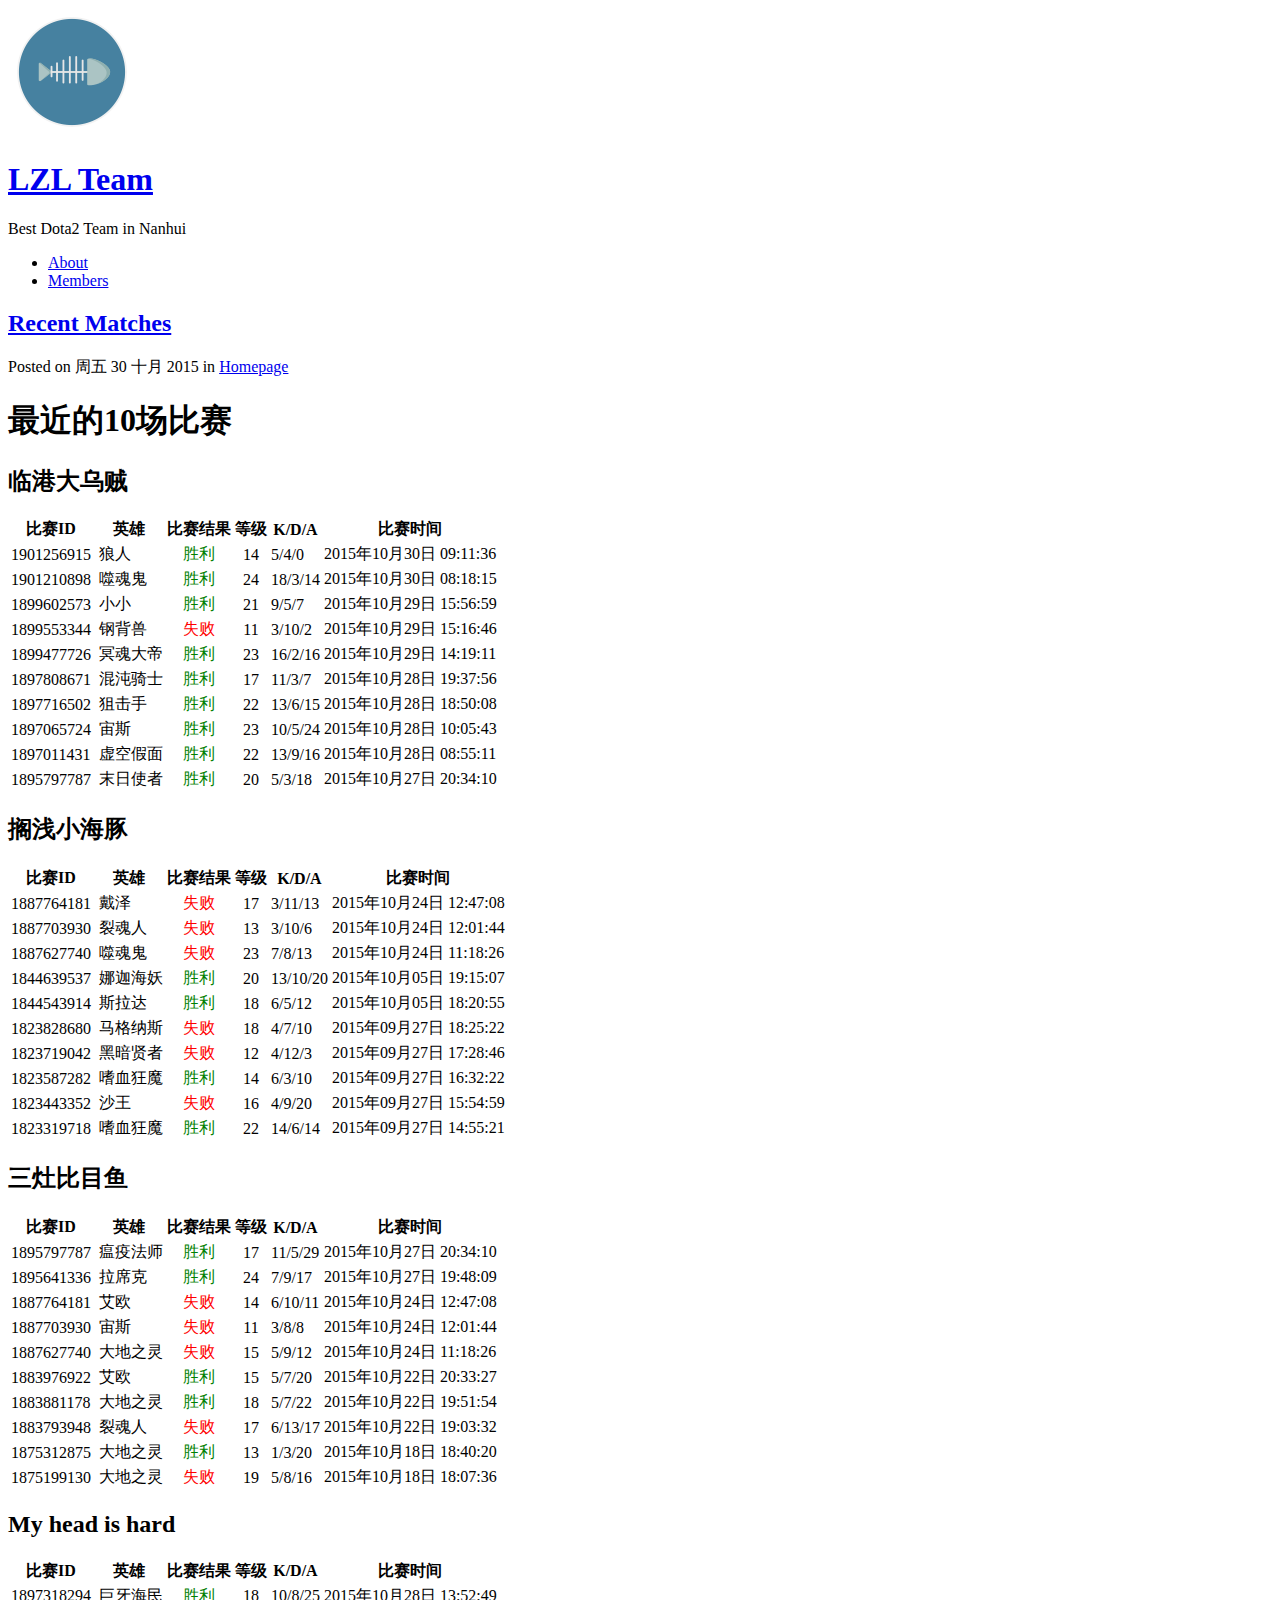
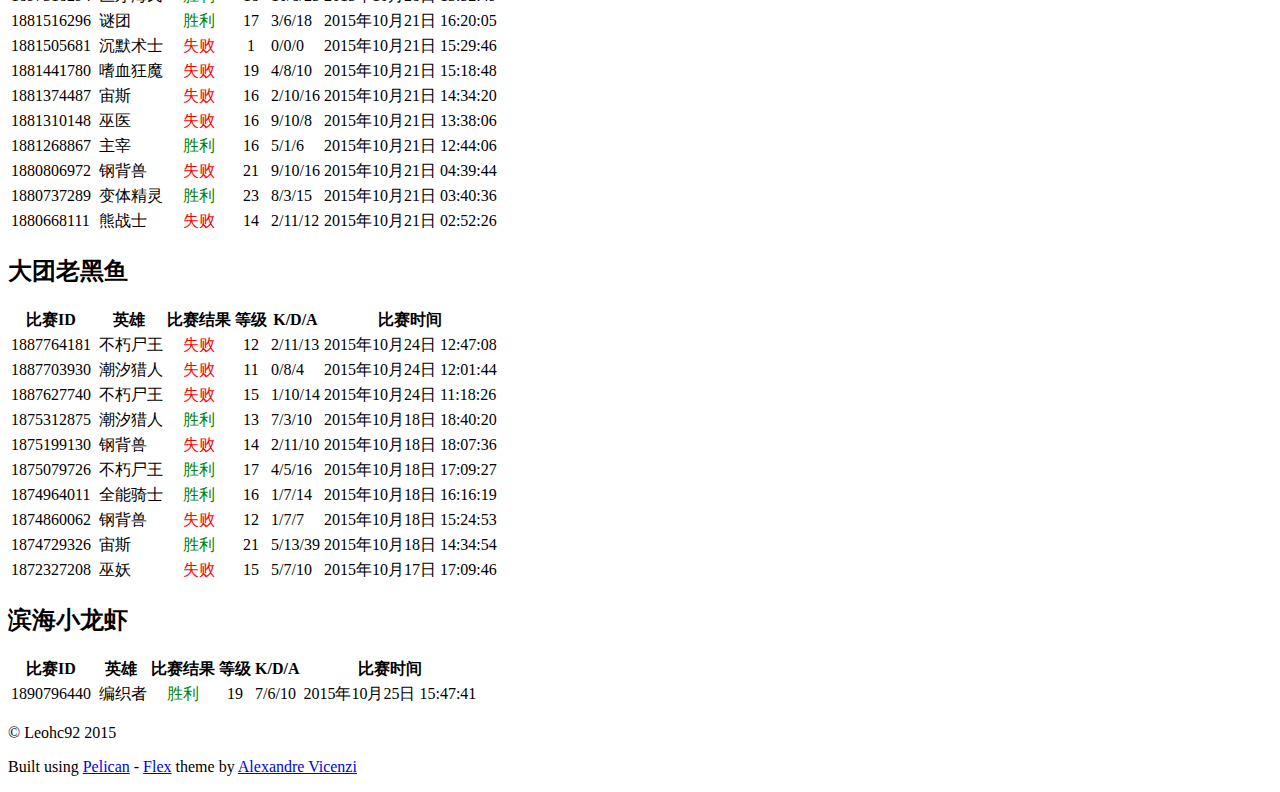
==== index.html @ 408750b0 "updata 20151030" ====
<!DOCTYPE html>
<html lang="en">
<head>
  <link href='//fonts.googleapis.com/css?family=Source+Sans+Pro:300,400,700,400italic' rel='stylesheet' type='text/css'>
  <link rel="stylesheet" type="text/css" href="http://lzl-team.tk/theme/css/style.min.css">
  <link rel="stylesheet" type="text/css" href="http://lzl-team.tk/theme/css/pygments.min.css">
  <link rel="stylesheet" type="text/css" href="http://lzl-team.tk/theme/css/font-awesome.min.css">
  <link rel="shortcut icon" href="http://lzl-team.tk/theme/img/favicon.ico" type="image/x-icon">
  <link rel="icon" href="http://lzl-team.tk/theme/img/favicon.ico" type="image/x-icon">

  <meta charset="utf-8" />
  <meta name="viewport" content="width=device-width, initial-scale=1.0" />
  <meta name="robots" content="" />
  <meta name="author" content="Leohc92" />
  <meta name="description" content="" />
<meta property="og:site_name" content="LZL战队"/>
<meta property="og:type" content="blog"/>
<meta property="og:title" content="LZL战队"/>
<meta property="og:description" content=""/>
<meta property="og:locale" content="en_US"/>
<meta property="og:url" content="http://lzl-team.tk"/>
<meta property="og:image" content="/theme/img/profile-fish.png">
  <title>LZL战队</title>
</head>
<body>
  <aside>
    <div>
      <a href="http://lzl-team.tk">
        <img src="/theme/img/profile-fish.png" alt="LZL Team" title="LZL Team">
      </a>
      <h1><a href="http://lzl-team.tk">LZL Team</a></h1>
      <p>Best Dota2 Team in Nanhui</p>
      <nav>
        <ul class="list">
          <li><a href="http://lzl-team.tk/pages/about.html#about">About</a></li>
          <li><a href="http://lzl-team.tk/pages/members.html#members">Members</a></li>
        </ul>
      </nav>
      <ul class="social">
      </ul>
    </div>
  </aside>
  <main>

<article>
  <header>
    <h2><a href="http://lzl-team.tk/recent-matches.html#recent-matches">Recent Matches</a></h2>
    <p>
      Posted on 周五 30 十月 2015 in <a href="http://lzl-team.tk/category/homepage.html">Homepage</a>
    </p>
  </header>
  <div>
      <h1>最近的10场比赛</h1>
<h2><img alt="" src="https://steamcdn-a.akamaihd.net/steamcommunity/public/images/avatars/f4/f4f479e1f61d10422aabf947f03da202ea87ed21_medium.jpg" />临港大乌贼</h2>
<table>
<thead>
<tr>
<th>比赛ID</th>
<th>英雄</th>
<th align="center">比赛结果</th>
<th align="center">等级</th>
<th>K/D/A</th>
<th>比赛时间</th>
</tr>
</thead>
<tbody>
<tr>
<td>1901256915</td>
<td><img alt="" src="http://media.steampowered.com/apps/dota2/images/heroes/lycan_sb.png" /> 狼人</td>
<td align="center"><font color=green>胜利</font></td>
<td align="center">14</td>
<td>5/4/0</td>
<td>2015年10月30日 09:11:36</td>
</tr>
<tr>
<td>1901210898</td>
<td><img alt="" src="http://media.steampowered.com/apps/dota2/images/heroes/life_stealer_sb.png" /> 噬魂鬼</td>
<td align="center"><font color=green>胜利</font></td>
<td align="center">24</td>
<td>18/3/14</td>
<td>2015年10月30日 08:18:15</td>
</tr>
<tr>
<td>1899602573</td>
<td><img alt="" src="http://media.steampowered.com/apps/dota2/images/heroes/tiny_sb.png" /> 小小</td>
<td align="center"><font color=green>胜利</font></td>
<td align="center">21</td>
<td>9/5/7</td>
<td>2015年10月29日 15:56:59</td>
</tr>
<tr>
<td>1899553344</td>
<td><img alt="" src="http://media.steampowered.com/apps/dota2/images/heroes/bristleback_sb.png" /> 钢背兽</td>
<td align="center"><font color=red>失败</font></td>
<td align="center">11</td>
<td>3/10/2</td>
<td>2015年10月29日 15:16:46</td>
</tr>
<tr>
<td>1899477726</td>
<td><img alt="" src="http://media.steampowered.com/apps/dota2/images/heroes/skeleton_king_sb.png" /> 冥魂大帝</td>
<td align="center"><font color=green>胜利</font></td>
<td align="center">23</td>
<td>16/2/16</td>
<td>2015年10月29日 14:19:11</td>
</tr>
<tr>
<td>1897808671</td>
<td><img alt="" src="http://media.steampowered.com/apps/dota2/images/heroes/chaos_knight_sb.png" /> 混沌骑士</td>
<td align="center"><font color=green>胜利</font></td>
<td align="center">17</td>
<td>11/3/7</td>
<td>2015年10月28日 19:37:56</td>
</tr>
<tr>
<td>1897716502</td>
<td><img alt="" src="http://media.steampowered.com/apps/dota2/images/heroes/sniper_sb.png" /> 狙击手</td>
<td align="center"><font color=green>胜利</font></td>
<td align="center">22</td>
<td>13/6/15</td>
<td>2015年10月28日 18:50:08</td>
</tr>
<tr>
<td>1897065724</td>
<td><img alt="" src="http://media.steampowered.com/apps/dota2/images/heroes/zuus_sb.png" /> 宙斯</td>
<td align="center"><font color=green>胜利</font></td>
<td align="center">23</td>
<td>10/5/24</td>
<td>2015年10月28日 10:05:43</td>
</tr>
<tr>
<td>1897011431</td>
<td><img alt="" src="http://media.steampowered.com/apps/dota2/images/heroes/faceless_void_sb.png" /> 虚空假面</td>
<td align="center"><font color=green>胜利</font></td>
<td align="center">22</td>
<td>13/9/16</td>
<td>2015年10月28日 08:55:11</td>
</tr>
<tr>
<td>1895797787</td>
<td><img alt="" src="http://media.steampowered.com/apps/dota2/images/heroes/doom_bringer_sb.png" /> 末日使者</td>
<td align="center"><font color=green>胜利</font></td>
<td align="center">20</td>
<td>5/3/18</td>
<td>2015年10月27日 20:34:10</td>
</tr>
</tbody>
</table>
<h2><img alt="" src="https://steamcdn-a.akamaihd.net/steamcommunity/public/images/avatars/9e/9e065ffb4d7e4463e067e89700521450af606163_medium.jpg" />搁浅小海豚</h2>
<table>
<thead>
<tr>
<th>比赛ID</th>
<th>英雄</th>
<th align="center">比赛结果</th>
<th align="center">等级</th>
<th>K/D/A</th>
<th>比赛时间</th>
</tr>
</thead>
<tbody>
<tr>
<td>1887764181</td>
<td><img alt="" src="http://media.steampowered.com/apps/dota2/images/heroes/dazzle_sb.png" /> 戴泽</td>
<td align="center"><font color=red>失败</font></td>
<td align="center">17</td>
<td>3/11/13</td>
<td>2015年10月24日 12:47:08</td>
</tr>
<tr>
<td>1887703930</td>
<td><img alt="" src="http://media.steampowered.com/apps/dota2/images/heroes/spirit_breaker_sb.png" /> 裂魂人</td>
<td align="center"><font color=red>失败</font></td>
<td align="center">13</td>
<td>3/10/6</td>
<td>2015年10月24日 12:01:44</td>
</tr>
<tr>
<td>1887627740</td>
<td><img alt="" src="http://media.steampowered.com/apps/dota2/images/heroes/life_stealer_sb.png" /> 噬魂鬼</td>
<td align="center"><font color=red>失败</font></td>
<td align="center">23</td>
<td>7/8/13</td>
<td>2015年10月24日 11:18:26</td>
</tr>
<tr>
<td>1844639537</td>
<td><img alt="" src="http://media.steampowered.com/apps/dota2/images/heroes/naga_siren_sb.png" /> 娜迦海妖</td>
<td align="center"><font color=green>胜利</font></td>
<td align="center">20</td>
<td>13/10/20</td>
<td>2015年10月05日 19:15:07</td>
</tr>
<tr>
<td>1844543914</td>
<td><img alt="" src="http://media.steampowered.com/apps/dota2/images/heroes/slardar_sb.png" /> 斯拉达</td>
<td align="center"><font color=green>胜利</font></td>
<td align="center">18</td>
<td>6/5/12</td>
<td>2015年10月05日 18:20:55</td>
</tr>
<tr>
<td>1823828680</td>
<td><img alt="" src="http://media.steampowered.com/apps/dota2/images/heroes/magnataur_sb.png" /> 马格纳斯</td>
<td align="center"><font color=red>失败</font></td>
<td align="center">18</td>
<td>4/7/10</td>
<td>2015年09月27日 18:25:22</td>
</tr>
<tr>
<td>1823719042</td>
<td><img alt="" src="http://media.steampowered.com/apps/dota2/images/heroes/dark_seer_sb.png" /> 黑暗贤者</td>
<td align="center"><font color=red>失败</font></td>
<td align="center">12</td>
<td>4/12/3</td>
<td>2015年09月27日 17:28:46</td>
</tr>
<tr>
<td>1823587282</td>
<td><img alt="" src="http://media.steampowered.com/apps/dota2/images/heroes/bloodseeker_sb.png" /> 嗜血狂魔</td>
<td align="center"><font color=green>胜利</font></td>
<td align="center">14</td>
<td>6/3/10</td>
<td>2015年09月27日 16:32:22</td>
</tr>
<tr>
<td>1823443352</td>
<td><img alt="" src="http://media.steampowered.com/apps/dota2/images/heroes/sand_king_sb.png" /> 沙王</td>
<td align="center"><font color=red>失败</font></td>
<td align="center">16</td>
<td>4/9/20</td>
<td>2015年09月27日 15:54:59</td>
</tr>
<tr>
<td>1823319718</td>
<td><img alt="" src="http://media.steampowered.com/apps/dota2/images/heroes/bloodseeker_sb.png" /> 嗜血狂魔</td>
<td align="center"><font color=green>胜利</font></td>
<td align="center">22</td>
<td>14/6/14</td>
<td>2015年09月27日 14:55:21</td>
</tr>
</tbody>
</table>
<h2><img alt="" src="https://steamcdn-a.akamaihd.net/steamcommunity/public/images/avatars/f2/f2c3bfb3389771fdc01af571c45289c816b44e4a_medium.jpg" />三灶比目鱼</h2>
<table>
<thead>
<tr>
<th>比赛ID</th>
<th>英雄</th>
<th align="center">比赛结果</th>
<th align="center">等级</th>
<th>K/D/A</th>
<th>比赛时间</th>
</tr>
</thead>
<tbody>
<tr>
<td>1895797787</td>
<td><img alt="" src="http://media.steampowered.com/apps/dota2/images/heroes/necrolyte_sb.png" /> 瘟疫法师</td>
<td align="center"><font color=green>胜利</font></td>
<td align="center">17</td>
<td>11/5/29</td>
<td>2015年10月27日 20:34:10</td>
</tr>
<tr>
<td>1895641336</td>
<td><img alt="" src="http://media.steampowered.com/apps/dota2/images/heroes/leshrac_sb.png" /> 拉席克</td>
<td align="center"><font color=green>胜利</font></td>
<td align="center">24</td>
<td>7/9/17</td>
<td>2015年10月27日 19:48:09</td>
</tr>
<tr>
<td>1887764181</td>
<td><img alt="" src="http://media.steampowered.com/apps/dota2/images/heroes/wisp_sb.png" /> 艾欧</td>
<td align="center"><font color=red>失败</font></td>
<td align="center">14</td>
<td>6/10/11</td>
<td>2015年10月24日 12:47:08</td>
</tr>
<tr>
<td>1887703930</td>
<td><img alt="" src="http://media.steampowered.com/apps/dota2/images/heroes/zuus_sb.png" /> 宙斯</td>
<td align="center"><font color=red>失败</font></td>
<td align="center">11</td>
<td>3/8/8</td>
<td>2015年10月24日 12:01:44</td>
</tr>
<tr>
<td>1887627740</td>
<td><img alt="" src="http://media.steampowered.com/apps/dota2/images/heroes/earth_spirit_sb.png" /> 大地之灵</td>
<td align="center"><font color=red>失败</font></td>
<td align="center">15</td>
<td>5/9/12</td>
<td>2015年10月24日 11:18:26</td>
</tr>
<tr>
<td>1883976922</td>
<td><img alt="" src="http://media.steampowered.com/apps/dota2/images/heroes/wisp_sb.png" /> 艾欧</td>
<td align="center"><font color=green>胜利</font></td>
<td align="center">15</td>
<td>5/7/20</td>
<td>2015年10月22日 20:33:27</td>
</tr>
<tr>
<td>1883881178</td>
<td><img alt="" src="http://media.steampowered.com/apps/dota2/images/heroes/earth_spirit_sb.png" /> 大地之灵</td>
<td align="center"><font color=green>胜利</font></td>
<td align="center">18</td>
<td>5/7/22</td>
<td>2015年10月22日 19:51:54</td>
</tr>
<tr>
<td>1883793948</td>
<td><img alt="" src="http://media.steampowered.com/apps/dota2/images/heroes/spirit_breaker_sb.png" /> 裂魂人</td>
<td align="center"><font color=red>失败</font></td>
<td align="center">17</td>
<td>6/13/17</td>
<td>2015年10月22日 19:03:32</td>
</tr>
<tr>
<td>1875312875</td>
<td><img alt="" src="http://media.steampowered.com/apps/dota2/images/heroes/earth_spirit_sb.png" /> 大地之灵</td>
<td align="center"><font color=green>胜利</font></td>
<td align="center">13</td>
<td>1/3/20</td>
<td>2015年10月18日 18:40:20</td>
</tr>
<tr>
<td>1875199130</td>
<td><img alt="" src="http://media.steampowered.com/apps/dota2/images/heroes/earth_spirit_sb.png" /> 大地之灵</td>
<td align="center"><font color=red>失败</font></td>
<td align="center">19</td>
<td>5/8/16</td>
<td>2015年10月18日 18:07:36</td>
</tr>
</tbody>
</table>
<h2><img alt="" src="https://steamcdn-a.akamaihd.net/steamcommunity/public/images/avatars/0c/0c9d94eb7d35fc17218cd321b3a222d59e666bd5_medium.jpg" />My head is hard</h2>
<table>
<thead>
<tr>
<th>比赛ID</th>
<th>英雄</th>
<th align="center">比赛结果</th>
<th align="center">等级</th>
<th>K/D/A</th>
<th>比赛时间</th>
</tr>
</thead>
<tbody>
<tr>
<td>1897318294</td>
<td><img alt="" src="http://media.steampowered.com/apps/dota2/images/heroes/tusk_sb.png" /> 巨牙海民</td>
<td align="center"><font color=green>胜利</font></td>
<td align="center">18</td>
<td>10/8/25</td>
<td>2015年10月28日 13:52:49</td>
</tr>
<tr>
<td>1881516296</td>
<td><img alt="" src="http://media.steampowered.com/apps/dota2/images/heroes/enigma_sb.png" /> 谜团</td>
<td align="center"><font color=green>胜利</font></td>
<td align="center">17</td>
<td>3/6/18</td>
<td>2015年10月21日 16:20:05</td>
</tr>
<tr>
<td>1881505681</td>
<td><img alt="" src="http://media.steampowered.com/apps/dota2/images/heroes/silencer_sb.png" /> 沉默术士</td>
<td align="center"><font color=red>失败</font></td>
<td align="center">1</td>
<td>0/0/0</td>
<td>2015年10月21日 15:29:46</td>
</tr>
<tr>
<td>1881441780</td>
<td><img alt="" src="http://media.steampowered.com/apps/dota2/images/heroes/bloodseeker_sb.png" /> 嗜血狂魔</td>
<td align="center"><font color=red>失败</font></td>
<td align="center">19</td>
<td>4/8/10</td>
<td>2015年10月21日 15:18:48</td>
</tr>
<tr>
<td>1881374487</td>
<td><img alt="" src="http://media.steampowered.com/apps/dota2/images/heroes/zuus_sb.png" /> 宙斯</td>
<td align="center"><font color=red>失败</font></td>
<td align="center">16</td>
<td>2/10/16</td>
<td>2015年10月21日 14:34:20</td>
</tr>
<tr>
<td>1881310148</td>
<td><img alt="" src="http://media.steampowered.com/apps/dota2/images/heroes/witch_doctor_sb.png" /> 巫医</td>
<td align="center"><font color=red>失败</font></td>
<td align="center">16</td>
<td>9/10/8</td>
<td>2015年10月21日 13:38:06</td>
</tr>
<tr>
<td>1881268867</td>
<td><img alt="" src="http://media.steampowered.com/apps/dota2/images/heroes/juggernaut_sb.png" /> 主宰</td>
<td align="center"><font color=green>胜利</font></td>
<td align="center">16</td>
<td>5/1/6</td>
<td>2015年10月21日 12:44:06</td>
</tr>
<tr>
<td>1880806972</td>
<td><img alt="" src="http://media.steampowered.com/apps/dota2/images/heroes/bristleback_sb.png" /> 钢背兽</td>
<td align="center"><font color=red>失败</font></td>
<td align="center">21</td>
<td>9/10/16</td>
<td>2015年10月21日 04:39:44</td>
</tr>
<tr>
<td>1880737289</td>
<td><img alt="" src="http://media.steampowered.com/apps/dota2/images/heroes/morphling_sb.png" /> 变体精灵</td>
<td align="center"><font color=green>胜利</font></td>
<td align="center">23</td>
<td>8/3/15</td>
<td>2015年10月21日 03:40:36</td>
</tr>
<tr>
<td>1880668111</td>
<td><img alt="" src="http://media.steampowered.com/apps/dota2/images/heroes/ursa_sb.png" /> 熊战士</td>
<td align="center"><font color=red>失败</font></td>
<td align="center">14</td>
<td>2/11/12</td>
<td>2015年10月21日 02:52:26</td>
</tr>
</tbody>
</table>
<h2><img alt="" src="https://steamcdn-a.akamaihd.net/steamcommunity/public/images/avatars/8b/8b543d88e1d179d26a86331e2387b0ca8b7a1c18_medium.jpg" />大团老黑鱼</h2>
<table>
<thead>
<tr>
<th>比赛ID</th>
<th>英雄</th>
<th align="center">比赛结果</th>
<th align="center">等级</th>
<th>K/D/A</th>
<th>比赛时间</th>
</tr>
</thead>
<tbody>
<tr>
<td>1887764181</td>
<td><img alt="" src="http://media.steampowered.com/apps/dota2/images/heroes/undying_sb.png" /> 不朽尸王</td>
<td align="center"><font color=red>失败</font></td>
<td align="center">12</td>
<td>2/11/13</td>
<td>2015年10月24日 12:47:08</td>
</tr>
<tr>
<td>1887703930</td>
<td><img alt="" src="http://media.steampowered.com/apps/dota2/images/heroes/tidehunter_sb.png" /> 潮汐猎人</td>
<td align="center"><font color=red>失败</font></td>
<td align="center">11</td>
<td>0/8/4</td>
<td>2015年10月24日 12:01:44</td>
</tr>
<tr>
<td>1887627740</td>
<td><img alt="" src="http://media.steampowered.com/apps/dota2/images/heroes/undying_sb.png" /> 不朽尸王</td>
<td align="center"><font color=red>失败</font></td>
<td align="center">15</td>
<td>1/10/14</td>
<td>2015年10月24日 11:18:26</td>
</tr>
<tr>
<td>1875312875</td>
<td><img alt="" src="http://media.steampowered.com/apps/dota2/images/heroes/tidehunter_sb.png" /> 潮汐猎人</td>
<td align="center"><font color=green>胜利</font></td>
<td align="center">13</td>
<td>7/3/10</td>
<td>2015年10月18日 18:40:20</td>
</tr>
<tr>
<td>1875199130</td>
<td><img alt="" src="http://media.steampowered.com/apps/dota2/images/heroes/bristleback_sb.png" /> 钢背兽</td>
<td align="center"><font color=red>失败</font></td>
<td align="center">14</td>
<td>2/11/10</td>
<td>2015年10月18日 18:07:36</td>
</tr>
<tr>
<td>1875079726</td>
<td><img alt="" src="http://media.steampowered.com/apps/dota2/images/heroes/undying_sb.png" /> 不朽尸王</td>
<td align="center"><font color=green>胜利</font></td>
<td align="center">17</td>
<td>4/5/16</td>
<td>2015年10月18日 17:09:27</td>
</tr>
<tr>
<td>1874964011</td>
<td><img alt="" src="http://media.steampowered.com/apps/dota2/images/heroes/omniknight_sb.png" /> 全能骑士</td>
<td align="center"><font color=green>胜利</font></td>
<td align="center">16</td>
<td>1/7/14</td>
<td>2015年10月18日 16:16:19</td>
</tr>
<tr>
<td>1874860062</td>
<td><img alt="" src="http://media.steampowered.com/apps/dota2/images/heroes/bristleback_sb.png" /> 钢背兽</td>
<td align="center"><font color=red>失败</font></td>
<td align="center">12</td>
<td>1/7/7</td>
<td>2015年10月18日 15:24:53</td>
</tr>
<tr>
<td>1874729326</td>
<td><img alt="" src="http://media.steampowered.com/apps/dota2/images/heroes/zuus_sb.png" /> 宙斯</td>
<td align="center"><font color=green>胜利</font></td>
<td align="center">21</td>
<td>5/13/39</td>
<td>2015年10月18日 14:34:54</td>
</tr>
<tr>
<td>1872327208</td>
<td><img alt="" src="http://media.steampowered.com/apps/dota2/images/heroes/lich_sb.png" /> 巫妖</td>
<td align="center"><font color=red>失败</font></td>
<td align="center">15</td>
<td>5/7/10</td>
<td>2015年10月17日 17:09:46</td>
</tr>
</tbody>
</table>
<h2><img alt="" src="https://steamcdn-a.akamaihd.net/steamcommunity/public/images/avatars/fc/fca1c0a787cef0ff8792249afb1cca1985b80c7d_medium.jpg" />滨海小龙虾</h2>
<table>
<thead>
<tr>
<th>比赛ID</th>
<th>英雄</th>
<th align="center">比赛结果</th>
<th align="center">等级</th>
<th>K/D/A</th>
<th>比赛时间</th>
</tr>
</thead>
<tbody>
<tr>
<td>1890796440</td>
<td><img alt="" src="http://media.steampowered.com/apps/dota2/images/heroes/weaver_sb.png" /> 编织者</td>
<td align="center"><font color=green>胜利</font></td>
<td align="center">19</td>
<td>7/6/10</td>
<td>2015年10月25日 15:47:41</td>
</tr>
</tbody>
</table>
  </div>
</article>

  <div class="pagination">
  </div>

    <footer>
      <p>&copy; Leohc92 2015</p>
<p>Built using <a href="http://getpelican.com" target="_blank">Pelican</a> - <a href="https://github.com/alexandrevicenzi/flex" target="_blank">Flex</a> theme by <a href="http://alexandrevicenzi.com" target="_blank">Alexandre Vicenzi</a></p>    </footer>
  </main>
<script type="application/ld+json">
{
  "@context" : "http://schema.org",
  "@type" : "Blog",
  "name": " LZL战队 ",
  "url" : "http://lzl-team.tk",
  "image": "/theme/img/profile-fish.png",
  "description": ""
}
</script></body>
</html>
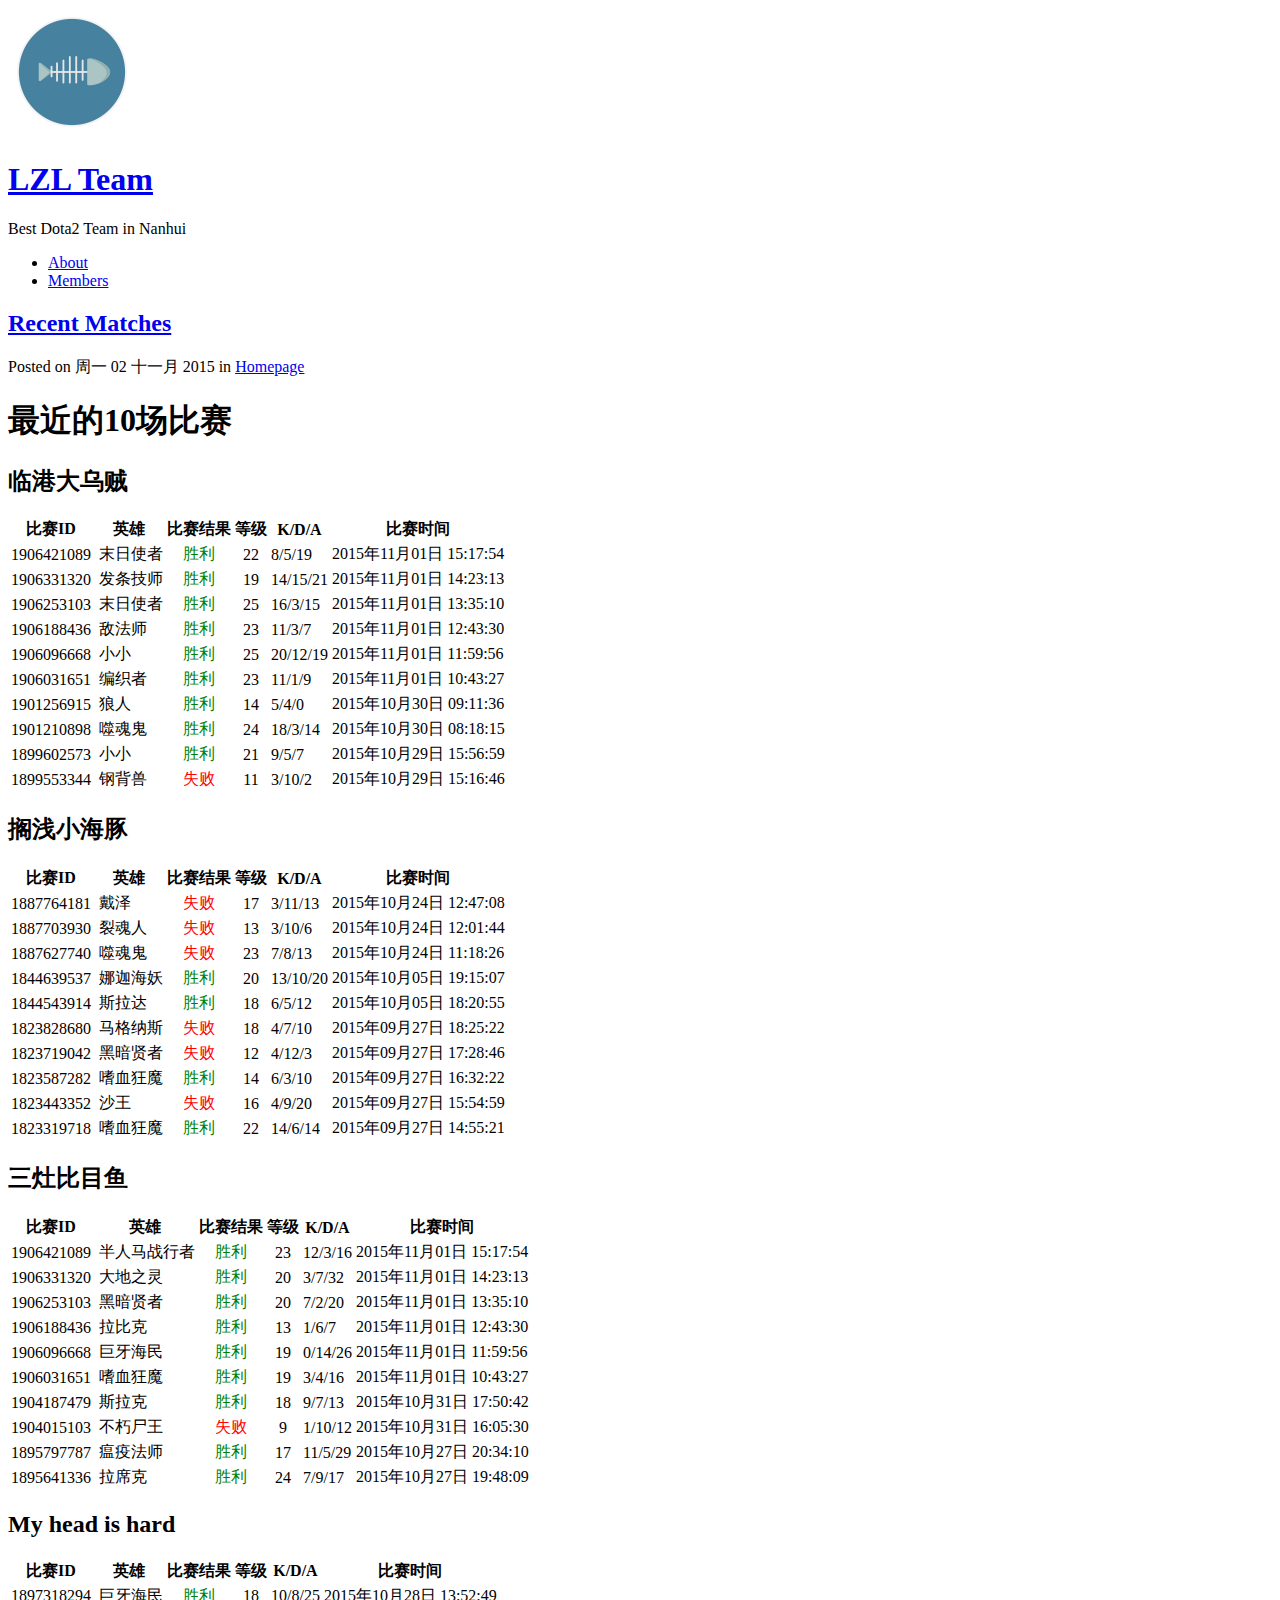
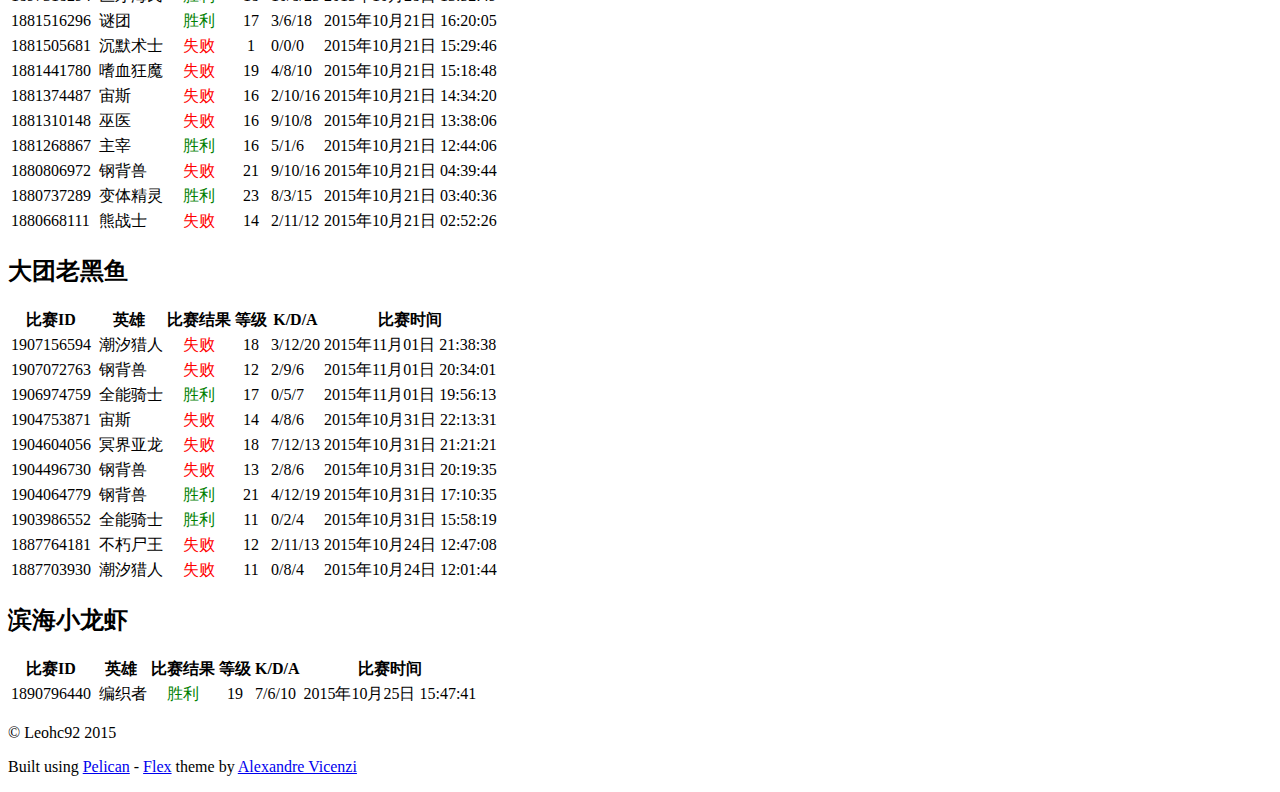
==== commit 905820ec: "update 20151102" ====
--- a/index.html
+++ b/index.html
@@ -46,7 +46,7 @@
   <header>
     <h2><a href="http://lzl-team.tk/recent-matches.html#recent-matches">Recent Matches</a></h2>
     <p>
-      Posted on 周五 30 十月 2015 in <a href="http://lzl-team.tk/category/homepage.html">Homepage</a>
+      Posted on 周一 02 十一月 2015 in <a href="http://lzl-team.tk/category/homepage.html">Homepage</a>
     </p>
   </header>
   <div>
@@ -65,6 +65,54 @@
 </thead>
 <tbody>
 <tr>
+<td>1906421089</td>
+<td><img alt="" src="http://media.steampowered.com/apps/dota2/images/heroes/doom_bringer_sb.png" /> 末日使者</td>
+<td align="center"><font color=green>胜利</font></td>
+<td align="center">22</td>
+<td>8/5/19</td>
+<td>2015年11月01日 15:17:54</td>
+</tr>
+<tr>
+<td>1906331320</td>
+<td><img alt="" src="http://media.steampowered.com/apps/dota2/images/heroes/rattletrap_sb.png" /> 发条技师</td>
+<td align="center"><font color=green>胜利</font></td>
+<td align="center">19</td>
+<td>14/15/21</td>
+<td>2015年11月01日 14:23:13</td>
+</tr>
+<tr>
+<td>1906253103</td>
+<td><img alt="" src="http://media.steampowered.com/apps/dota2/images/heroes/doom_bringer_sb.png" /> 末日使者</td>
+<td align="center"><font color=green>胜利</font></td>
+<td align="center">25</td>
+<td>16/3/15</td>
+<td>2015年11月01日 13:35:10</td>
+</tr>
+<tr>
+<td>1906188436</td>
+<td><img alt="" src="http://media.steampowered.com/apps/dota2/images/heroes/antimage_sb.png" /> 敌法师</td>
+<td align="center"><font color=green>胜利</font></td>
+<td align="center">23</td>
+<td>11/3/7</td>
+<td>2015年11月01日 12:43:30</td>
+</tr>
+<tr>
+<td>1906096668</td>
+<td><img alt="" src="http://media.steampowered.com/apps/dota2/images/heroes/tiny_sb.png" /> 小小</td>
+<td align="center"><font color=green>胜利</font></td>
+<td align="center">25</td>
+<td>20/12/19</td>
+<td>2015年11月01日 11:59:56</td>
+</tr>
+<tr>
+<td>1906031651</td>
+<td><img alt="" src="http://media.steampowered.com/apps/dota2/images/heroes/weaver_sb.png" /> 编织者</td>
+<td align="center"><font color=green>胜利</font></td>
+<td align="center">23</td>
+<td>11/1/9</td>
+<td>2015年11月01日 10:43:27</td>
+</tr>
+<tr>
 <td>1901256915</td>
 <td><img alt="" src="http://media.steampowered.com/apps/dota2/images/heroes/lycan_sb.png" /> 狼人</td>
 <td align="center"><font color=green>胜利</font></td>
@@ -95,54 +143,6 @@
 <td align="center">11</td>
 <td>3/10/2</td>
 <td>2015年10月29日 15:16:46</td>
-</tr>
-<tr>
-<td>1899477726</td>
-<td><img alt="" src="http://media.steampowered.com/apps/dota2/images/heroes/skeleton_king_sb.png" /> 冥魂大帝</td>
-<td align="center"><font color=green>胜利</font></td>
-<td align="center">23</td>
-<td>16/2/16</td>
-<td>2015年10月29日 14:19:11</td>
-</tr>
-<tr>
-<td>1897808671</td>
-<td><img alt="" src="http://media.steampowered.com/apps/dota2/images/heroes/chaos_knight_sb.png" /> 混沌骑士</td>
-<td align="center"><font color=green>胜利</font></td>
-<td align="center">17</td>
-<td>11/3/7</td>
-<td>2015年10月28日 19:37:56</td>
-</tr>
-<tr>
-<td>1897716502</td>
-<td><img alt="" src="http://media.steampowered.com/apps/dota2/images/heroes/sniper_sb.png" /> 狙击手</td>
-<td align="center"><font color=green>胜利</font></td>
-<td align="center">22</td>
-<td>13/6/15</td>
-<td>2015年10月28日 18:50:08</td>
-</tr>
-<tr>
-<td>1897065724</td>
-<td><img alt="" src="http://media.steampowered.com/apps/dota2/images/heroes/zuus_sb.png" /> 宙斯</td>
-<td align="center"><font color=green>胜利</font></td>
-<td align="center">23</td>
-<td>10/5/24</td>
-<td>2015年10月28日 10:05:43</td>
-</tr>
-<tr>
-<td>1897011431</td>
-<td><img alt="" src="http://media.steampowered.com/apps/dota2/images/heroes/faceless_void_sb.png" /> 虚空假面</td>
-<td align="center"><font color=green>胜利</font></td>
-<td align="center">22</td>
-<td>13/9/16</td>
-<td>2015年10月28日 08:55:11</td>
-</tr>
-<tr>
-<td>1895797787</td>
-<td><img alt="" src="http://media.steampowered.com/apps/dota2/images/heroes/doom_bringer_sb.png" /> 末日使者</td>
-<td align="center"><font color=green>胜利</font></td>
-<td align="center">20</td>
-<td>5/3/18</td>
-<td>2015年10月27日 20:34:10</td>
 </tr>
 </tbody>
 </table>
@@ -255,6 +255,70 @@
 </thead>
 <tbody>
 <tr>
+<td>1906421089</td>
+<td><img alt="" src="http://media.steampowered.com/apps/dota2/images/heroes/centaur_sb.png" /> 半人马战行者</td>
+<td align="center"><font color=green>胜利</font></td>
+<td align="center">23</td>
+<td>12/3/16</td>
+<td>2015年11月01日 15:17:54</td>
+</tr>
+<tr>
+<td>1906331320</td>
+<td><img alt="" src="http://media.steampowered.com/apps/dota2/images/heroes/earth_spirit_sb.png" /> 大地之灵</td>
+<td align="center"><font color=green>胜利</font></td>
+<td align="center">20</td>
+<td>3/7/32</td>
+<td>2015年11月01日 14:23:13</td>
+</tr>
+<tr>
+<td>1906253103</td>
+<td><img alt="" src="http://media.steampowered.com/apps/dota2/images/heroes/dark_seer_sb.png" /> 黑暗贤者</td>
+<td align="center"><font color=green>胜利</font></td>
+<td align="center">20</td>
+<td>7/2/20</td>
+<td>2015年11月01日 13:35:10</td>
+</tr>
+<tr>
+<td>1906188436</td>
+<td><img alt="" src="http://media.steampowered.com/apps/dota2/images/heroes/rubick_sb.png" /> 拉比克</td>
+<td align="center"><font color=green>胜利</font></td>
+<td align="center">13</td>
+<td>1/6/7</td>
+<td>2015年11月01日 12:43:30</td>
+</tr>
+<tr>
+<td>1906096668</td>
+<td><img alt="" src="http://media.steampowered.com/apps/dota2/images/heroes/tusk_sb.png" /> 巨牙海民</td>
+<td align="center"><font color=green>胜利</font></td>
+<td align="center">19</td>
+<td>0/14/26</td>
+<td>2015年11月01日 11:59:56</td>
+</tr>
+<tr>
+<td>1906031651</td>
+<td><img alt="" src="http://media.steampowered.com/apps/dota2/images/heroes/bloodseeker_sb.png" /> 嗜血狂魔</td>
+<td align="center"><font color=green>胜利</font></td>
+<td align="center">19</td>
+<td>3/4/16</td>
+<td>2015年11月01日 10:43:27</td>
+</tr>
+<tr>
+<td>1904187479</td>
+<td><img alt="" src="http://media.steampowered.com/apps/dota2/images/heroes/slark_sb.png" /> 斯拉克</td>
+<td align="center"><font color=green>胜利</font></td>
+<td align="center">18</td>
+<td>9/7/13</td>
+<td>2015年10月31日 17:50:42</td>
+</tr>
+<tr>
+<td>1904015103</td>
+<td><img alt="" src="http://media.steampowered.com/apps/dota2/images/heroes/undying_sb.png" /> 不朽尸王</td>
+<td align="center"><font color=red>失败</font></td>
+<td align="center">9</td>
+<td>1/10/12</td>
+<td>2015年10月31日 16:05:30</td>
+</tr>
+<tr>
 <td>1895797787</td>
 <td><img alt="" src="http://media.steampowered.com/apps/dota2/images/heroes/necrolyte_sb.png" /> 瘟疫法师</td>
 <td align="center"><font color=green>胜利</font></td>
@@ -269,70 +333,6 @@
 <td align="center">24</td>
 <td>7/9/17</td>
 <td>2015年10月27日 19:48:09</td>
-</tr>
-<tr>
-<td>1887764181</td>
-<td><img alt="" src="http://media.steampowered.com/apps/dota2/images/heroes/wisp_sb.png" /> 艾欧</td>
-<td align="center"><font color=red>失败</font></td>
-<td align="center">14</td>
-<td>6/10/11</td>
-<td>2015年10月24日 12:47:08</td>
-</tr>
-<tr>
-<td>1887703930</td>
-<td><img alt="" src="http://media.steampowered.com/apps/dota2/images/heroes/zuus_sb.png" /> 宙斯</td>
-<td align="center"><font color=red>失败</font></td>
-<td align="center">11</td>
-<td>3/8/8</td>
-<td>2015年10月24日 12:01:44</td>
-</tr>
-<tr>
-<td>1887627740</td>
-<td><img alt="" src="http://media.steampowered.com/apps/dota2/images/heroes/earth_spirit_sb.png" /> 大地之灵</td>
-<td align="center"><font color=red>失败</font></td>
-<td align="center">15</td>
-<td>5/9/12</td>
-<td>2015年10月24日 11:18:26</td>
-</tr>
-<tr>
-<td>1883976922</td>
-<td><img alt="" src="http://media.steampowered.com/apps/dota2/images/heroes/wisp_sb.png" /> 艾欧</td>
-<td align="center"><font color=green>胜利</font></td>
-<td align="center">15</td>
-<td>5/7/20</td>
-<td>2015年10月22日 20:33:27</td>
-</tr>
-<tr>
-<td>1883881178</td>
-<td><img alt="" src="http://media.steampowered.com/apps/dota2/images/heroes/earth_spirit_sb.png" /> 大地之灵</td>
-<td align="center"><font color=green>胜利</font></td>
-<td align="center">18</td>
-<td>5/7/22</td>
-<td>2015年10月22日 19:51:54</td>
-</tr>
-<tr>
-<td>1883793948</td>
-<td><img alt="" src="http://media.steampowered.com/apps/dota2/images/heroes/spirit_breaker_sb.png" /> 裂魂人</td>
-<td align="center"><font color=red>失败</font></td>
-<td align="center">17</td>
-<td>6/13/17</td>
-<td>2015年10月22日 19:03:32</td>
-</tr>
-<tr>
-<td>1875312875</td>
-<td><img alt="" src="http://media.steampowered.com/apps/dota2/images/heroes/earth_spirit_sb.png" /> 大地之灵</td>
-<td align="center"><font color=green>胜利</font></td>
-<td align="center">13</td>
-<td>1/3/20</td>
-<td>2015年10月18日 18:40:20</td>
-</tr>
-<tr>
-<td>1875199130</td>
-<td><img alt="" src="http://media.steampowered.com/apps/dota2/images/heroes/earth_spirit_sb.png" /> 大地之灵</td>
-<td align="center"><font color=red>失败</font></td>
-<td align="center">19</td>
-<td>5/8/16</td>
-<td>2015年10月18日 18:07:36</td>
 </tr>
 </tbody>
 </table>
@@ -445,6 +445,70 @@
 </thead>
 <tbody>
 <tr>
+<td>1907156594</td>
+<td><img alt="" src="http://media.steampowered.com/apps/dota2/images/heroes/tidehunter_sb.png" /> 潮汐猎人</td>
+<td align="center"><font color=red>失败</font></td>
+<td align="center">18</td>
+<td>3/12/20</td>
+<td>2015年11月01日 21:38:38</td>
+</tr>
+<tr>
+<td>1907072763</td>
+<td><img alt="" src="http://media.steampowered.com/apps/dota2/images/heroes/bristleback_sb.png" /> 钢背兽</td>
+<td align="center"><font color=red>失败</font></td>
+<td align="center">12</td>
+<td>2/9/6</td>
+<td>2015年11月01日 20:34:01</td>
+</tr>
+<tr>
+<td>1906974759</td>
+<td><img alt="" src="http://media.steampowered.com/apps/dota2/images/heroes/omniknight_sb.png" /> 全能骑士</td>
+<td align="center"><font color=green>胜利</font></td>
+<td align="center">17</td>
+<td>0/5/7</td>
+<td>2015年11月01日 19:56:13</td>
+</tr>
+<tr>
+<td>1904753871</td>
+<td><img alt="" src="http://media.steampowered.com/apps/dota2/images/heroes/zuus_sb.png" /> 宙斯</td>
+<td align="center"><font color=red>失败</font></td>
+<td align="center">14</td>
+<td>4/8/6</td>
+<td>2015年10月31日 22:13:31</td>
+</tr>
+<tr>
+<td>1904604056</td>
+<td><img alt="" src="http://media.steampowered.com/apps/dota2/images/heroes/viper_sb.png" /> 冥界亚龙</td>
+<td align="center"><font color=red>失败</font></td>
+<td align="center">18</td>
+<td>7/12/13</td>
+<td>2015年10月31日 21:21:21</td>
+</tr>
+<tr>
+<td>1904496730</td>
+<td><img alt="" src="http://media.steampowered.com/apps/dota2/images/heroes/bristleback_sb.png" /> 钢背兽</td>
+<td align="center"><font color=red>失败</font></td>
+<td align="center">13</td>
+<td>2/8/6</td>
+<td>2015年10月31日 20:19:35</td>
+</tr>
+<tr>
+<td>1904064779</td>
+<td><img alt="" src="http://media.steampowered.com/apps/dota2/images/heroes/bristleback_sb.png" /> 钢背兽</td>
+<td align="center"><font color=green>胜利</font></td>
+<td align="center">21</td>
+<td>4/12/19</td>
+<td>2015年10月31日 17:10:35</td>
+</tr>
+<tr>
+<td>1903986552</td>
+<td><img alt="" src="http://media.steampowered.com/apps/dota2/images/heroes/omniknight_sb.png" /> 全能骑士</td>
+<td align="center"><font color=green>胜利</font></td>
+<td align="center">11</td>
+<td>0/2/4</td>
+<td>2015年10月31日 15:58:19</td>
+</tr>
+<tr>
 <td>1887764181</td>
 <td><img alt="" src="http://media.steampowered.com/apps/dota2/images/heroes/undying_sb.png" /> 不朽尸王</td>
 <td align="center"><font color=red>失败</font></td>
@@ -459,70 +523,6 @@
 <td align="center">11</td>
 <td>0/8/4</td>
 <td>2015年10月24日 12:01:44</td>
-</tr>
-<tr>
-<td>1887627740</td>
-<td><img alt="" src="http://media.steampowered.com/apps/dota2/images/heroes/undying_sb.png" /> 不朽尸王</td>
-<td align="center"><font color=red>失败</font></td>
-<td align="center">15</td>
-<td>1/10/14</td>
-<td>2015年10月24日 11:18:26</td>
-</tr>
-<tr>
-<td>1875312875</td>
-<td><img alt="" src="http://media.steampowered.com/apps/dota2/images/heroes/tidehunter_sb.png" /> 潮汐猎人</td>
-<td align="center"><font color=green>胜利</font></td>
-<td align="center">13</td>
-<td>7/3/10</td>
-<td>2015年10月18日 18:40:20</td>
-</tr>
-<tr>
-<td>1875199130</td>
-<td><img alt="" src="http://media.steampowered.com/apps/dota2/images/heroes/bristleback_sb.png" /> 钢背兽</td>
-<td align="center"><font color=red>失败</font></td>
-<td align="center">14</td>
-<td>2/11/10</td>
-<td>2015年10月18日 18:07:36</td>
-</tr>
-<tr>
-<td>1875079726</td>
-<td><img alt="" src="http://media.steampowered.com/apps/dota2/images/heroes/undying_sb.png" /> 不朽尸王</td>
-<td align="center"><font color=green>胜利</font></td>
-<td align="center">17</td>
-<td>4/5/16</td>
-<td>2015年10月18日 17:09:27</td>
-</tr>
-<tr>
-<td>1874964011</td>
-<td><img alt="" src="http://media.steampowered.com/apps/dota2/images/heroes/omniknight_sb.png" /> 全能骑士</td>
-<td align="center"><font color=green>胜利</font></td>
-<td align="center">16</td>
-<td>1/7/14</td>
-<td>2015年10月18日 16:16:19</td>
-</tr>
-<tr>
-<td>1874860062</td>
-<td><img alt="" src="http://media.steampowered.com/apps/dota2/images/heroes/bristleback_sb.png" /> 钢背兽</td>
-<td align="center"><font color=red>失败</font></td>
-<td align="center">12</td>
-<td>1/7/7</td>
-<td>2015年10月18日 15:24:53</td>
-</tr>
-<tr>
-<td>1874729326</td>
-<td><img alt="" src="http://media.steampowered.com/apps/dota2/images/heroes/zuus_sb.png" /> 宙斯</td>
-<td align="center"><font color=green>胜利</font></td>
-<td align="center">21</td>
-<td>5/13/39</td>
-<td>2015年10月18日 14:34:54</td>
-</tr>
-<tr>
-<td>1872327208</td>
-<td><img alt="" src="http://media.steampowered.com/apps/dota2/images/heroes/lich_sb.png" /> 巫妖</td>
-<td align="center"><font color=red>失败</font></td>
-<td align="center">15</td>
-<td>5/7/10</td>
-<td>2015年10月17日 17:09:46</td>
 </tr>
 </tbody>
 </table>
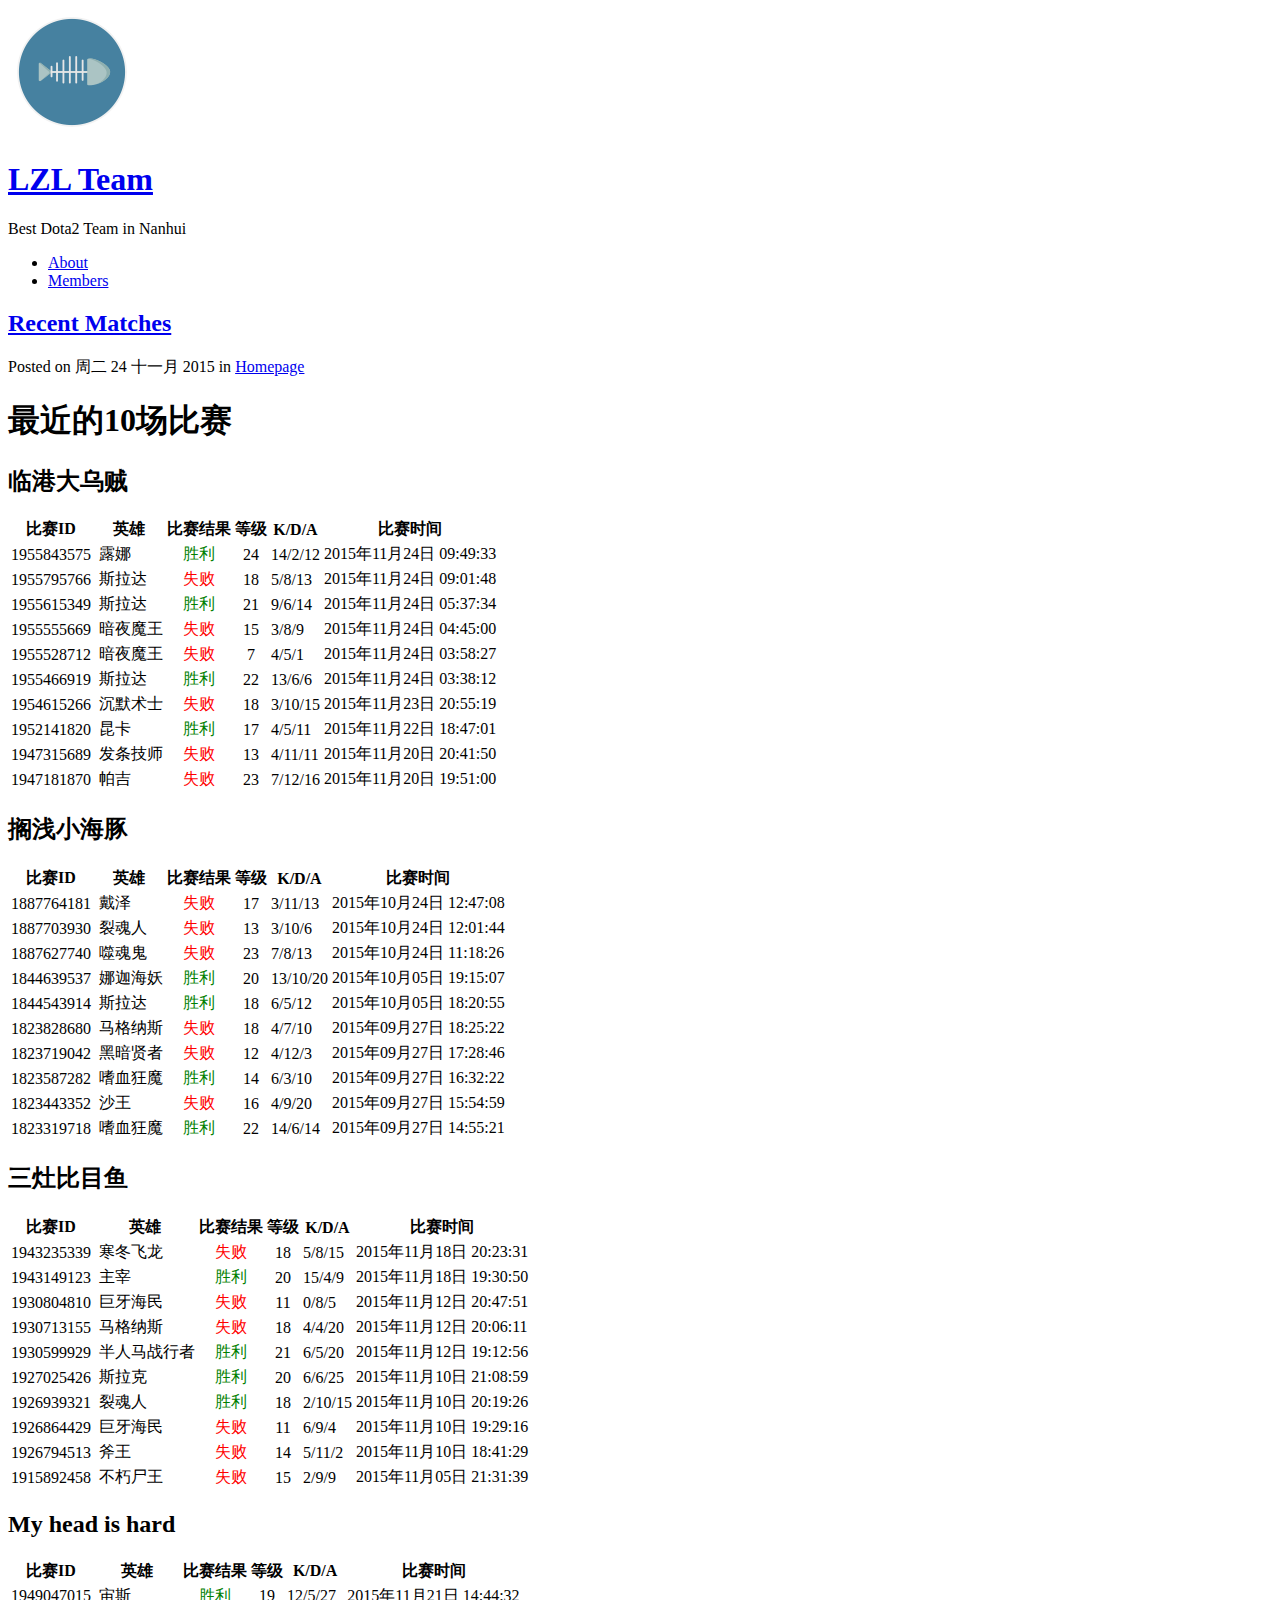
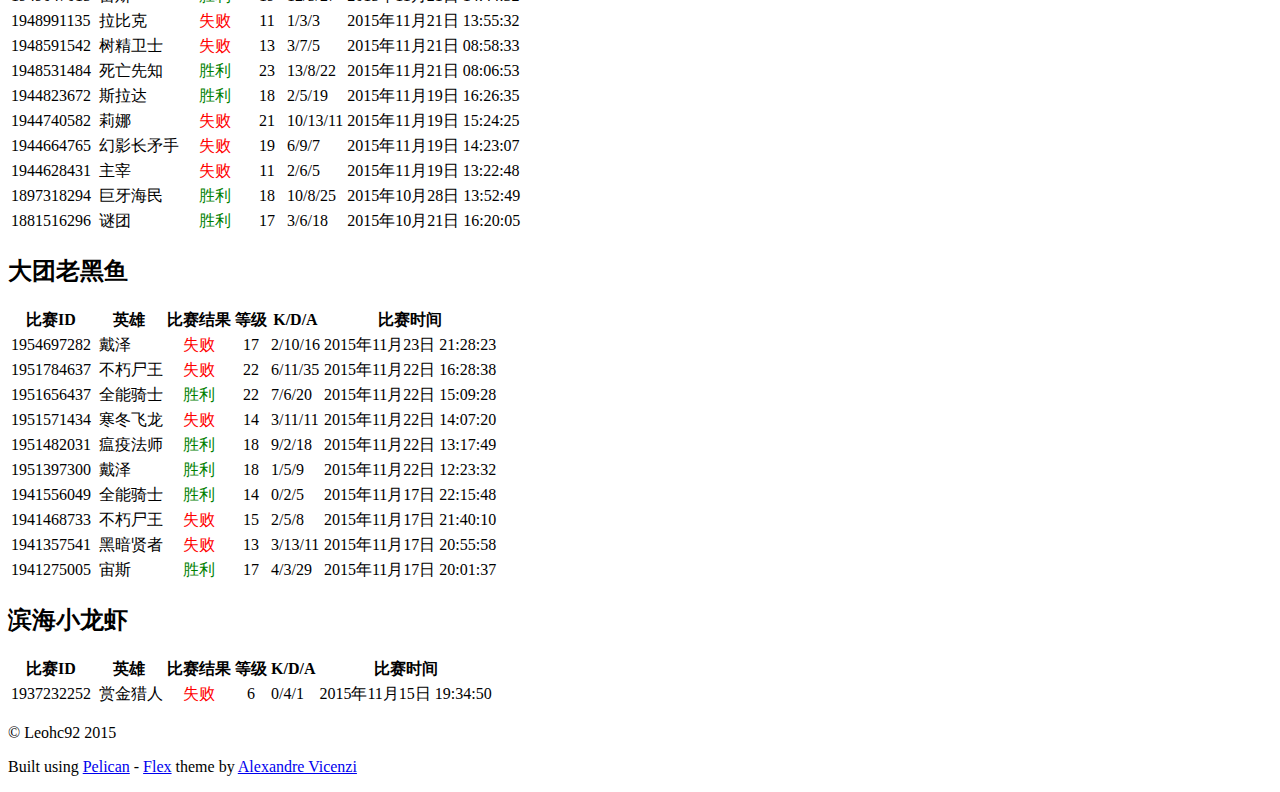
==== commit bd798683: "update 20151124" ====
--- a/index.html
+++ b/index.html
@@ -46,7 +46,7 @@
   <header>
     <h2><a href="http://lzl-team.tk/recent-matches.html#recent-matches">Recent Matches</a></h2>
     <p>
-      Posted on 周一 02 十一月 2015 in <a href="http://lzl-team.tk/category/homepage.html">Homepage</a>
+      Posted on 周二 24 十一月 2015 in <a href="http://lzl-team.tk/category/homepage.html">Homepage</a>
     </p>
   </header>
   <div>
@@ -65,84 +65,84 @@
 </thead>
 <tbody>
 <tr>
-<td>1906421089</td>
-<td><img alt="" src="http://media.steampowered.com/apps/dota2/images/heroes/doom_bringer_sb.png" /> 末日使者</td>
+<td>1955843575</td>
+<td><img alt="" src="http://media.steampowered.com/apps/dota2/images/heroes/luna_sb.png" /> 露娜</td>
+<td align="center"><font color=green>胜利</font></td>
+<td align="center">24</td>
+<td>14/2/12</td>
+<td>2015年11月24日 09:49:33</td>
+</tr>
+<tr>
+<td>1955795766</td>
+<td><img alt="" src="http://media.steampowered.com/apps/dota2/images/heroes/slardar_sb.png" /> 斯拉达</td>
+<td align="center"><font color=red>失败</font></td>
+<td align="center">18</td>
+<td>5/8/13</td>
+<td>2015年11月24日 09:01:48</td>
+</tr>
+<tr>
+<td>1955615349</td>
+<td><img alt="" src="http://media.steampowered.com/apps/dota2/images/heroes/slardar_sb.png" /> 斯拉达</td>
+<td align="center"><font color=green>胜利</font></td>
+<td align="center">21</td>
+<td>9/6/14</td>
+<td>2015年11月24日 05:37:34</td>
+</tr>
+<tr>
+<td>1955555669</td>
+<td><img alt="" src="http://media.steampowered.com/apps/dota2/images/heroes/night_stalker_sb.png" /> 暗夜魔王</td>
+<td align="center"><font color=red>失败</font></td>
+<td align="center">15</td>
+<td>3/8/9</td>
+<td>2015年11月24日 04:45:00</td>
+</tr>
+<tr>
+<td>1955528712</td>
+<td><img alt="" src="http://media.steampowered.com/apps/dota2/images/heroes/night_stalker_sb.png" /> 暗夜魔王</td>
+<td align="center"><font color=red>失败</font></td>
+<td align="center">7</td>
+<td>4/5/1</td>
+<td>2015年11月24日 03:58:27</td>
+</tr>
+<tr>
+<td>1955466919</td>
+<td><img alt="" src="http://media.steampowered.com/apps/dota2/images/heroes/slardar_sb.png" /> 斯拉达</td>
 <td align="center"><font color=green>胜利</font></td>
 <td align="center">22</td>
-<td>8/5/19</td>
-<td>2015年11月01日 15:17:54</td>
-</tr>
-<tr>
-<td>1906331320</td>
+<td>13/6/6</td>
+<td>2015年11月24日 03:38:12</td>
+</tr>
+<tr>
+<td>1954615266</td>
+<td><img alt="" src="http://media.steampowered.com/apps/dota2/images/heroes/silencer_sb.png" /> 沉默术士</td>
+<td align="center"><font color=red>失败</font></td>
+<td align="center">18</td>
+<td>3/10/15</td>
+<td>2015年11月23日 20:55:19</td>
+</tr>
+<tr>
+<td>1952141820</td>
+<td><img alt="" src="http://media.steampowered.com/apps/dota2/images/heroes/kunkka_sb.png" /> 昆卡</td>
+<td align="center"><font color=green>胜利</font></td>
+<td align="center">17</td>
+<td>4/5/11</td>
+<td>2015年11月22日 18:47:01</td>
+</tr>
+<tr>
+<td>1947315689</td>
 <td><img alt="" src="http://media.steampowered.com/apps/dota2/images/heroes/rattletrap_sb.png" /> 发条技师</td>
-<td align="center"><font color=green>胜利</font></td>
-<td align="center">19</td>
-<td>14/15/21</td>
-<td>2015年11月01日 14:23:13</td>
-</tr>
-<tr>
-<td>1906253103</td>
-<td><img alt="" src="http://media.steampowered.com/apps/dota2/images/heroes/doom_bringer_sb.png" /> 末日使者</td>
-<td align="center"><font color=green>胜利</font></td>
-<td align="center">25</td>
-<td>16/3/15</td>
-<td>2015年11月01日 13:35:10</td>
-</tr>
-<tr>
-<td>1906188436</td>
-<td><img alt="" src="http://media.steampowered.com/apps/dota2/images/heroes/antimage_sb.png" /> 敌法师</td>
-<td align="center"><font color=green>胜利</font></td>
+<td align="center"><font color=red>失败</font></td>
+<td align="center">13</td>
+<td>4/11/11</td>
+<td>2015年11月20日 20:41:50</td>
+</tr>
+<tr>
+<td>1947181870</td>
+<td><img alt="" src="http://media.steampowered.com/apps/dota2/images/heroes/pudge_sb.png" /> 帕吉</td>
+<td align="center"><font color=red>失败</font></td>
 <td align="center">23</td>
-<td>11/3/7</td>
-<td>2015年11月01日 12:43:30</td>
-</tr>
-<tr>
-<td>1906096668</td>
-<td><img alt="" src="http://media.steampowered.com/apps/dota2/images/heroes/tiny_sb.png" /> 小小</td>
-<td align="center"><font color=green>胜利</font></td>
-<td align="center">25</td>
-<td>20/12/19</td>
-<td>2015年11月01日 11:59:56</td>
-</tr>
-<tr>
-<td>1906031651</td>
-<td><img alt="" src="http://media.steampowered.com/apps/dota2/images/heroes/weaver_sb.png" /> 编织者</td>
-<td align="center"><font color=green>胜利</font></td>
-<td align="center">23</td>
-<td>11/1/9</td>
-<td>2015年11月01日 10:43:27</td>
-</tr>
-<tr>
-<td>1901256915</td>
-<td><img alt="" src="http://media.steampowered.com/apps/dota2/images/heroes/lycan_sb.png" /> 狼人</td>
-<td align="center"><font color=green>胜利</font></td>
-<td align="center">14</td>
-<td>5/4/0</td>
-<td>2015年10月30日 09:11:36</td>
-</tr>
-<tr>
-<td>1901210898</td>
-<td><img alt="" src="http://media.steampowered.com/apps/dota2/images/heroes/life_stealer_sb.png" /> 噬魂鬼</td>
-<td align="center"><font color=green>胜利</font></td>
-<td align="center">24</td>
-<td>18/3/14</td>
-<td>2015年10月30日 08:18:15</td>
-</tr>
-<tr>
-<td>1899602573</td>
-<td><img alt="" src="http://media.steampowered.com/apps/dota2/images/heroes/tiny_sb.png" /> 小小</td>
-<td align="center"><font color=green>胜利</font></td>
-<td align="center">21</td>
-<td>9/5/7</td>
-<td>2015年10月29日 15:56:59</td>
-</tr>
-<tr>
-<td>1899553344</td>
-<td><img alt="" src="http://media.steampowered.com/apps/dota2/images/heroes/bristleback_sb.png" /> 钢背兽</td>
-<td align="center"><font color=red>失败</font></td>
-<td align="center">11</td>
-<td>3/10/2</td>
-<td>2015年10月29日 15:16:46</td>
+<td>7/12/16</td>
+<td>2015年11月20日 19:51:00</td>
 </tr>
 </tbody>
 </table>
@@ -255,84 +255,84 @@
 </thead>
 <tbody>
 <tr>
-<td>1906421089</td>
+<td>1943235339</td>
+<td><img alt="" src="http://media.steampowered.com/apps/dota2/images/heroes/winter_wyvern_sb.png" /> 寒冬飞龙</td>
+<td align="center"><font color=red>失败</font></td>
+<td align="center">18</td>
+<td>5/8/15</td>
+<td>2015年11月18日 20:23:31</td>
+</tr>
+<tr>
+<td>1943149123</td>
+<td><img alt="" src="http://media.steampowered.com/apps/dota2/images/heroes/juggernaut_sb.png" /> 主宰</td>
+<td align="center"><font color=green>胜利</font></td>
+<td align="center">20</td>
+<td>15/4/9</td>
+<td>2015年11月18日 19:30:50</td>
+</tr>
+<tr>
+<td>1930804810</td>
+<td><img alt="" src="http://media.steampowered.com/apps/dota2/images/heroes/tusk_sb.png" /> 巨牙海民</td>
+<td align="center"><font color=red>失败</font></td>
+<td align="center">11</td>
+<td>0/8/5</td>
+<td>2015年11月12日 20:47:51</td>
+</tr>
+<tr>
+<td>1930713155</td>
+<td><img alt="" src="http://media.steampowered.com/apps/dota2/images/heroes/magnataur_sb.png" /> 马格纳斯</td>
+<td align="center"><font color=red>失败</font></td>
+<td align="center">18</td>
+<td>4/4/20</td>
+<td>2015年11月12日 20:06:11</td>
+</tr>
+<tr>
+<td>1930599929</td>
 <td><img alt="" src="http://media.steampowered.com/apps/dota2/images/heroes/centaur_sb.png" /> 半人马战行者</td>
 <td align="center"><font color=green>胜利</font></td>
-<td align="center">23</td>
-<td>12/3/16</td>
-<td>2015年11月01日 15:17:54</td>
-</tr>
-<tr>
-<td>1906331320</td>
-<td><img alt="" src="http://media.steampowered.com/apps/dota2/images/heroes/earth_spirit_sb.png" /> 大地之灵</td>
+<td align="center">21</td>
+<td>6/5/20</td>
+<td>2015年11月12日 19:12:56</td>
+</tr>
+<tr>
+<td>1927025426</td>
+<td><img alt="" src="http://media.steampowered.com/apps/dota2/images/heroes/slark_sb.png" /> 斯拉克</td>
 <td align="center"><font color=green>胜利</font></td>
 <td align="center">20</td>
-<td>3/7/32</td>
-<td>2015年11月01日 14:23:13</td>
-</tr>
-<tr>
-<td>1906253103</td>
-<td><img alt="" src="http://media.steampowered.com/apps/dota2/images/heroes/dark_seer_sb.png" /> 黑暗贤者</td>
-<td align="center"><font color=green>胜利</font></td>
-<td align="center">20</td>
-<td>7/2/20</td>
-<td>2015年11月01日 13:35:10</td>
-</tr>
-<tr>
-<td>1906188436</td>
-<td><img alt="" src="http://media.steampowered.com/apps/dota2/images/heroes/rubick_sb.png" /> 拉比克</td>
-<td align="center"><font color=green>胜利</font></td>
-<td align="center">13</td>
-<td>1/6/7</td>
-<td>2015年11月01日 12:43:30</td>
-</tr>
-<tr>
-<td>1906096668</td>
+<td>6/6/25</td>
+<td>2015年11月10日 21:08:59</td>
+</tr>
+<tr>
+<td>1926939321</td>
+<td><img alt="" src="http://media.steampowered.com/apps/dota2/images/heroes/spirit_breaker_sb.png" /> 裂魂人</td>
+<td align="center"><font color=green>胜利</font></td>
+<td align="center">18</td>
+<td>2/10/15</td>
+<td>2015年11月10日 20:19:26</td>
+</tr>
+<tr>
+<td>1926864429</td>
 <td><img alt="" src="http://media.steampowered.com/apps/dota2/images/heroes/tusk_sb.png" /> 巨牙海民</td>
-<td align="center"><font color=green>胜利</font></td>
-<td align="center">19</td>
-<td>0/14/26</td>
-<td>2015年11月01日 11:59:56</td>
-</tr>
-<tr>
-<td>1906031651</td>
-<td><img alt="" src="http://media.steampowered.com/apps/dota2/images/heroes/bloodseeker_sb.png" /> 嗜血狂魔</td>
-<td align="center"><font color=green>胜利</font></td>
-<td align="center">19</td>
-<td>3/4/16</td>
-<td>2015年11月01日 10:43:27</td>
-</tr>
-<tr>
-<td>1904187479</td>
-<td><img alt="" src="http://media.steampowered.com/apps/dota2/images/heroes/slark_sb.png" /> 斯拉克</td>
-<td align="center"><font color=green>胜利</font></td>
-<td align="center">18</td>
-<td>9/7/13</td>
-<td>2015年10月31日 17:50:42</td>
-</tr>
-<tr>
-<td>1904015103</td>
+<td align="center"><font color=red>失败</font></td>
+<td align="center">11</td>
+<td>6/9/4</td>
+<td>2015年11月10日 19:29:16</td>
+</tr>
+<tr>
+<td>1926794513</td>
+<td><img alt="" src="http://media.steampowered.com/apps/dota2/images/heroes/axe_sb.png" /> 斧王</td>
+<td align="center"><font color=red>失败</font></td>
+<td align="center">14</td>
+<td>5/11/2</td>
+<td>2015年11月10日 18:41:29</td>
+</tr>
+<tr>
+<td>1915892458</td>
 <td><img alt="" src="http://media.steampowered.com/apps/dota2/images/heroes/undying_sb.png" /> 不朽尸王</td>
 <td align="center"><font color=red>失败</font></td>
-<td align="center">9</td>
-<td>1/10/12</td>
-<td>2015年10月31日 16:05:30</td>
-</tr>
-<tr>
-<td>1895797787</td>
-<td><img alt="" src="http://media.steampowered.com/apps/dota2/images/heroes/necrolyte_sb.png" /> 瘟疫法师</td>
-<td align="center"><font color=green>胜利</font></td>
-<td align="center">17</td>
-<td>11/5/29</td>
-<td>2015年10月27日 20:34:10</td>
-</tr>
-<tr>
-<td>1895641336</td>
-<td><img alt="" src="http://media.steampowered.com/apps/dota2/images/heroes/leshrac_sb.png" /> 拉席克</td>
-<td align="center"><font color=green>胜利</font></td>
-<td align="center">24</td>
-<td>7/9/17</td>
-<td>2015年10月27日 19:48:09</td>
+<td align="center">15</td>
+<td>2/9/9</td>
+<td>2015年11月05日 21:31:39</td>
 </tr>
 </tbody>
 </table>
@@ -350,6 +350,70 @@
 </thead>
 <tbody>
 <tr>
+<td>1949047015</td>
+<td><img alt="" src="http://media.steampowered.com/apps/dota2/images/heroes/zuus_sb.png" /> 宙斯</td>
+<td align="center"><font color=green>胜利</font></td>
+<td align="center">19</td>
+<td>12/5/27</td>
+<td>2015年11月21日 14:44:32</td>
+</tr>
+<tr>
+<td>1948991135</td>
+<td><img alt="" src="http://media.steampowered.com/apps/dota2/images/heroes/rubick_sb.png" /> 拉比克</td>
+<td align="center"><font color=red>失败</font></td>
+<td align="center">11</td>
+<td>1/3/3</td>
+<td>2015年11月21日 13:55:32</td>
+</tr>
+<tr>
+<td>1948591542</td>
+<td><img alt="" src="http://media.steampowered.com/apps/dota2/images/heroes/treant_sb.png" /> 树精卫士</td>
+<td align="center"><font color=red>失败</font></td>
+<td align="center">13</td>
+<td>3/7/5</td>
+<td>2015年11月21日 08:58:33</td>
+</tr>
+<tr>
+<td>1948531484</td>
+<td><img alt="" src="http://media.steampowered.com/apps/dota2/images/heroes/death_prophet_sb.png" /> 死亡先知</td>
+<td align="center"><font color=green>胜利</font></td>
+<td align="center">23</td>
+<td>13/8/22</td>
+<td>2015年11月21日 08:06:53</td>
+</tr>
+<tr>
+<td>1944823672</td>
+<td><img alt="" src="http://media.steampowered.com/apps/dota2/images/heroes/slardar_sb.png" /> 斯拉达</td>
+<td align="center"><font color=green>胜利</font></td>
+<td align="center">18</td>
+<td>2/5/19</td>
+<td>2015年11月19日 16:26:35</td>
+</tr>
+<tr>
+<td>1944740582</td>
+<td><img alt="" src="http://media.steampowered.com/apps/dota2/images/heroes/lina_sb.png" /> 莉娜</td>
+<td align="center"><font color=red>失败</font></td>
+<td align="center">21</td>
+<td>10/13/11</td>
+<td>2015年11月19日 15:24:25</td>
+</tr>
+<tr>
+<td>1944664765</td>
+<td><img alt="" src="http://media.steampowered.com/apps/dota2/images/heroes/phantom_lancer_sb.png" /> 幻影长矛手</td>
+<td align="center"><font color=red>失败</font></td>
+<td align="center">19</td>
+<td>6/9/7</td>
+<td>2015年11月19日 14:23:07</td>
+</tr>
+<tr>
+<td>1944628431</td>
+<td><img alt="" src="http://media.steampowered.com/apps/dota2/images/heroes/juggernaut_sb.png" /> 主宰</td>
+<td align="center"><font color=red>失败</font></td>
+<td align="center">11</td>
+<td>2/6/5</td>
+<td>2015年11月19日 13:22:48</td>
+</tr>
+<tr>
 <td>1897318294</td>
 <td><img alt="" src="http://media.steampowered.com/apps/dota2/images/heroes/tusk_sb.png" /> 巨牙海民</td>
 <td align="center"><font color=green>胜利</font></td>
@@ -364,70 +428,6 @@
 <td align="center">17</td>
 <td>3/6/18</td>
 <td>2015年10月21日 16:20:05</td>
-</tr>
-<tr>
-<td>1881505681</td>
-<td><img alt="" src="http://media.steampowered.com/apps/dota2/images/heroes/silencer_sb.png" /> 沉默术士</td>
-<td align="center"><font color=red>失败</font></td>
-<td align="center">1</td>
-<td>0/0/0</td>
-<td>2015年10月21日 15:29:46</td>
-</tr>
-<tr>
-<td>1881441780</td>
-<td><img alt="" src="http://media.steampowered.com/apps/dota2/images/heroes/bloodseeker_sb.png" /> 嗜血狂魔</td>
-<td align="center"><font color=red>失败</font></td>
-<td align="center">19</td>
-<td>4/8/10</td>
-<td>2015年10月21日 15:18:48</td>
-</tr>
-<tr>
-<td>1881374487</td>
-<td><img alt="" src="http://media.steampowered.com/apps/dota2/images/heroes/zuus_sb.png" /> 宙斯</td>
-<td align="center"><font color=red>失败</font></td>
-<td align="center">16</td>
-<td>2/10/16</td>
-<td>2015年10月21日 14:34:20</td>
-</tr>
-<tr>
-<td>1881310148</td>
-<td><img alt="" src="http://media.steampowered.com/apps/dota2/images/heroes/witch_doctor_sb.png" /> 巫医</td>
-<td align="center"><font color=red>失败</font></td>
-<td align="center">16</td>
-<td>9/10/8</td>
-<td>2015年10月21日 13:38:06</td>
-</tr>
-<tr>
-<td>1881268867</td>
-<td><img alt="" src="http://media.steampowered.com/apps/dota2/images/heroes/juggernaut_sb.png" /> 主宰</td>
-<td align="center"><font color=green>胜利</font></td>
-<td align="center">16</td>
-<td>5/1/6</td>
-<td>2015年10月21日 12:44:06</td>
-</tr>
-<tr>
-<td>1880806972</td>
-<td><img alt="" src="http://media.steampowered.com/apps/dota2/images/heroes/bristleback_sb.png" /> 钢背兽</td>
-<td align="center"><font color=red>失败</font></td>
-<td align="center">21</td>
-<td>9/10/16</td>
-<td>2015年10月21日 04:39:44</td>
-</tr>
-<tr>
-<td>1880737289</td>
-<td><img alt="" src="http://media.steampowered.com/apps/dota2/images/heroes/morphling_sb.png" /> 变体精灵</td>
-<td align="center"><font color=green>胜利</font></td>
-<td align="center">23</td>
-<td>8/3/15</td>
-<td>2015年10月21日 03:40:36</td>
-</tr>
-<tr>
-<td>1880668111</td>
-<td><img alt="" src="http://media.steampowered.com/apps/dota2/images/heroes/ursa_sb.png" /> 熊战士</td>
-<td align="center"><font color=red>失败</font></td>
-<td align="center">14</td>
-<td>2/11/12</td>
-<td>2015年10月21日 02:52:26</td>
 </tr>
 </tbody>
 </table>
@@ -445,84 +445,84 @@
 </thead>
 <tbody>
 <tr>
-<td>1907156594</td>
-<td><img alt="" src="http://media.steampowered.com/apps/dota2/images/heroes/tidehunter_sb.png" /> 潮汐猎人</td>
-<td align="center"><font color=red>失败</font></td>
-<td align="center">18</td>
-<td>3/12/20</td>
-<td>2015年11月01日 21:38:38</td>
-</tr>
-<tr>
-<td>1907072763</td>
-<td><img alt="" src="http://media.steampowered.com/apps/dota2/images/heroes/bristleback_sb.png" /> 钢背兽</td>
-<td align="center"><font color=red>失败</font></td>
-<td align="center">12</td>
-<td>2/9/6</td>
-<td>2015年11月01日 20:34:01</td>
-</tr>
-<tr>
-<td>1906974759</td>
+<td>1954697282</td>
+<td><img alt="" src="http://media.steampowered.com/apps/dota2/images/heroes/dazzle_sb.png" /> 戴泽</td>
+<td align="center"><font color=red>失败</font></td>
+<td align="center">17</td>
+<td>2/10/16</td>
+<td>2015年11月23日 21:28:23</td>
+</tr>
+<tr>
+<td>1951784637</td>
+<td><img alt="" src="http://media.steampowered.com/apps/dota2/images/heroes/undying_sb.png" /> 不朽尸王</td>
+<td align="center"><font color=red>失败</font></td>
+<td align="center">22</td>
+<td>6/11/35</td>
+<td>2015年11月22日 16:28:38</td>
+</tr>
+<tr>
+<td>1951656437</td>
 <td><img alt="" src="http://media.steampowered.com/apps/dota2/images/heroes/omniknight_sb.png" /> 全能骑士</td>
 <td align="center"><font color=green>胜利</font></td>
+<td align="center">22</td>
+<td>7/6/20</td>
+<td>2015年11月22日 15:09:28</td>
+</tr>
+<tr>
+<td>1951571434</td>
+<td><img alt="" src="http://media.steampowered.com/apps/dota2/images/heroes/winter_wyvern_sb.png" /> 寒冬飞龙</td>
+<td align="center"><font color=red>失败</font></td>
+<td align="center">14</td>
+<td>3/11/11</td>
+<td>2015年11月22日 14:07:20</td>
+</tr>
+<tr>
+<td>1951482031</td>
+<td><img alt="" src="http://media.steampowered.com/apps/dota2/images/heroes/necrolyte_sb.png" /> 瘟疫法师</td>
+<td align="center"><font color=green>胜利</font></td>
+<td align="center">18</td>
+<td>9/2/18</td>
+<td>2015年11月22日 13:17:49</td>
+</tr>
+<tr>
+<td>1951397300</td>
+<td><img alt="" src="http://media.steampowered.com/apps/dota2/images/heroes/dazzle_sb.png" /> 戴泽</td>
+<td align="center"><font color=green>胜利</font></td>
+<td align="center">18</td>
+<td>1/5/9</td>
+<td>2015年11月22日 12:23:32</td>
+</tr>
+<tr>
+<td>1941556049</td>
+<td><img alt="" src="http://media.steampowered.com/apps/dota2/images/heroes/omniknight_sb.png" /> 全能骑士</td>
+<td align="center"><font color=green>胜利</font></td>
+<td align="center">14</td>
+<td>0/2/5</td>
+<td>2015年11月17日 22:15:48</td>
+</tr>
+<tr>
+<td>1941468733</td>
+<td><img alt="" src="http://media.steampowered.com/apps/dota2/images/heroes/undying_sb.png" /> 不朽尸王</td>
+<td align="center"><font color=red>失败</font></td>
+<td align="center">15</td>
+<td>2/5/8</td>
+<td>2015年11月17日 21:40:10</td>
+</tr>
+<tr>
+<td>1941357541</td>
+<td><img alt="" src="http://media.steampowered.com/apps/dota2/images/heroes/dark_seer_sb.png" /> 黑暗贤者</td>
+<td align="center"><font color=red>失败</font></td>
+<td align="center">13</td>
+<td>3/13/11</td>
+<td>2015年11月17日 20:55:58</td>
+</tr>
+<tr>
+<td>1941275005</td>
+<td><img alt="" src="http://media.steampowered.com/apps/dota2/images/heroes/zuus_sb.png" /> 宙斯</td>
+<td align="center"><font color=green>胜利</font></td>
 <td align="center">17</td>
-<td>0/5/7</td>
-<td>2015年11月01日 19:56:13</td>
-</tr>
-<tr>
-<td>1904753871</td>
-<td><img alt="" src="http://media.steampowered.com/apps/dota2/images/heroes/zuus_sb.png" /> 宙斯</td>
-<td align="center"><font color=red>失败</font></td>
-<td align="center">14</td>
-<td>4/8/6</td>
-<td>2015年10月31日 22:13:31</td>
-</tr>
-<tr>
-<td>1904604056</td>
-<td><img alt="" src="http://media.steampowered.com/apps/dota2/images/heroes/viper_sb.png" /> 冥界亚龙</td>
-<td align="center"><font color=red>失败</font></td>
-<td align="center">18</td>
-<td>7/12/13</td>
-<td>2015年10月31日 21:21:21</td>
-</tr>
-<tr>
-<td>1904496730</td>
-<td><img alt="" src="http://media.steampowered.com/apps/dota2/images/heroes/bristleback_sb.png" /> 钢背兽</td>
-<td align="center"><font color=red>失败</font></td>
-<td align="center">13</td>
-<td>2/8/6</td>
-<td>2015年10月31日 20:19:35</td>
-</tr>
-<tr>
-<td>1904064779</td>
-<td><img alt="" src="http://media.steampowered.com/apps/dota2/images/heroes/bristleback_sb.png" /> 钢背兽</td>
-<td align="center"><font color=green>胜利</font></td>
-<td align="center">21</td>
-<td>4/12/19</td>
-<td>2015年10月31日 17:10:35</td>
-</tr>
-<tr>
-<td>1903986552</td>
-<td><img alt="" src="http://media.steampowered.com/apps/dota2/images/heroes/omniknight_sb.png" /> 全能骑士</td>
-<td align="center"><font color=green>胜利</font></td>
-<td align="center">11</td>
-<td>0/2/4</td>
-<td>2015年10月31日 15:58:19</td>
-</tr>
-<tr>
-<td>1887764181</td>
-<td><img alt="" src="http://media.steampowered.com/apps/dota2/images/heroes/undying_sb.png" /> 不朽尸王</td>
-<td align="center"><font color=red>失败</font></td>
-<td align="center">12</td>
-<td>2/11/13</td>
-<td>2015年10月24日 12:47:08</td>
-</tr>
-<tr>
-<td>1887703930</td>
-<td><img alt="" src="http://media.steampowered.com/apps/dota2/images/heroes/tidehunter_sb.png" /> 潮汐猎人</td>
-<td align="center"><font color=red>失败</font></td>
-<td align="center">11</td>
-<td>0/8/4</td>
-<td>2015年10月24日 12:01:44</td>
+<td>4/3/29</td>
+<td>2015年11月17日 20:01:37</td>
 </tr>
 </tbody>
 </table>
@@ -540,12 +540,12 @@
 </thead>
 <tbody>
 <tr>
-<td>1890796440</td>
-<td><img alt="" src="http://media.steampowered.com/apps/dota2/images/heroes/weaver_sb.png" /> 编织者</td>
-<td align="center"><font color=green>胜利</font></td>
-<td align="center">19</td>
-<td>7/6/10</td>
-<td>2015年10月25日 15:47:41</td>
+<td>1937232252</td>
+<td><img alt="" src="http://media.steampowered.com/apps/dota2/images/heroes/bounty_hunter_sb.png" /> 赏金猎人</td>
+<td align="center"><font color=red>失败</font></td>
+<td align="center">6</td>
+<td>0/4/1</td>
+<td>2015年11月15日 19:34:50</td>
 </tr>
 </tbody>
 </table>
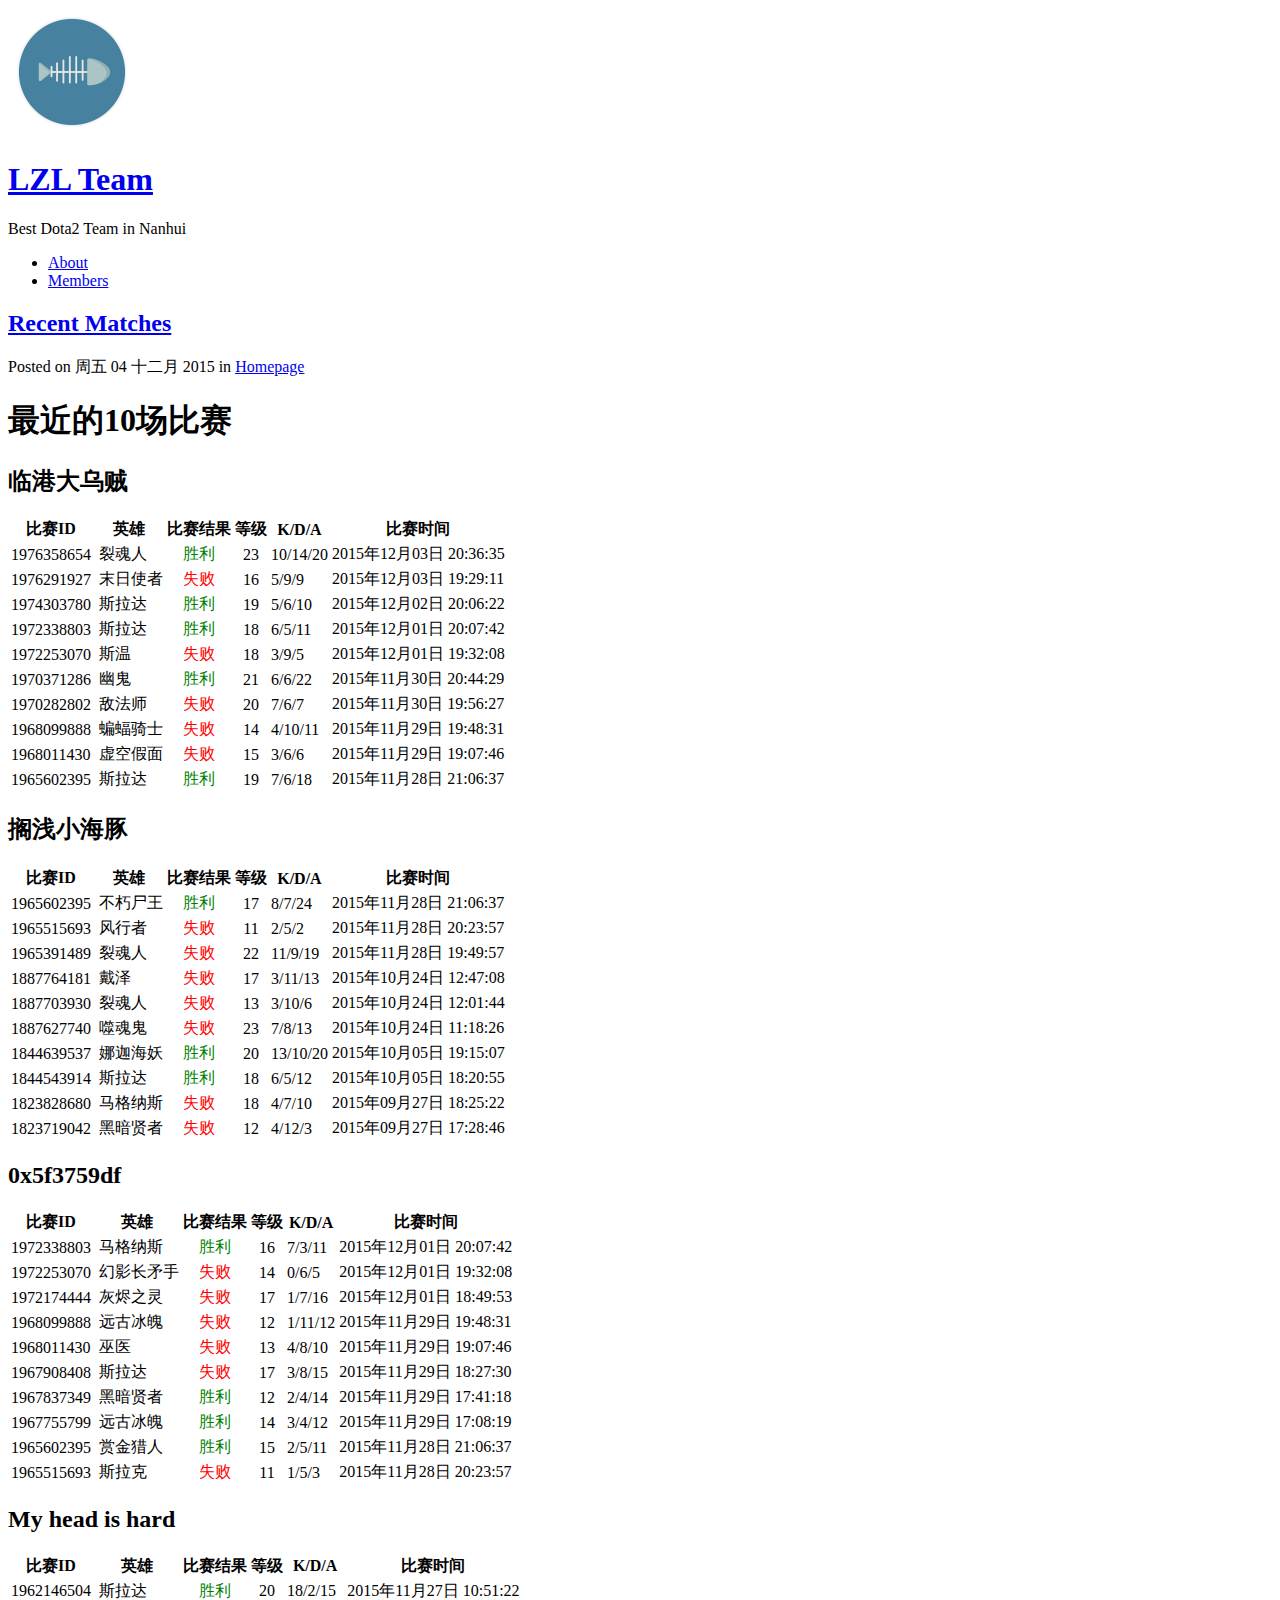
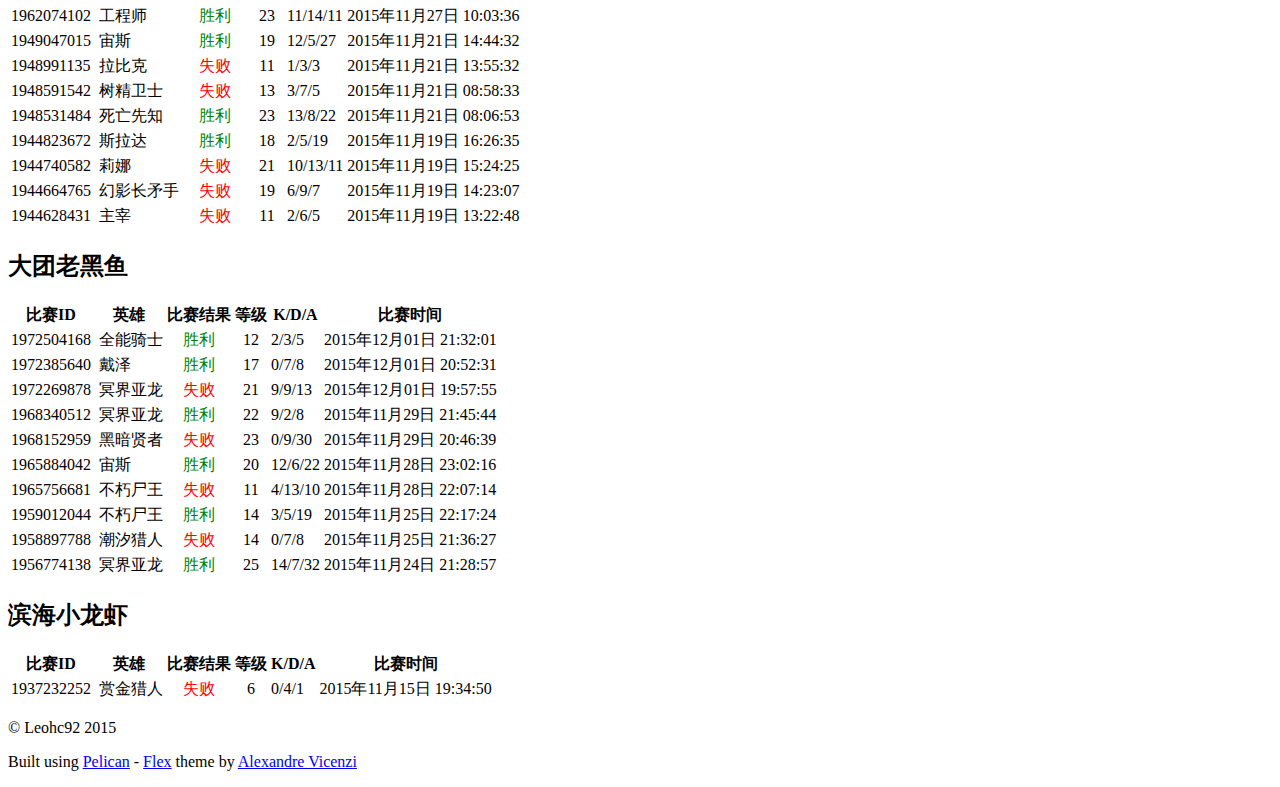
==== commit 16ab0afa: "update 20151204" ====
--- a/index.html
+++ b/index.html
@@ -46,7 +46,7 @@
   <header>
     <h2><a href="http://lzl-team.tk/recent-matches.html#recent-matches">Recent Matches</a></h2>
     <p>
-      Posted on 周二 24 十一月 2015 in <a href="http://lzl-team.tk/category/homepage.html">Homepage</a>
+      Posted on 周五 04 十二月 2015 in <a href="http://lzl-team.tk/category/homepage.html">Homepage</a>
     </p>
   </header>
   <div>
@@ -65,84 +65,84 @@
 </thead>
 <tbody>
 <tr>
-<td>1955843575</td>
-<td><img alt="" src="http://media.steampowered.com/apps/dota2/images/heroes/luna_sb.png" /> 露娜</td>
-<td align="center"><font color=green>胜利</font></td>
-<td align="center">24</td>
-<td>14/2/12</td>
-<td>2015年11月24日 09:49:33</td>
-</tr>
-<tr>
-<td>1955795766</td>
-<td><img alt="" src="http://media.steampowered.com/apps/dota2/images/heroes/slardar_sb.png" /> 斯拉达</td>
-<td align="center"><font color=red>失败</font></td>
+<td>1976358654</td>
+<td><img alt="" src="http://media.steampowered.com/apps/dota2/images/heroes/spirit_breaker_sb.png" /> 裂魂人</td>
+<td align="center"><font color=green>胜利</font></td>
+<td align="center">23</td>
+<td>10/14/20</td>
+<td>2015年12月03日 20:36:35</td>
+</tr>
+<tr>
+<td>1976291927</td>
+<td><img alt="" src="http://media.steampowered.com/apps/dota2/images/heroes/doom_bringer_sb.png" /> 末日使者</td>
+<td align="center"><font color=red>失败</font></td>
+<td align="center">16</td>
+<td>5/9/9</td>
+<td>2015年12月03日 19:29:11</td>
+</tr>
+<tr>
+<td>1974303780</td>
+<td><img alt="" src="http://media.steampowered.com/apps/dota2/images/heroes/slardar_sb.png" /> 斯拉达</td>
+<td align="center"><font color=green>胜利</font></td>
+<td align="center">19</td>
+<td>5/6/10</td>
+<td>2015年12月02日 20:06:22</td>
+</tr>
+<tr>
+<td>1972338803</td>
+<td><img alt="" src="http://media.steampowered.com/apps/dota2/images/heroes/slardar_sb.png" /> 斯拉达</td>
+<td align="center"><font color=green>胜利</font></td>
 <td align="center">18</td>
-<td>5/8/13</td>
-<td>2015年11月24日 09:01:48</td>
-</tr>
-<tr>
-<td>1955615349</td>
-<td><img alt="" src="http://media.steampowered.com/apps/dota2/images/heroes/slardar_sb.png" /> 斯拉达</td>
+<td>6/5/11</td>
+<td>2015年12月01日 20:07:42</td>
+</tr>
+<tr>
+<td>1972253070</td>
+<td><img alt="" src="http://media.steampowered.com/apps/dota2/images/heroes/sven_sb.png" /> 斯温</td>
+<td align="center"><font color=red>失败</font></td>
+<td align="center">18</td>
+<td>3/9/5</td>
+<td>2015年12月01日 19:32:08</td>
+</tr>
+<tr>
+<td>1970371286</td>
+<td><img alt="" src="http://media.steampowered.com/apps/dota2/images/heroes/spectre_sb.png" /> 幽鬼</td>
 <td align="center"><font color=green>胜利</font></td>
 <td align="center">21</td>
-<td>9/6/14</td>
-<td>2015年11月24日 05:37:34</td>
-</tr>
-<tr>
-<td>1955555669</td>
-<td><img alt="" src="http://media.steampowered.com/apps/dota2/images/heroes/night_stalker_sb.png" /> 暗夜魔王</td>
+<td>6/6/22</td>
+<td>2015年11月30日 20:44:29</td>
+</tr>
+<tr>
+<td>1970282802</td>
+<td><img alt="" src="http://media.steampowered.com/apps/dota2/images/heroes/antimage_sb.png" /> 敌法师</td>
+<td align="center"><font color=red>失败</font></td>
+<td align="center">20</td>
+<td>7/6/7</td>
+<td>2015年11月30日 19:56:27</td>
+</tr>
+<tr>
+<td>1968099888</td>
+<td><img alt="" src="http://media.steampowered.com/apps/dota2/images/heroes/batrider_sb.png" /> 蝙蝠骑士</td>
+<td align="center"><font color=red>失败</font></td>
+<td align="center">14</td>
+<td>4/10/11</td>
+<td>2015年11月29日 19:48:31</td>
+</tr>
+<tr>
+<td>1968011430</td>
+<td><img alt="" src="http://media.steampowered.com/apps/dota2/images/heroes/faceless_void_sb.png" /> 虚空假面</td>
 <td align="center"><font color=red>失败</font></td>
 <td align="center">15</td>
-<td>3/8/9</td>
-<td>2015年11月24日 04:45:00</td>
-</tr>
-<tr>
-<td>1955528712</td>
-<td><img alt="" src="http://media.steampowered.com/apps/dota2/images/heroes/night_stalker_sb.png" /> 暗夜魔王</td>
-<td align="center"><font color=red>失败</font></td>
-<td align="center">7</td>
-<td>4/5/1</td>
-<td>2015年11月24日 03:58:27</td>
-</tr>
-<tr>
-<td>1955466919</td>
-<td><img alt="" src="http://media.steampowered.com/apps/dota2/images/heroes/slardar_sb.png" /> 斯拉达</td>
-<td align="center"><font color=green>胜利</font></td>
-<td align="center">22</td>
-<td>13/6/6</td>
-<td>2015年11月24日 03:38:12</td>
-</tr>
-<tr>
-<td>1954615266</td>
-<td><img alt="" src="http://media.steampowered.com/apps/dota2/images/heroes/silencer_sb.png" /> 沉默术士</td>
-<td align="center"><font color=red>失败</font></td>
-<td align="center">18</td>
-<td>3/10/15</td>
-<td>2015年11月23日 20:55:19</td>
-</tr>
-<tr>
-<td>1952141820</td>
-<td><img alt="" src="http://media.steampowered.com/apps/dota2/images/heroes/kunkka_sb.png" /> 昆卡</td>
-<td align="center"><font color=green>胜利</font></td>
-<td align="center">17</td>
-<td>4/5/11</td>
-<td>2015年11月22日 18:47:01</td>
-</tr>
-<tr>
-<td>1947315689</td>
-<td><img alt="" src="http://media.steampowered.com/apps/dota2/images/heroes/rattletrap_sb.png" /> 发条技师</td>
-<td align="center"><font color=red>失败</font></td>
-<td align="center">13</td>
-<td>4/11/11</td>
-<td>2015年11月20日 20:41:50</td>
-</tr>
-<tr>
-<td>1947181870</td>
-<td><img alt="" src="http://media.steampowered.com/apps/dota2/images/heroes/pudge_sb.png" /> 帕吉</td>
-<td align="center"><font color=red>失败</font></td>
-<td align="center">23</td>
-<td>7/12/16</td>
-<td>2015年11月20日 19:51:00</td>
+<td>3/6/6</td>
+<td>2015年11月29日 19:07:46</td>
+</tr>
+<tr>
+<td>1965602395</td>
+<td><img alt="" src="http://media.steampowered.com/apps/dota2/images/heroes/slardar_sb.png" /> 斯拉达</td>
+<td align="center"><font color=green>胜利</font></td>
+<td align="center">19</td>
+<td>7/6/18</td>
+<td>2015年11月28日 21:06:37</td>
 </tr>
 </tbody>
 </table>
@@ -160,6 +160,30 @@
 </thead>
 <tbody>
 <tr>
+<td>1965602395</td>
+<td><img alt="" src="http://media.steampowered.com/apps/dota2/images/heroes/undying_sb.png" /> 不朽尸王</td>
+<td align="center"><font color=green>胜利</font></td>
+<td align="center">17</td>
+<td>8/7/24</td>
+<td>2015年11月28日 21:06:37</td>
+</tr>
+<tr>
+<td>1965515693</td>
+<td><img alt="" src="http://media.steampowered.com/apps/dota2/images/heroes/windrunner_sb.png" /> 风行者</td>
+<td align="center"><font color=red>失败</font></td>
+<td align="center">11</td>
+<td>2/5/2</td>
+<td>2015年11月28日 20:23:57</td>
+</tr>
+<tr>
+<td>1965391489</td>
+<td><img alt="" src="http://media.steampowered.com/apps/dota2/images/heroes/spirit_breaker_sb.png" /> 裂魂人</td>
+<td align="center"><font color=red>失败</font></td>
+<td align="center">22</td>
+<td>11/9/19</td>
+<td>2015年11月28日 19:49:57</td>
+</tr>
+<tr>
 <td>1887764181</td>
 <td><img alt="" src="http://media.steampowered.com/apps/dota2/images/heroes/dazzle_sb.png" /> 戴泽</td>
 <td align="center"><font color=red>失败</font></td>
@@ -215,33 +239,9 @@
 <td>4/12/3</td>
 <td>2015年09月27日 17:28:46</td>
 </tr>
-<tr>
-<td>1823587282</td>
-<td><img alt="" src="http://media.steampowered.com/apps/dota2/images/heroes/bloodseeker_sb.png" /> 嗜血狂魔</td>
-<td align="center"><font color=green>胜利</font></td>
-<td align="center">14</td>
-<td>6/3/10</td>
-<td>2015年09月27日 16:32:22</td>
-</tr>
-<tr>
-<td>1823443352</td>
-<td><img alt="" src="http://media.steampowered.com/apps/dota2/images/heroes/sand_king_sb.png" /> 沙王</td>
-<td align="center"><font color=red>失败</font></td>
-<td align="center">16</td>
-<td>4/9/20</td>
-<td>2015年09月27日 15:54:59</td>
-</tr>
-<tr>
-<td>1823319718</td>
-<td><img alt="" src="http://media.steampowered.com/apps/dota2/images/heroes/bloodseeker_sb.png" /> 嗜血狂魔</td>
-<td align="center"><font color=green>胜利</font></td>
-<td align="center">22</td>
-<td>14/6/14</td>
-<td>2015年09月27日 14:55:21</td>
-</tr>
 </tbody>
 </table>
-<h2><img alt="" src="https://steamcdn-a.akamaihd.net/steamcommunity/public/images/avatars/f2/f2c3bfb3389771fdc01af571c45289c816b44e4a_medium.jpg" />三灶比目鱼</h2>
+<h2><img alt="" src="https://steamcdn-a.akamaihd.net/steamcommunity/public/images/avatars/f2/f2c3bfb3389771fdc01af571c45289c816b44e4a_medium.jpg" />0x5f3759df</h2>
 <table>
 <thead>
 <tr>
@@ -255,84 +255,84 @@
 </thead>
 <tbody>
 <tr>
-<td>1943235339</td>
-<td><img alt="" src="http://media.steampowered.com/apps/dota2/images/heroes/winter_wyvern_sb.png" /> 寒冬飞龙</td>
-<td align="center"><font color=red>失败</font></td>
-<td align="center">18</td>
-<td>5/8/15</td>
-<td>2015年11月18日 20:23:31</td>
-</tr>
-<tr>
-<td>1943149123</td>
-<td><img alt="" src="http://media.steampowered.com/apps/dota2/images/heroes/juggernaut_sb.png" /> 主宰</td>
-<td align="center"><font color=green>胜利</font></td>
-<td align="center">20</td>
-<td>15/4/9</td>
-<td>2015年11月18日 19:30:50</td>
-</tr>
-<tr>
-<td>1930804810</td>
-<td><img alt="" src="http://media.steampowered.com/apps/dota2/images/heroes/tusk_sb.png" /> 巨牙海民</td>
+<td>1972338803</td>
+<td><img alt="" src="http://media.steampowered.com/apps/dota2/images/heroes/magnataur_sb.png" /> 马格纳斯</td>
+<td align="center"><font color=green>胜利</font></td>
+<td align="center">16</td>
+<td>7/3/11</td>
+<td>2015年12月01日 20:07:42</td>
+</tr>
+<tr>
+<td>1972253070</td>
+<td><img alt="" src="http://media.steampowered.com/apps/dota2/images/heroes/phantom_lancer_sb.png" /> 幻影长矛手</td>
+<td align="center"><font color=red>失败</font></td>
+<td align="center">14</td>
+<td>0/6/5</td>
+<td>2015年12月01日 19:32:08</td>
+</tr>
+<tr>
+<td>1972174444</td>
+<td><img alt="" src="http://media.steampowered.com/apps/dota2/images/heroes/ember_spirit_sb.png" /> 灰烬之灵</td>
+<td align="center"><font color=red>失败</font></td>
+<td align="center">17</td>
+<td>1/7/16</td>
+<td>2015年12月01日 18:49:53</td>
+</tr>
+<tr>
+<td>1968099888</td>
+<td><img alt="" src="http://media.steampowered.com/apps/dota2/images/heroes/ancient_apparition_sb.png" /> 远古冰魄</td>
+<td align="center"><font color=red>失败</font></td>
+<td align="center">12</td>
+<td>1/11/12</td>
+<td>2015年11月29日 19:48:31</td>
+</tr>
+<tr>
+<td>1968011430</td>
+<td><img alt="" src="http://media.steampowered.com/apps/dota2/images/heroes/witch_doctor_sb.png" /> 巫医</td>
+<td align="center"><font color=red>失败</font></td>
+<td align="center">13</td>
+<td>4/8/10</td>
+<td>2015年11月29日 19:07:46</td>
+</tr>
+<tr>
+<td>1967908408</td>
+<td><img alt="" src="http://media.steampowered.com/apps/dota2/images/heroes/slardar_sb.png" /> 斯拉达</td>
+<td align="center"><font color=red>失败</font></td>
+<td align="center">17</td>
+<td>3/8/15</td>
+<td>2015年11月29日 18:27:30</td>
+</tr>
+<tr>
+<td>1967837349</td>
+<td><img alt="" src="http://media.steampowered.com/apps/dota2/images/heroes/dark_seer_sb.png" /> 黑暗贤者</td>
+<td align="center"><font color=green>胜利</font></td>
+<td align="center">12</td>
+<td>2/4/14</td>
+<td>2015年11月29日 17:41:18</td>
+</tr>
+<tr>
+<td>1967755799</td>
+<td><img alt="" src="http://media.steampowered.com/apps/dota2/images/heroes/ancient_apparition_sb.png" /> 远古冰魄</td>
+<td align="center"><font color=green>胜利</font></td>
+<td align="center">14</td>
+<td>3/4/12</td>
+<td>2015年11月29日 17:08:19</td>
+</tr>
+<tr>
+<td>1965602395</td>
+<td><img alt="" src="http://media.steampowered.com/apps/dota2/images/heroes/bounty_hunter_sb.png" /> 赏金猎人</td>
+<td align="center"><font color=green>胜利</font></td>
+<td align="center">15</td>
+<td>2/5/11</td>
+<td>2015年11月28日 21:06:37</td>
+</tr>
+<tr>
+<td>1965515693</td>
+<td><img alt="" src="http://media.steampowered.com/apps/dota2/images/heroes/slark_sb.png" /> 斯拉克</td>
 <td align="center"><font color=red>失败</font></td>
 <td align="center">11</td>
-<td>0/8/5</td>
-<td>2015年11月12日 20:47:51</td>
-</tr>
-<tr>
-<td>1930713155</td>
-<td><img alt="" src="http://media.steampowered.com/apps/dota2/images/heroes/magnataur_sb.png" /> 马格纳斯</td>
-<td align="center"><font color=red>失败</font></td>
-<td align="center">18</td>
-<td>4/4/20</td>
-<td>2015年11月12日 20:06:11</td>
-</tr>
-<tr>
-<td>1930599929</td>
-<td><img alt="" src="http://media.steampowered.com/apps/dota2/images/heroes/centaur_sb.png" /> 半人马战行者</td>
-<td align="center"><font color=green>胜利</font></td>
-<td align="center">21</td>
-<td>6/5/20</td>
-<td>2015年11月12日 19:12:56</td>
-</tr>
-<tr>
-<td>1927025426</td>
-<td><img alt="" src="http://media.steampowered.com/apps/dota2/images/heroes/slark_sb.png" /> 斯拉克</td>
-<td align="center"><font color=green>胜利</font></td>
-<td align="center">20</td>
-<td>6/6/25</td>
-<td>2015年11月10日 21:08:59</td>
-</tr>
-<tr>
-<td>1926939321</td>
-<td><img alt="" src="http://media.steampowered.com/apps/dota2/images/heroes/spirit_breaker_sb.png" /> 裂魂人</td>
-<td align="center"><font color=green>胜利</font></td>
-<td align="center">18</td>
-<td>2/10/15</td>
-<td>2015年11月10日 20:19:26</td>
-</tr>
-<tr>
-<td>1926864429</td>
-<td><img alt="" src="http://media.steampowered.com/apps/dota2/images/heroes/tusk_sb.png" /> 巨牙海民</td>
-<td align="center"><font color=red>失败</font></td>
-<td align="center">11</td>
-<td>6/9/4</td>
-<td>2015年11月10日 19:29:16</td>
-</tr>
-<tr>
-<td>1926794513</td>
-<td><img alt="" src="http://media.steampowered.com/apps/dota2/images/heroes/axe_sb.png" /> 斧王</td>
-<td align="center"><font color=red>失败</font></td>
-<td align="center">14</td>
-<td>5/11/2</td>
-<td>2015年11月10日 18:41:29</td>
-</tr>
-<tr>
-<td>1915892458</td>
-<td><img alt="" src="http://media.steampowered.com/apps/dota2/images/heroes/undying_sb.png" /> 不朽尸王</td>
-<td align="center"><font color=red>失败</font></td>
-<td align="center">15</td>
-<td>2/9/9</td>
-<td>2015年11月05日 21:31:39</td>
+<td>1/5/3</td>
+<td>2015年11月28日 20:23:57</td>
 </tr>
 </tbody>
 </table>
@@ -350,6 +350,22 @@
 </thead>
 <tbody>
 <tr>
+<td>1962146504</td>
+<td><img alt="" src="http://media.steampowered.com/apps/dota2/images/heroes/slardar_sb.png" /> 斯拉达</td>
+<td align="center"><font color=green>胜利</font></td>
+<td align="center">20</td>
+<td>18/2/15</td>
+<td>2015年11月27日 10:51:22</td>
+</tr>
+<tr>
+<td>1962074102</td>
+<td><img alt="" src="http://media.steampowered.com/apps/dota2/images/heroes/techies_sb.png" /> 工程师</td>
+<td align="center"><font color=green>胜利</font></td>
+<td align="center">23</td>
+<td>11/14/11</td>
+<td>2015年11月27日 10:03:36</td>
+</tr>
+<tr>
 <td>1949047015</td>
 <td><img alt="" src="http://media.steampowered.com/apps/dota2/images/heroes/zuus_sb.png" /> 宙斯</td>
 <td align="center"><font color=green>胜利</font></td>
@@ -412,22 +428,6 @@
 <td align="center">11</td>
 <td>2/6/5</td>
 <td>2015年11月19日 13:22:48</td>
-</tr>
-<tr>
-<td>1897318294</td>
-<td><img alt="" src="http://media.steampowered.com/apps/dota2/images/heroes/tusk_sb.png" /> 巨牙海民</td>
-<td align="center"><font color=green>胜利</font></td>
-<td align="center">18</td>
-<td>10/8/25</td>
-<td>2015年10月28日 13:52:49</td>
-</tr>
-<tr>
-<td>1881516296</td>
-<td><img alt="" src="http://media.steampowered.com/apps/dota2/images/heroes/enigma_sb.png" /> 谜团</td>
-<td align="center"><font color=green>胜利</font></td>
-<td align="center">17</td>
-<td>3/6/18</td>
-<td>2015年10月21日 16:20:05</td>
 </tr>
 </tbody>
 </table>
@@ -445,84 +445,84 @@
 </thead>
 <tbody>
 <tr>
-<td>1954697282</td>
+<td>1972504168</td>
+<td><img alt="" src="http://media.steampowered.com/apps/dota2/images/heroes/omniknight_sb.png" /> 全能骑士</td>
+<td align="center"><font color=green>胜利</font></td>
+<td align="center">12</td>
+<td>2/3/5</td>
+<td>2015年12月01日 21:32:01</td>
+</tr>
+<tr>
+<td>1972385640</td>
 <td><img alt="" src="http://media.steampowered.com/apps/dota2/images/heroes/dazzle_sb.png" /> 戴泽</td>
-<td align="center"><font color=red>失败</font></td>
+<td align="center"><font color=green>胜利</font></td>
 <td align="center">17</td>
-<td>2/10/16</td>
-<td>2015年11月23日 21:28:23</td>
-</tr>
-<tr>
-<td>1951784637</td>
+<td>0/7/8</td>
+<td>2015年12月01日 20:52:31</td>
+</tr>
+<tr>
+<td>1972269878</td>
+<td><img alt="" src="http://media.steampowered.com/apps/dota2/images/heroes/viper_sb.png" /> 冥界亚龙</td>
+<td align="center"><font color=red>失败</font></td>
+<td align="center">21</td>
+<td>9/9/13</td>
+<td>2015年12月01日 19:57:55</td>
+</tr>
+<tr>
+<td>1968340512</td>
+<td><img alt="" src="http://media.steampowered.com/apps/dota2/images/heroes/viper_sb.png" /> 冥界亚龙</td>
+<td align="center"><font color=green>胜利</font></td>
+<td align="center">22</td>
+<td>9/2/8</td>
+<td>2015年11月29日 21:45:44</td>
+</tr>
+<tr>
+<td>1968152959</td>
+<td><img alt="" src="http://media.steampowered.com/apps/dota2/images/heroes/dark_seer_sb.png" /> 黑暗贤者</td>
+<td align="center"><font color=red>失败</font></td>
+<td align="center">23</td>
+<td>0/9/30</td>
+<td>2015年11月29日 20:46:39</td>
+</tr>
+<tr>
+<td>1965884042</td>
+<td><img alt="" src="http://media.steampowered.com/apps/dota2/images/heroes/zuus_sb.png" /> 宙斯</td>
+<td align="center"><font color=green>胜利</font></td>
+<td align="center">20</td>
+<td>12/6/22</td>
+<td>2015年11月28日 23:02:16</td>
+</tr>
+<tr>
+<td>1965756681</td>
 <td><img alt="" src="http://media.steampowered.com/apps/dota2/images/heroes/undying_sb.png" /> 不朽尸王</td>
 <td align="center"><font color=red>失败</font></td>
-<td align="center">22</td>
-<td>6/11/35</td>
-<td>2015年11月22日 16:28:38</td>
-</tr>
-<tr>
-<td>1951656437</td>
-<td><img alt="" src="http://media.steampowered.com/apps/dota2/images/heroes/omniknight_sb.png" /> 全能骑士</td>
-<td align="center"><font color=green>胜利</font></td>
-<td align="center">22</td>
-<td>7/6/20</td>
-<td>2015年11月22日 15:09:28</td>
-</tr>
-<tr>
-<td>1951571434</td>
-<td><img alt="" src="http://media.steampowered.com/apps/dota2/images/heroes/winter_wyvern_sb.png" /> 寒冬飞龙</td>
-<td align="center"><font color=red>失败</font></td>
+<td align="center">11</td>
+<td>4/13/10</td>
+<td>2015年11月28日 22:07:14</td>
+</tr>
+<tr>
+<td>1959012044</td>
+<td><img alt="" src="http://media.steampowered.com/apps/dota2/images/heroes/undying_sb.png" /> 不朽尸王</td>
+<td align="center"><font color=green>胜利</font></td>
 <td align="center">14</td>
-<td>3/11/11</td>
-<td>2015年11月22日 14:07:20</td>
-</tr>
-<tr>
-<td>1951482031</td>
-<td><img alt="" src="http://media.steampowered.com/apps/dota2/images/heroes/necrolyte_sb.png" /> 瘟疫法师</td>
-<td align="center"><font color=green>胜利</font></td>
-<td align="center">18</td>
-<td>9/2/18</td>
-<td>2015年11月22日 13:17:49</td>
-</tr>
-<tr>
-<td>1951397300</td>
-<td><img alt="" src="http://media.steampowered.com/apps/dota2/images/heroes/dazzle_sb.png" /> 戴泽</td>
-<td align="center"><font color=green>胜利</font></td>
-<td align="center">18</td>
-<td>1/5/9</td>
-<td>2015年11月22日 12:23:32</td>
-</tr>
-<tr>
-<td>1941556049</td>
-<td><img alt="" src="http://media.steampowered.com/apps/dota2/images/heroes/omniknight_sb.png" /> 全能骑士</td>
-<td align="center"><font color=green>胜利</font></td>
+<td>3/5/19</td>
+<td>2015年11月25日 22:17:24</td>
+</tr>
+<tr>
+<td>1958897788</td>
+<td><img alt="" src="http://media.steampowered.com/apps/dota2/images/heroes/tidehunter_sb.png" /> 潮汐猎人</td>
+<td align="center"><font color=red>失败</font></td>
 <td align="center">14</td>
-<td>0/2/5</td>
-<td>2015年11月17日 22:15:48</td>
-</tr>
-<tr>
-<td>1941468733</td>
-<td><img alt="" src="http://media.steampowered.com/apps/dota2/images/heroes/undying_sb.png" /> 不朽尸王</td>
-<td align="center"><font color=red>失败</font></td>
-<td align="center">15</td>
-<td>2/5/8</td>
-<td>2015年11月17日 21:40:10</td>
-</tr>
-<tr>
-<td>1941357541</td>
-<td><img alt="" src="http://media.steampowered.com/apps/dota2/images/heroes/dark_seer_sb.png" /> 黑暗贤者</td>
-<td align="center"><font color=red>失败</font></td>
-<td align="center">13</td>
-<td>3/13/11</td>
-<td>2015年11月17日 20:55:58</td>
-</tr>
-<tr>
-<td>1941275005</td>
-<td><img alt="" src="http://media.steampowered.com/apps/dota2/images/heroes/zuus_sb.png" /> 宙斯</td>
-<td align="center"><font color=green>胜利</font></td>
-<td align="center">17</td>
-<td>4/3/29</td>
-<td>2015年11月17日 20:01:37</td>
+<td>0/7/8</td>
+<td>2015年11月25日 21:36:27</td>
+</tr>
+<tr>
+<td>1956774138</td>
+<td><img alt="" src="http://media.steampowered.com/apps/dota2/images/heroes/viper_sb.png" /> 冥界亚龙</td>
+<td align="center"><font color=green>胜利</font></td>
+<td align="center">25</td>
+<td>14/7/32</td>
+<td>2015年11月24日 21:28:57</td>
 </tr>
 </tbody>
 </table>
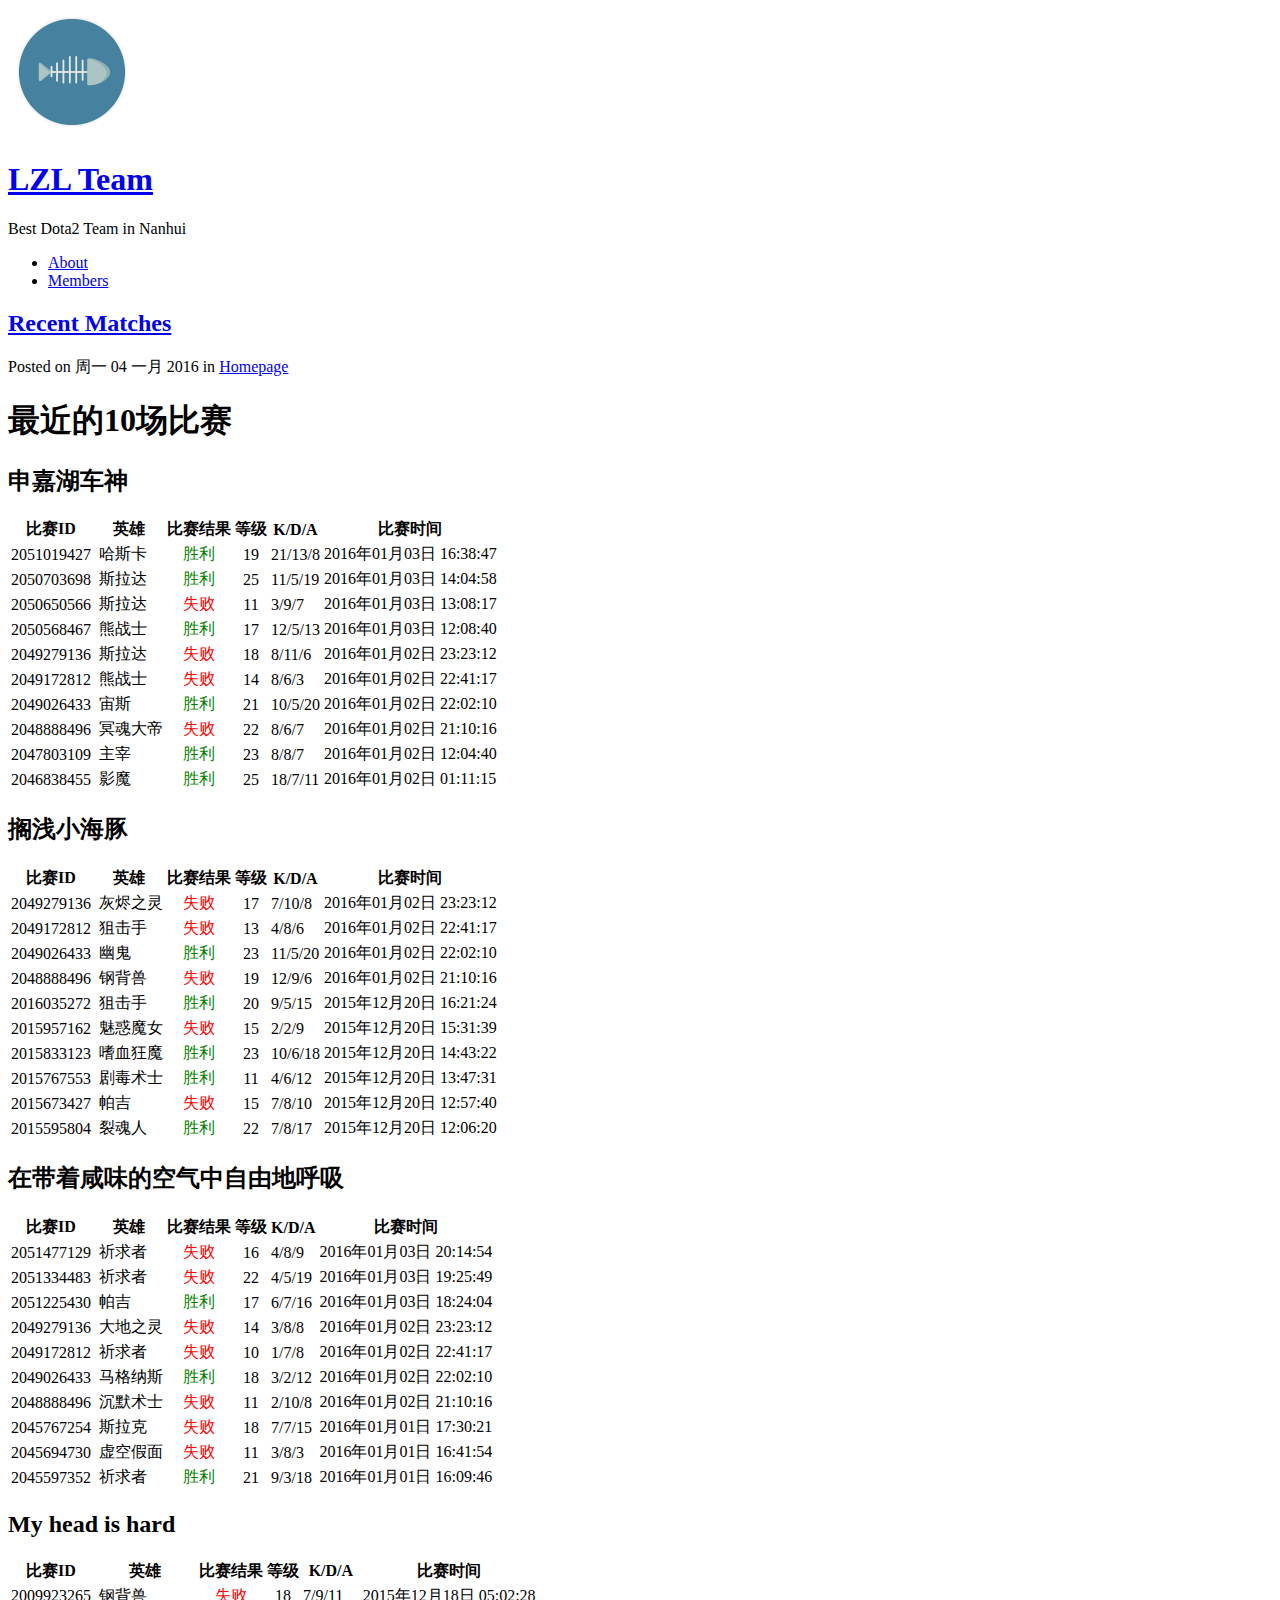
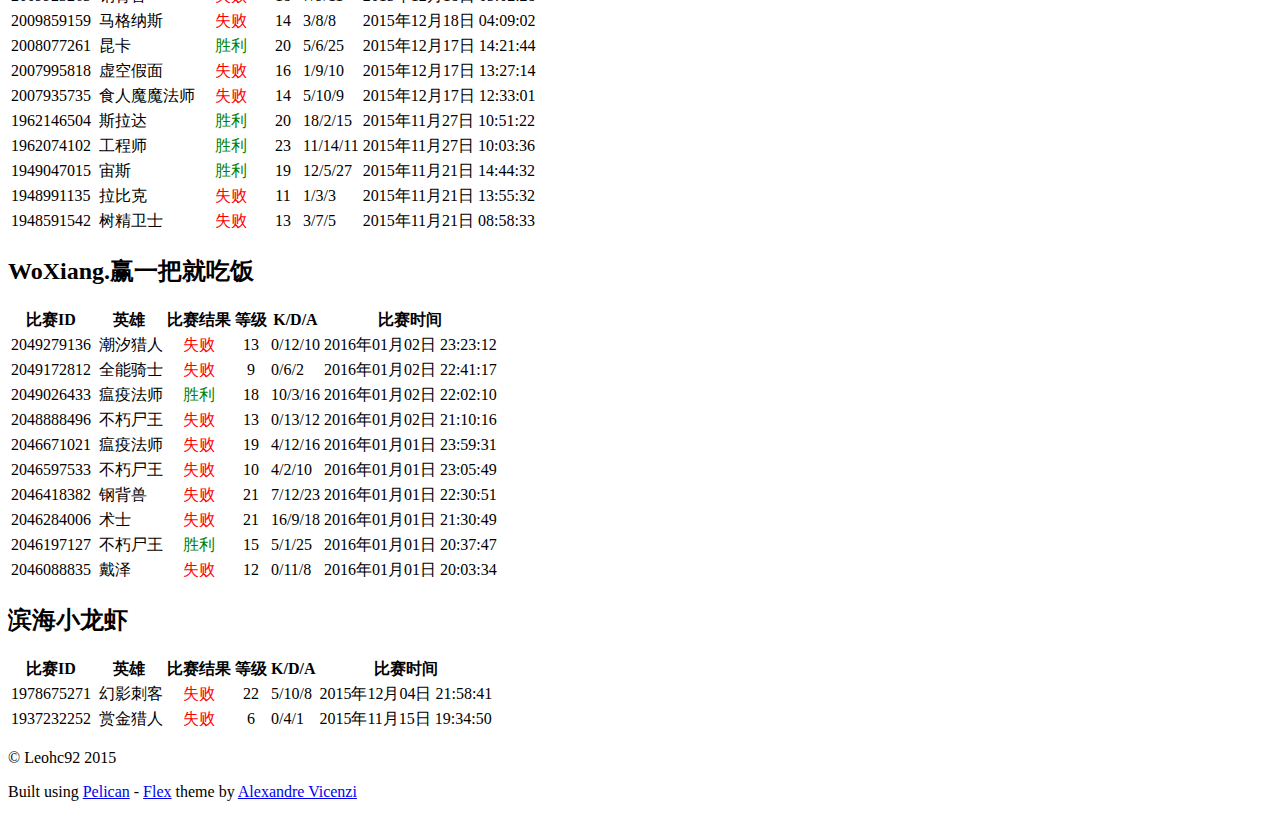
==== commit 298d21c4: "update 160104" ====
--- a/index.html
+++ b/index.html
@@ -46,12 +46,12 @@
   <header>
     <h2><a href="http://lzl-team.tk/recent-matches.html#recent-matches">Recent Matches</a></h2>
     <p>
-      Posted on 周五 04 十二月 2015 in <a href="http://lzl-team.tk/category/homepage.html">Homepage</a>
+      Posted on 周一 04 一月 2016 in <a href="http://lzl-team.tk/category/homepage.html">Homepage</a>
     </p>
   </header>
   <div>
       <h1>最近的10场比赛</h1>
-<h2><img alt="" src="https://steamcdn-a.akamaihd.net/steamcommunity/public/images/avatars/f4/f4f479e1f61d10422aabf947f03da202ea87ed21_medium.jpg" />临港大乌贼</h2>
+<h2><img alt="" src="https://steamcdn-a.akamaihd.net/steamcommunity/public/images/avatars/f4/f4f479e1f61d10422aabf947f03da202ea87ed21_medium.jpg" />申嘉湖车神</h2>
 <table>
 <thead>
 <tr>
@@ -65,84 +65,84 @@
 </thead>
 <tbody>
 <tr>
-<td>1976358654</td>
-<td><img alt="" src="http://media.steampowered.com/apps/dota2/images/heroes/spirit_breaker_sb.png" /> 裂魂人</td>
+<td>2051019427</td>
+<td><img alt="" src="http://media.steampowered.com/apps/dota2/images/heroes/huskar_sb.png" /> 哈斯卡</td>
+<td align="center"><font color=green>胜利</font></td>
+<td align="center">19</td>
+<td>21/13/8</td>
+<td>2016年01月03日 16:38:47</td>
+</tr>
+<tr>
+<td>2050703698</td>
+<td><img alt="" src="http://media.steampowered.com/apps/dota2/images/heroes/slardar_sb.png" /> 斯拉达</td>
+<td align="center"><font color=green>胜利</font></td>
+<td align="center">25</td>
+<td>11/5/19</td>
+<td>2016年01月03日 14:04:58</td>
+</tr>
+<tr>
+<td>2050650566</td>
+<td><img alt="" src="http://media.steampowered.com/apps/dota2/images/heroes/slardar_sb.png" /> 斯拉达</td>
+<td align="center"><font color=red>失败</font></td>
+<td align="center">11</td>
+<td>3/9/7</td>
+<td>2016年01月03日 13:08:17</td>
+</tr>
+<tr>
+<td>2050568467</td>
+<td><img alt="" src="http://media.steampowered.com/apps/dota2/images/heroes/ursa_sb.png" /> 熊战士</td>
+<td align="center"><font color=green>胜利</font></td>
+<td align="center">17</td>
+<td>12/5/13</td>
+<td>2016年01月03日 12:08:40</td>
+</tr>
+<tr>
+<td>2049279136</td>
+<td><img alt="" src="http://media.steampowered.com/apps/dota2/images/heroes/slardar_sb.png" /> 斯拉达</td>
+<td align="center"><font color=red>失败</font></td>
+<td align="center">18</td>
+<td>8/11/6</td>
+<td>2016年01月02日 23:23:12</td>
+</tr>
+<tr>
+<td>2049172812</td>
+<td><img alt="" src="http://media.steampowered.com/apps/dota2/images/heroes/ursa_sb.png" /> 熊战士</td>
+<td align="center"><font color=red>失败</font></td>
+<td align="center">14</td>
+<td>8/6/3</td>
+<td>2016年01月02日 22:41:17</td>
+</tr>
+<tr>
+<td>2049026433</td>
+<td><img alt="" src="http://media.steampowered.com/apps/dota2/images/heroes/zuus_sb.png" /> 宙斯</td>
+<td align="center"><font color=green>胜利</font></td>
+<td align="center">21</td>
+<td>10/5/20</td>
+<td>2016年01月02日 22:02:10</td>
+</tr>
+<tr>
+<td>2048888496</td>
+<td><img alt="" src="http://media.steampowered.com/apps/dota2/images/heroes/skeleton_king_sb.png" /> 冥魂大帝</td>
+<td align="center"><font color=red>失败</font></td>
+<td align="center">22</td>
+<td>8/6/7</td>
+<td>2016年01月02日 21:10:16</td>
+</tr>
+<tr>
+<td>2047803109</td>
+<td><img alt="" src="http://media.steampowered.com/apps/dota2/images/heroes/juggernaut_sb.png" /> 主宰</td>
 <td align="center"><font color=green>胜利</font></td>
 <td align="center">23</td>
-<td>10/14/20</td>
-<td>2015年12月03日 20:36:35</td>
-</tr>
-<tr>
-<td>1976291927</td>
-<td><img alt="" src="http://media.steampowered.com/apps/dota2/images/heroes/doom_bringer_sb.png" /> 末日使者</td>
-<td align="center"><font color=red>失败</font></td>
-<td align="center">16</td>
-<td>5/9/9</td>
-<td>2015年12月03日 19:29:11</td>
-</tr>
-<tr>
-<td>1974303780</td>
-<td><img alt="" src="http://media.steampowered.com/apps/dota2/images/heroes/slardar_sb.png" /> 斯拉达</td>
-<td align="center"><font color=green>胜利</font></td>
-<td align="center">19</td>
-<td>5/6/10</td>
-<td>2015年12月02日 20:06:22</td>
-</tr>
-<tr>
-<td>1972338803</td>
-<td><img alt="" src="http://media.steampowered.com/apps/dota2/images/heroes/slardar_sb.png" /> 斯拉达</td>
-<td align="center"><font color=green>胜利</font></td>
-<td align="center">18</td>
-<td>6/5/11</td>
-<td>2015年12月01日 20:07:42</td>
-</tr>
-<tr>
-<td>1972253070</td>
-<td><img alt="" src="http://media.steampowered.com/apps/dota2/images/heroes/sven_sb.png" /> 斯温</td>
-<td align="center"><font color=red>失败</font></td>
-<td align="center">18</td>
-<td>3/9/5</td>
-<td>2015年12月01日 19:32:08</td>
-</tr>
-<tr>
-<td>1970371286</td>
-<td><img alt="" src="http://media.steampowered.com/apps/dota2/images/heroes/spectre_sb.png" /> 幽鬼</td>
-<td align="center"><font color=green>胜利</font></td>
-<td align="center">21</td>
-<td>6/6/22</td>
-<td>2015年11月30日 20:44:29</td>
-</tr>
-<tr>
-<td>1970282802</td>
-<td><img alt="" src="http://media.steampowered.com/apps/dota2/images/heroes/antimage_sb.png" /> 敌法师</td>
-<td align="center"><font color=red>失败</font></td>
-<td align="center">20</td>
-<td>7/6/7</td>
-<td>2015年11月30日 19:56:27</td>
-</tr>
-<tr>
-<td>1968099888</td>
-<td><img alt="" src="http://media.steampowered.com/apps/dota2/images/heroes/batrider_sb.png" /> 蝙蝠骑士</td>
-<td align="center"><font color=red>失败</font></td>
-<td align="center">14</td>
-<td>4/10/11</td>
-<td>2015年11月29日 19:48:31</td>
-</tr>
-<tr>
-<td>1968011430</td>
-<td><img alt="" src="http://media.steampowered.com/apps/dota2/images/heroes/faceless_void_sb.png" /> 虚空假面</td>
-<td align="center"><font color=red>失败</font></td>
-<td align="center">15</td>
-<td>3/6/6</td>
-<td>2015年11月29日 19:07:46</td>
-</tr>
-<tr>
-<td>1965602395</td>
-<td><img alt="" src="http://media.steampowered.com/apps/dota2/images/heroes/slardar_sb.png" /> 斯拉达</td>
-<td align="center"><font color=green>胜利</font></td>
-<td align="center">19</td>
-<td>7/6/18</td>
-<td>2015年11月28日 21:06:37</td>
+<td>8/8/7</td>
+<td>2016年01月02日 12:04:40</td>
+</tr>
+<tr>
+<td>2046838455</td>
+<td><img alt="" src="http://media.steampowered.com/apps/dota2/images/heroes/nevermore_sb.png" /> 影魔</td>
+<td align="center"><font color=green>胜利</font></td>
+<td align="center">25</td>
+<td>18/7/11</td>
+<td>2016年01月02日 01:11:15</td>
 </tr>
 </tbody>
 </table>
@@ -160,88 +160,88 @@
 </thead>
 <tbody>
 <tr>
-<td>1965602395</td>
-<td><img alt="" src="http://media.steampowered.com/apps/dota2/images/heroes/undying_sb.png" /> 不朽尸王</td>
-<td align="center"><font color=green>胜利</font></td>
+<td>2049279136</td>
+<td><img alt="" src="http://media.steampowered.com/apps/dota2/images/heroes/ember_spirit_sb.png" /> 灰烬之灵</td>
+<td align="center"><font color=red>失败</font></td>
 <td align="center">17</td>
-<td>8/7/24</td>
-<td>2015年11月28日 21:06:37</td>
-</tr>
-<tr>
-<td>1965515693</td>
-<td><img alt="" src="http://media.steampowered.com/apps/dota2/images/heroes/windrunner_sb.png" /> 风行者</td>
-<td align="center"><font color=red>失败</font></td>
+<td>7/10/8</td>
+<td>2016年01月02日 23:23:12</td>
+</tr>
+<tr>
+<td>2049172812</td>
+<td><img alt="" src="http://media.steampowered.com/apps/dota2/images/heroes/sniper_sb.png" /> 狙击手</td>
+<td align="center"><font color=red>失败</font></td>
+<td align="center">13</td>
+<td>4/8/6</td>
+<td>2016年01月02日 22:41:17</td>
+</tr>
+<tr>
+<td>2049026433</td>
+<td><img alt="" src="http://media.steampowered.com/apps/dota2/images/heroes/spectre_sb.png" /> 幽鬼</td>
+<td align="center"><font color=green>胜利</font></td>
+<td align="center">23</td>
+<td>11/5/20</td>
+<td>2016年01月02日 22:02:10</td>
+</tr>
+<tr>
+<td>2048888496</td>
+<td><img alt="" src="http://media.steampowered.com/apps/dota2/images/heroes/bristleback_sb.png" /> 钢背兽</td>
+<td align="center"><font color=red>失败</font></td>
+<td align="center">19</td>
+<td>12/9/6</td>
+<td>2016年01月02日 21:10:16</td>
+</tr>
+<tr>
+<td>2016035272</td>
+<td><img alt="" src="http://media.steampowered.com/apps/dota2/images/heroes/sniper_sb.png" /> 狙击手</td>
+<td align="center"><font color=green>胜利</font></td>
+<td align="center">20</td>
+<td>9/5/15</td>
+<td>2015年12月20日 16:21:24</td>
+</tr>
+<tr>
+<td>2015957162</td>
+<td><img alt="" src="http://media.steampowered.com/apps/dota2/images/heroes/enchantress_sb.png" /> 魅惑魔女</td>
+<td align="center"><font color=red>失败</font></td>
+<td align="center">15</td>
+<td>2/2/9</td>
+<td>2015年12月20日 15:31:39</td>
+</tr>
+<tr>
+<td>2015833123</td>
+<td><img alt="" src="http://media.steampowered.com/apps/dota2/images/heroes/bloodseeker_sb.png" /> 嗜血狂魔</td>
+<td align="center"><font color=green>胜利</font></td>
+<td align="center">23</td>
+<td>10/6/18</td>
+<td>2015年12月20日 14:43:22</td>
+</tr>
+<tr>
+<td>2015767553</td>
+<td><img alt="" src="http://media.steampowered.com/apps/dota2/images/heroes/venomancer_sb.png" /> 剧毒术士</td>
+<td align="center"><font color=green>胜利</font></td>
 <td align="center">11</td>
-<td>2/5/2</td>
-<td>2015年11月28日 20:23:57</td>
-</tr>
-<tr>
-<td>1965391489</td>
+<td>4/6/12</td>
+<td>2015年12月20日 13:47:31</td>
+</tr>
+<tr>
+<td>2015673427</td>
+<td><img alt="" src="http://media.steampowered.com/apps/dota2/images/heroes/pudge_sb.png" /> 帕吉</td>
+<td align="center"><font color=red>失败</font></td>
+<td align="center">15</td>
+<td>7/8/10</td>
+<td>2015年12月20日 12:57:40</td>
+</tr>
+<tr>
+<td>2015595804</td>
 <td><img alt="" src="http://media.steampowered.com/apps/dota2/images/heroes/spirit_breaker_sb.png" /> 裂魂人</td>
-<td align="center"><font color=red>失败</font></td>
+<td align="center"><font color=green>胜利</font></td>
 <td align="center">22</td>
-<td>11/9/19</td>
-<td>2015年11月28日 19:49:57</td>
-</tr>
-<tr>
-<td>1887764181</td>
-<td><img alt="" src="http://media.steampowered.com/apps/dota2/images/heroes/dazzle_sb.png" /> 戴泽</td>
-<td align="center"><font color=red>失败</font></td>
-<td align="center">17</td>
-<td>3/11/13</td>
-<td>2015年10月24日 12:47:08</td>
-</tr>
-<tr>
-<td>1887703930</td>
-<td><img alt="" src="http://media.steampowered.com/apps/dota2/images/heroes/spirit_breaker_sb.png" /> 裂魂人</td>
-<td align="center"><font color=red>失败</font></td>
-<td align="center">13</td>
-<td>3/10/6</td>
-<td>2015年10月24日 12:01:44</td>
-</tr>
-<tr>
-<td>1887627740</td>
-<td><img alt="" src="http://media.steampowered.com/apps/dota2/images/heroes/life_stealer_sb.png" /> 噬魂鬼</td>
-<td align="center"><font color=red>失败</font></td>
-<td align="center">23</td>
-<td>7/8/13</td>
-<td>2015年10月24日 11:18:26</td>
-</tr>
-<tr>
-<td>1844639537</td>
-<td><img alt="" src="http://media.steampowered.com/apps/dota2/images/heroes/naga_siren_sb.png" /> 娜迦海妖</td>
-<td align="center"><font color=green>胜利</font></td>
-<td align="center">20</td>
-<td>13/10/20</td>
-<td>2015年10月05日 19:15:07</td>
-</tr>
-<tr>
-<td>1844543914</td>
-<td><img alt="" src="http://media.steampowered.com/apps/dota2/images/heroes/slardar_sb.png" /> 斯拉达</td>
-<td align="center"><font color=green>胜利</font></td>
-<td align="center">18</td>
-<td>6/5/12</td>
-<td>2015年10月05日 18:20:55</td>
-</tr>
-<tr>
-<td>1823828680</td>
-<td><img alt="" src="http://media.steampowered.com/apps/dota2/images/heroes/magnataur_sb.png" /> 马格纳斯</td>
-<td align="center"><font color=red>失败</font></td>
-<td align="center">18</td>
-<td>4/7/10</td>
-<td>2015年09月27日 18:25:22</td>
-</tr>
-<tr>
-<td>1823719042</td>
-<td><img alt="" src="http://media.steampowered.com/apps/dota2/images/heroes/dark_seer_sb.png" /> 黑暗贤者</td>
-<td align="center"><font color=red>失败</font></td>
-<td align="center">12</td>
-<td>4/12/3</td>
-<td>2015年09月27日 17:28:46</td>
+<td>7/8/17</td>
+<td>2015年12月20日 12:06:20</td>
 </tr>
 </tbody>
 </table>
-<h2><img alt="" src="https://steamcdn-a.akamaihd.net/steamcommunity/public/images/avatars/f2/f2c3bfb3389771fdc01af571c45289c816b44e4a_medium.jpg" />0x5f3759df</h2>
+<h2><img alt="" src="https://steamcdn-a.akamaihd.net/steamcommunity/public/images/avatars/f2/f2c3bfb3389771fdc01af571c45289c816b44e4a_medium.jpg" />在带着咸味的空气中自由地呼吸</h2>
 <table>
 <thead>
 <tr>
@@ -255,84 +255,84 @@
 </thead>
 <tbody>
 <tr>
-<td>1972338803</td>
+<td>2051477129</td>
+<td><img alt="" src="http://media.steampowered.com/apps/dota2/images/heroes/invoker_sb.png" /> 祈求者</td>
+<td align="center"><font color=red>失败</font></td>
+<td align="center">16</td>
+<td>4/8/9</td>
+<td>2016年01月03日 20:14:54</td>
+</tr>
+<tr>
+<td>2051334483</td>
+<td><img alt="" src="http://media.steampowered.com/apps/dota2/images/heroes/invoker_sb.png" /> 祈求者</td>
+<td align="center"><font color=red>失败</font></td>
+<td align="center">22</td>
+<td>4/5/19</td>
+<td>2016年01月03日 19:25:49</td>
+</tr>
+<tr>
+<td>2051225430</td>
+<td><img alt="" src="http://media.steampowered.com/apps/dota2/images/heroes/pudge_sb.png" /> 帕吉</td>
+<td align="center"><font color=green>胜利</font></td>
+<td align="center">17</td>
+<td>6/7/16</td>
+<td>2016年01月03日 18:24:04</td>
+</tr>
+<tr>
+<td>2049279136</td>
+<td><img alt="" src="http://media.steampowered.com/apps/dota2/images/heroes/earth_spirit_sb.png" /> 大地之灵</td>
+<td align="center"><font color=red>失败</font></td>
+<td align="center">14</td>
+<td>3/8/8</td>
+<td>2016年01月02日 23:23:12</td>
+</tr>
+<tr>
+<td>2049172812</td>
+<td><img alt="" src="http://media.steampowered.com/apps/dota2/images/heroes/invoker_sb.png" /> 祈求者</td>
+<td align="center"><font color=red>失败</font></td>
+<td align="center">10</td>
+<td>1/7/8</td>
+<td>2016年01月02日 22:41:17</td>
+</tr>
+<tr>
+<td>2049026433</td>
 <td><img alt="" src="http://media.steampowered.com/apps/dota2/images/heroes/magnataur_sb.png" /> 马格纳斯</td>
 <td align="center"><font color=green>胜利</font></td>
-<td align="center">16</td>
-<td>7/3/11</td>
-<td>2015年12月01日 20:07:42</td>
-</tr>
-<tr>
-<td>1972253070</td>
-<td><img alt="" src="http://media.steampowered.com/apps/dota2/images/heroes/phantom_lancer_sb.png" /> 幻影长矛手</td>
-<td align="center"><font color=red>失败</font></td>
-<td align="center">14</td>
-<td>0/6/5</td>
-<td>2015年12月01日 19:32:08</td>
-</tr>
-<tr>
-<td>1972174444</td>
-<td><img alt="" src="http://media.steampowered.com/apps/dota2/images/heroes/ember_spirit_sb.png" /> 灰烬之灵</td>
-<td align="center"><font color=red>失败</font></td>
-<td align="center">17</td>
-<td>1/7/16</td>
-<td>2015年12月01日 18:49:53</td>
-</tr>
-<tr>
-<td>1968099888</td>
-<td><img alt="" src="http://media.steampowered.com/apps/dota2/images/heroes/ancient_apparition_sb.png" /> 远古冰魄</td>
-<td align="center"><font color=red>失败</font></td>
-<td align="center">12</td>
-<td>1/11/12</td>
-<td>2015年11月29日 19:48:31</td>
-</tr>
-<tr>
-<td>1968011430</td>
-<td><img alt="" src="http://media.steampowered.com/apps/dota2/images/heroes/witch_doctor_sb.png" /> 巫医</td>
-<td align="center"><font color=red>失败</font></td>
-<td align="center">13</td>
-<td>4/8/10</td>
-<td>2015年11月29日 19:07:46</td>
-</tr>
-<tr>
-<td>1967908408</td>
-<td><img alt="" src="http://media.steampowered.com/apps/dota2/images/heroes/slardar_sb.png" /> 斯拉达</td>
-<td align="center"><font color=red>失败</font></td>
-<td align="center">17</td>
-<td>3/8/15</td>
-<td>2015年11月29日 18:27:30</td>
-</tr>
-<tr>
-<td>1967837349</td>
-<td><img alt="" src="http://media.steampowered.com/apps/dota2/images/heroes/dark_seer_sb.png" /> 黑暗贤者</td>
-<td align="center"><font color=green>胜利</font></td>
-<td align="center">12</td>
-<td>2/4/14</td>
-<td>2015年11月29日 17:41:18</td>
-</tr>
-<tr>
-<td>1967755799</td>
-<td><img alt="" src="http://media.steampowered.com/apps/dota2/images/heroes/ancient_apparition_sb.png" /> 远古冰魄</td>
-<td align="center"><font color=green>胜利</font></td>
-<td align="center">14</td>
-<td>3/4/12</td>
-<td>2015年11月29日 17:08:19</td>
-</tr>
-<tr>
-<td>1965602395</td>
-<td><img alt="" src="http://media.steampowered.com/apps/dota2/images/heroes/bounty_hunter_sb.png" /> 赏金猎人</td>
-<td align="center"><font color=green>胜利</font></td>
-<td align="center">15</td>
-<td>2/5/11</td>
-<td>2015年11月28日 21:06:37</td>
-</tr>
-<tr>
-<td>1965515693</td>
+<td align="center">18</td>
+<td>3/2/12</td>
+<td>2016年01月02日 22:02:10</td>
+</tr>
+<tr>
+<td>2048888496</td>
+<td><img alt="" src="http://media.steampowered.com/apps/dota2/images/heroes/silencer_sb.png" /> 沉默术士</td>
+<td align="center"><font color=red>失败</font></td>
+<td align="center">11</td>
+<td>2/10/8</td>
+<td>2016年01月02日 21:10:16</td>
+</tr>
+<tr>
+<td>2045767254</td>
 <td><img alt="" src="http://media.steampowered.com/apps/dota2/images/heroes/slark_sb.png" /> 斯拉克</td>
 <td align="center"><font color=red>失败</font></td>
+<td align="center">18</td>
+<td>7/7/15</td>
+<td>2016年01月01日 17:30:21</td>
+</tr>
+<tr>
+<td>2045694730</td>
+<td><img alt="" src="http://media.steampowered.com/apps/dota2/images/heroes/faceless_void_sb.png" /> 虚空假面</td>
+<td align="center"><font color=red>失败</font></td>
 <td align="center">11</td>
-<td>1/5/3</td>
-<td>2015年11月28日 20:23:57</td>
+<td>3/8/3</td>
+<td>2016年01月01日 16:41:54</td>
+</tr>
+<tr>
+<td>2045597352</td>
+<td><img alt="" src="http://media.steampowered.com/apps/dota2/images/heroes/invoker_sb.png" /> 祈求者</td>
+<td align="center"><font color=green>胜利</font></td>
+<td align="center">21</td>
+<td>9/3/18</td>
+<td>2016年01月01日 16:09:46</td>
 </tr>
 </tbody>
 </table>
@@ -350,6 +350,46 @@
 </thead>
 <tbody>
 <tr>
+<td>2009923265</td>
+<td><img alt="" src="http://media.steampowered.com/apps/dota2/images/heroes/bristleback_sb.png" /> 钢背兽</td>
+<td align="center"><font color=red>失败</font></td>
+<td align="center">18</td>
+<td>7/9/11</td>
+<td>2015年12月18日 05:02:28</td>
+</tr>
+<tr>
+<td>2009859159</td>
+<td><img alt="" src="http://media.steampowered.com/apps/dota2/images/heroes/magnataur_sb.png" /> 马格纳斯</td>
+<td align="center"><font color=red>失败</font></td>
+<td align="center">14</td>
+<td>3/8/8</td>
+<td>2015年12月18日 04:09:02</td>
+</tr>
+<tr>
+<td>2008077261</td>
+<td><img alt="" src="http://media.steampowered.com/apps/dota2/images/heroes/kunkka_sb.png" /> 昆卡</td>
+<td align="center"><font color=green>胜利</font></td>
+<td align="center">20</td>
+<td>5/6/25</td>
+<td>2015年12月17日 14:21:44</td>
+</tr>
+<tr>
+<td>2007995818</td>
+<td><img alt="" src="http://media.steampowered.com/apps/dota2/images/heroes/faceless_void_sb.png" /> 虚空假面</td>
+<td align="center"><font color=red>失败</font></td>
+<td align="center">16</td>
+<td>1/9/10</td>
+<td>2015年12月17日 13:27:14</td>
+</tr>
+<tr>
+<td>2007935735</td>
+<td><img alt="" src="http://media.steampowered.com/apps/dota2/images/heroes/ogre_magi_sb.png" /> 食人魔魔法师</td>
+<td align="center"><font color=red>失败</font></td>
+<td align="center">14</td>
+<td>5/10/9</td>
+<td>2015年12月17日 12:33:01</td>
+</tr>
+<tr>
 <td>1962146504</td>
 <td><img alt="" src="http://media.steampowered.com/apps/dota2/images/heroes/slardar_sb.png" /> 斯拉达</td>
 <td align="center"><font color=green>胜利</font></td>
@@ -389,49 +429,9 @@
 <td>3/7/5</td>
 <td>2015年11月21日 08:58:33</td>
 </tr>
-<tr>
-<td>1948531484</td>
-<td><img alt="" src="http://media.steampowered.com/apps/dota2/images/heroes/death_prophet_sb.png" /> 死亡先知</td>
-<td align="center"><font color=green>胜利</font></td>
-<td align="center">23</td>
-<td>13/8/22</td>
-<td>2015年11月21日 08:06:53</td>
-</tr>
-<tr>
-<td>1944823672</td>
-<td><img alt="" src="http://media.steampowered.com/apps/dota2/images/heroes/slardar_sb.png" /> 斯拉达</td>
-<td align="center"><font color=green>胜利</font></td>
-<td align="center">18</td>
-<td>2/5/19</td>
-<td>2015年11月19日 16:26:35</td>
-</tr>
-<tr>
-<td>1944740582</td>
-<td><img alt="" src="http://media.steampowered.com/apps/dota2/images/heroes/lina_sb.png" /> 莉娜</td>
-<td align="center"><font color=red>失败</font></td>
-<td align="center">21</td>
-<td>10/13/11</td>
-<td>2015年11月19日 15:24:25</td>
-</tr>
-<tr>
-<td>1944664765</td>
-<td><img alt="" src="http://media.steampowered.com/apps/dota2/images/heroes/phantom_lancer_sb.png" /> 幻影长矛手</td>
-<td align="center"><font color=red>失败</font></td>
-<td align="center">19</td>
-<td>6/9/7</td>
-<td>2015年11月19日 14:23:07</td>
-</tr>
-<tr>
-<td>1944628431</td>
-<td><img alt="" src="http://media.steampowered.com/apps/dota2/images/heroes/juggernaut_sb.png" /> 主宰</td>
-<td align="center"><font color=red>失败</font></td>
-<td align="center">11</td>
-<td>2/6/5</td>
-<td>2015年11月19日 13:22:48</td>
-</tr>
 </tbody>
 </table>
-<h2><img alt="" src="https://steamcdn-a.akamaihd.net/steamcommunity/public/images/avatars/8b/8b543d88e1d179d26a86331e2387b0ca8b7a1c18_medium.jpg" />大团老黑鱼</h2>
+<h2><img alt="" src="https://steamcdn-a.akamaihd.net/steamcommunity/public/images/avatars/8b/8b543d88e1d179d26a86331e2387b0ca8b7a1c18_medium.jpg" />WoXiang.赢一把就吃饭</h2>
 <table>
 <thead>
 <tr>
@@ -445,84 +445,84 @@
 </thead>
 <tbody>
 <tr>
-<td>1972504168</td>
+<td>2049279136</td>
+<td><img alt="" src="http://media.steampowered.com/apps/dota2/images/heroes/tidehunter_sb.png" /> 潮汐猎人</td>
+<td align="center"><font color=red>失败</font></td>
+<td align="center">13</td>
+<td>0/12/10</td>
+<td>2016年01月02日 23:23:12</td>
+</tr>
+<tr>
+<td>2049172812</td>
 <td><img alt="" src="http://media.steampowered.com/apps/dota2/images/heroes/omniknight_sb.png" /> 全能骑士</td>
-<td align="center"><font color=green>胜利</font></td>
+<td align="center"><font color=red>失败</font></td>
+<td align="center">9</td>
+<td>0/6/2</td>
+<td>2016年01月02日 22:41:17</td>
+</tr>
+<tr>
+<td>2049026433</td>
+<td><img alt="" src="http://media.steampowered.com/apps/dota2/images/heroes/necrolyte_sb.png" /> 瘟疫法师</td>
+<td align="center"><font color=green>胜利</font></td>
+<td align="center">18</td>
+<td>10/3/16</td>
+<td>2016年01月02日 22:02:10</td>
+</tr>
+<tr>
+<td>2048888496</td>
+<td><img alt="" src="http://media.steampowered.com/apps/dota2/images/heroes/undying_sb.png" /> 不朽尸王</td>
+<td align="center"><font color=red>失败</font></td>
+<td align="center">13</td>
+<td>0/13/12</td>
+<td>2016年01月02日 21:10:16</td>
+</tr>
+<tr>
+<td>2046671021</td>
+<td><img alt="" src="http://media.steampowered.com/apps/dota2/images/heroes/necrolyte_sb.png" /> 瘟疫法师</td>
+<td align="center"><font color=red>失败</font></td>
+<td align="center">19</td>
+<td>4/12/16</td>
+<td>2016年01月01日 23:59:31</td>
+</tr>
+<tr>
+<td>2046597533</td>
+<td><img alt="" src="http://media.steampowered.com/apps/dota2/images/heroes/undying_sb.png" /> 不朽尸王</td>
+<td align="center"><font color=red>失败</font></td>
+<td align="center">10</td>
+<td>4/2/10</td>
+<td>2016年01月01日 23:05:49</td>
+</tr>
+<tr>
+<td>2046418382</td>
+<td><img alt="" src="http://media.steampowered.com/apps/dota2/images/heroes/bristleback_sb.png" /> 钢背兽</td>
+<td align="center"><font color=red>失败</font></td>
+<td align="center">21</td>
+<td>7/12/23</td>
+<td>2016年01月01日 22:30:51</td>
+</tr>
+<tr>
+<td>2046284006</td>
+<td><img alt="" src="http://media.steampowered.com/apps/dota2/images/heroes/warlock_sb.png" /> 术士</td>
+<td align="center"><font color=red>失败</font></td>
+<td align="center">21</td>
+<td>16/9/18</td>
+<td>2016年01月01日 21:30:49</td>
+</tr>
+<tr>
+<td>2046197127</td>
+<td><img alt="" src="http://media.steampowered.com/apps/dota2/images/heroes/undying_sb.png" /> 不朽尸王</td>
+<td align="center"><font color=green>胜利</font></td>
+<td align="center">15</td>
+<td>5/1/25</td>
+<td>2016年01月01日 20:37:47</td>
+</tr>
+<tr>
+<td>2046088835</td>
+<td><img alt="" src="http://media.steampowered.com/apps/dota2/images/heroes/dazzle_sb.png" /> 戴泽</td>
+<td align="center"><font color=red>失败</font></td>
 <td align="center">12</td>
-<td>2/3/5</td>
-<td>2015年12月01日 21:32:01</td>
-</tr>
-<tr>
-<td>1972385640</td>
-<td><img alt="" src="http://media.steampowered.com/apps/dota2/images/heroes/dazzle_sb.png" /> 戴泽</td>
-<td align="center"><font color=green>胜利</font></td>
-<td align="center">17</td>
-<td>0/7/8</td>
-<td>2015年12月01日 20:52:31</td>
-</tr>
-<tr>
-<td>1972269878</td>
-<td><img alt="" src="http://media.steampowered.com/apps/dota2/images/heroes/viper_sb.png" /> 冥界亚龙</td>
-<td align="center"><font color=red>失败</font></td>
-<td align="center">21</td>
-<td>9/9/13</td>
-<td>2015年12月01日 19:57:55</td>
-</tr>
-<tr>
-<td>1968340512</td>
-<td><img alt="" src="http://media.steampowered.com/apps/dota2/images/heroes/viper_sb.png" /> 冥界亚龙</td>
-<td align="center"><font color=green>胜利</font></td>
-<td align="center">22</td>
-<td>9/2/8</td>
-<td>2015年11月29日 21:45:44</td>
-</tr>
-<tr>
-<td>1968152959</td>
-<td><img alt="" src="http://media.steampowered.com/apps/dota2/images/heroes/dark_seer_sb.png" /> 黑暗贤者</td>
-<td align="center"><font color=red>失败</font></td>
-<td align="center">23</td>
-<td>0/9/30</td>
-<td>2015年11月29日 20:46:39</td>
-</tr>
-<tr>
-<td>1965884042</td>
-<td><img alt="" src="http://media.steampowered.com/apps/dota2/images/heroes/zuus_sb.png" /> 宙斯</td>
-<td align="center"><font color=green>胜利</font></td>
-<td align="center">20</td>
-<td>12/6/22</td>
-<td>2015年11月28日 23:02:16</td>
-</tr>
-<tr>
-<td>1965756681</td>
-<td><img alt="" src="http://media.steampowered.com/apps/dota2/images/heroes/undying_sb.png" /> 不朽尸王</td>
-<td align="center"><font color=red>失败</font></td>
-<td align="center">11</td>
-<td>4/13/10</td>
-<td>2015年11月28日 22:07:14</td>
-</tr>
-<tr>
-<td>1959012044</td>
-<td><img alt="" src="http://media.steampowered.com/apps/dota2/images/heroes/undying_sb.png" /> 不朽尸王</td>
-<td align="center"><font color=green>胜利</font></td>
-<td align="center">14</td>
-<td>3/5/19</td>
-<td>2015年11月25日 22:17:24</td>
-</tr>
-<tr>
-<td>1958897788</td>
-<td><img alt="" src="http://media.steampowered.com/apps/dota2/images/heroes/tidehunter_sb.png" /> 潮汐猎人</td>
-<td align="center"><font color=red>失败</font></td>
-<td align="center">14</td>
-<td>0/7/8</td>
-<td>2015年11月25日 21:36:27</td>
-</tr>
-<tr>
-<td>1956774138</td>
-<td><img alt="" src="http://media.steampowered.com/apps/dota2/images/heroes/viper_sb.png" /> 冥界亚龙</td>
-<td align="center"><font color=green>胜利</font></td>
-<td align="center">25</td>
-<td>14/7/32</td>
-<td>2015年11月24日 21:28:57</td>
+<td>0/11/8</td>
+<td>2016年01月01日 20:03:34</td>
 </tr>
 </tbody>
 </table>
@@ -540,6 +540,14 @@
 </thead>
 <tbody>
 <tr>
+<td>1978675271</td>
+<td><img alt="" src="http://media.steampowered.com/apps/dota2/images/heroes/phantom_assassin_sb.png" /> 幻影刺客</td>
+<td align="center"><font color=red>失败</font></td>
+<td align="center">22</td>
+<td>5/10/8</td>
+<td>2015年12月04日 21:58:41</td>
+</tr>
+<tr>
 <td>1937232252</td>
 <td><img alt="" src="http://media.steampowered.com/apps/dota2/images/heroes/bounty_hunter_sb.png" /> 赏金猎人</td>
 <td align="center"><font color=red>失败</font></td>
@@ -556,9 +564,14 @@
   </div>
 
     <footer>
-      <p>&copy; Leohc92 2015</p>
+        <p>&copy; Leohc92 2015</p>
 <p>Built using <a href="http://getpelican.com" target="_blank">Pelican</a> - <a href="https://github.com/alexandrevicenzi/flex" target="_blank">Flex</a> theme by <a href="http://alexandrevicenzi.com" target="_blank">Alexandre Vicenzi</a></p>    </footer>
   </main>
+
+
+
+
+
 <script type="application/ld+json">
 {
   "@context" : "http://schema.org",
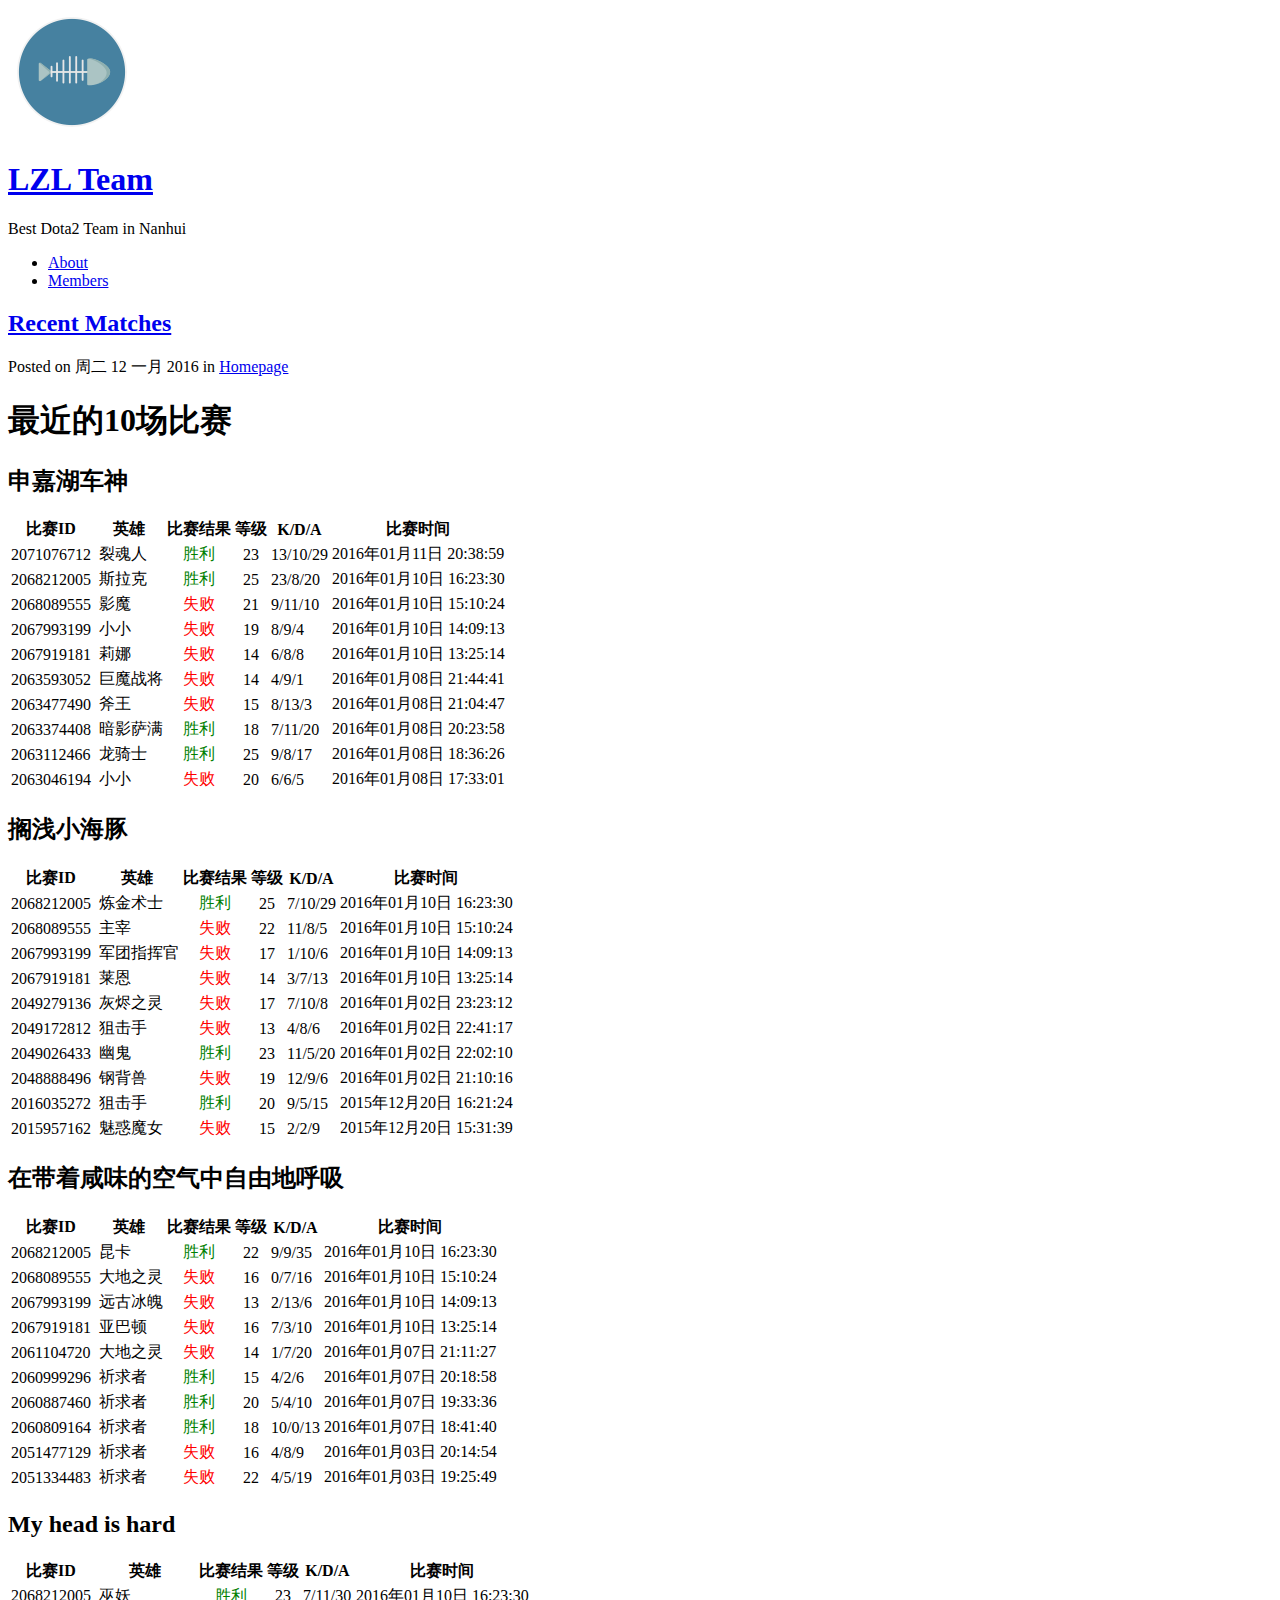
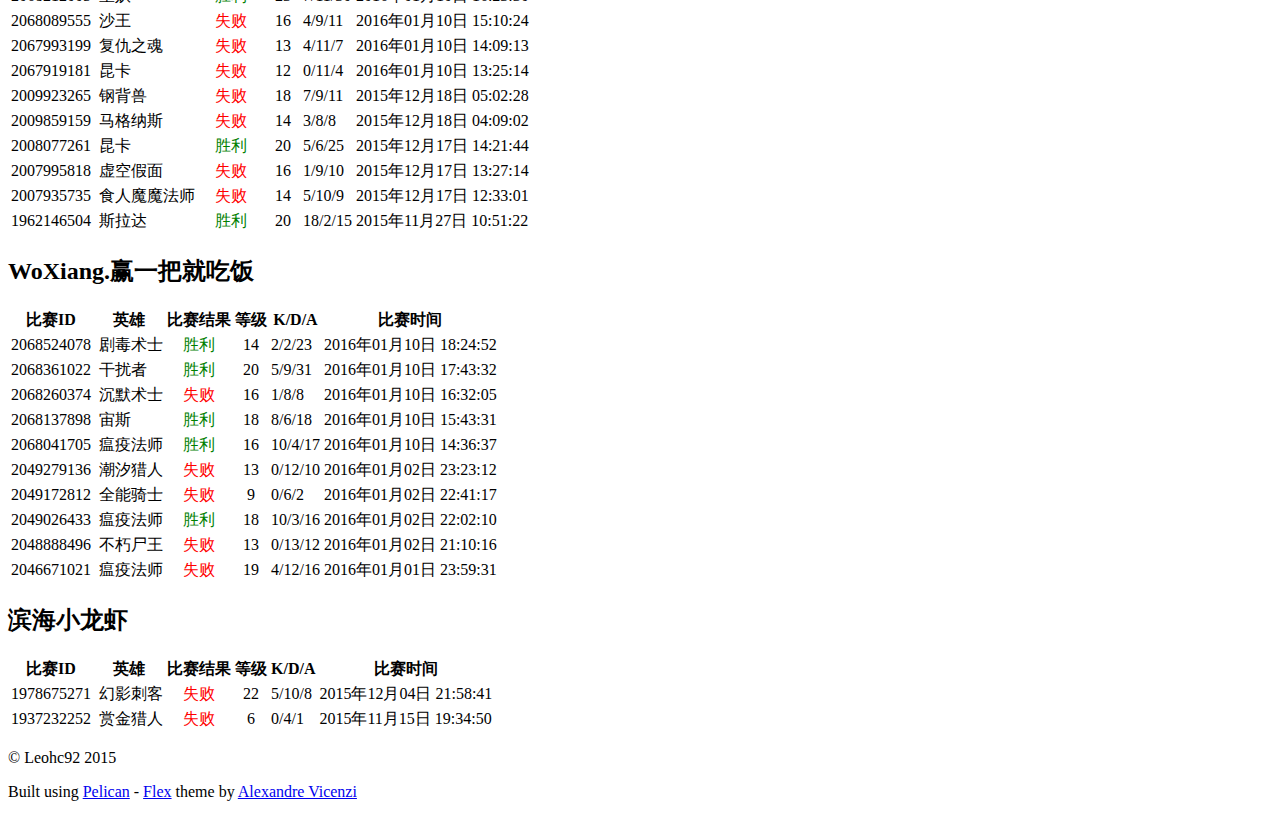
==== commit 602e9314: "update" ====
--- a/index.html
+++ b/index.html
@@ -46,7 +46,7 @@
   <header>
     <h2><a href="http://lzl-team.tk/recent-matches.html#recent-matches">Recent Matches</a></h2>
     <p>
-      Posted on 周一 04 一月 2016 in <a href="http://lzl-team.tk/category/homepage.html">Homepage</a>
+      Posted on 周二 12 一月 2016 in <a href="http://lzl-team.tk/category/homepage.html">Homepage</a>
     </p>
   </header>
   <div>
@@ -65,84 +65,84 @@
 </thead>
 <tbody>
 <tr>
-<td>2051019427</td>
-<td><img alt="" src="http://media.steampowered.com/apps/dota2/images/heroes/huskar_sb.png" /> 哈斯卡</td>
-<td align="center"><font color=green>胜利</font></td>
+<td>2071076712</td>
+<td><img alt="" src="http://media.steampowered.com/apps/dota2/images/heroes/spirit_breaker_sb.png" /> 裂魂人</td>
+<td align="center"><font color=green>胜利</font></td>
+<td align="center">23</td>
+<td>13/10/29</td>
+<td>2016年01月11日 20:38:59</td>
+</tr>
+<tr>
+<td>2068212005</td>
+<td><img alt="" src="http://media.steampowered.com/apps/dota2/images/heroes/slark_sb.png" /> 斯拉克</td>
+<td align="center"><font color=green>胜利</font></td>
+<td align="center">25</td>
+<td>23/8/20</td>
+<td>2016年01月10日 16:23:30</td>
+</tr>
+<tr>
+<td>2068089555</td>
+<td><img alt="" src="http://media.steampowered.com/apps/dota2/images/heroes/nevermore_sb.png" /> 影魔</td>
+<td align="center"><font color=red>失败</font></td>
+<td align="center">21</td>
+<td>9/11/10</td>
+<td>2016年01月10日 15:10:24</td>
+</tr>
+<tr>
+<td>2067993199</td>
+<td><img alt="" src="http://media.steampowered.com/apps/dota2/images/heroes/tiny_sb.png" /> 小小</td>
+<td align="center"><font color=red>失败</font></td>
 <td align="center">19</td>
-<td>21/13/8</td>
-<td>2016年01月03日 16:38:47</td>
-</tr>
-<tr>
-<td>2050703698</td>
-<td><img alt="" src="http://media.steampowered.com/apps/dota2/images/heroes/slardar_sb.png" /> 斯拉达</td>
+<td>8/9/4</td>
+<td>2016年01月10日 14:09:13</td>
+</tr>
+<tr>
+<td>2067919181</td>
+<td><img alt="" src="http://media.steampowered.com/apps/dota2/images/heroes/lina_sb.png" /> 莉娜</td>
+<td align="center"><font color=red>失败</font></td>
+<td align="center">14</td>
+<td>6/8/8</td>
+<td>2016年01月10日 13:25:14</td>
+</tr>
+<tr>
+<td>2063593052</td>
+<td><img alt="" src="http://media.steampowered.com/apps/dota2/images/heroes/troll_warlord_sb.png" /> 巨魔战将</td>
+<td align="center"><font color=red>失败</font></td>
+<td align="center">14</td>
+<td>4/9/1</td>
+<td>2016年01月08日 21:44:41</td>
+</tr>
+<tr>
+<td>2063477490</td>
+<td><img alt="" src="http://media.steampowered.com/apps/dota2/images/heroes/axe_sb.png" /> 斧王</td>
+<td align="center"><font color=red>失败</font></td>
+<td align="center">15</td>
+<td>8/13/3</td>
+<td>2016年01月08日 21:04:47</td>
+</tr>
+<tr>
+<td>2063374408</td>
+<td><img alt="" src="http://media.steampowered.com/apps/dota2/images/heroes/shadow_shaman_sb.png" /> 暗影萨满</td>
+<td align="center"><font color=green>胜利</font></td>
+<td align="center">18</td>
+<td>7/11/20</td>
+<td>2016年01月08日 20:23:58</td>
+</tr>
+<tr>
+<td>2063112466</td>
+<td><img alt="" src="http://media.steampowered.com/apps/dota2/images/heroes/dragon_knight_sb.png" /> 龙骑士</td>
 <td align="center"><font color=green>胜利</font></td>
 <td align="center">25</td>
-<td>11/5/19</td>
-<td>2016年01月03日 14:04:58</td>
-</tr>
-<tr>
-<td>2050650566</td>
-<td><img alt="" src="http://media.steampowered.com/apps/dota2/images/heroes/slardar_sb.png" /> 斯拉达</td>
-<td align="center"><font color=red>失败</font></td>
-<td align="center">11</td>
-<td>3/9/7</td>
-<td>2016年01月03日 13:08:17</td>
-</tr>
-<tr>
-<td>2050568467</td>
-<td><img alt="" src="http://media.steampowered.com/apps/dota2/images/heroes/ursa_sb.png" /> 熊战士</td>
-<td align="center"><font color=green>胜利</font></td>
-<td align="center">17</td>
-<td>12/5/13</td>
-<td>2016年01月03日 12:08:40</td>
-</tr>
-<tr>
-<td>2049279136</td>
-<td><img alt="" src="http://media.steampowered.com/apps/dota2/images/heroes/slardar_sb.png" /> 斯拉达</td>
-<td align="center"><font color=red>失败</font></td>
-<td align="center">18</td>
-<td>8/11/6</td>
-<td>2016年01月02日 23:23:12</td>
-</tr>
-<tr>
-<td>2049172812</td>
-<td><img alt="" src="http://media.steampowered.com/apps/dota2/images/heroes/ursa_sb.png" /> 熊战士</td>
-<td align="center"><font color=red>失败</font></td>
-<td align="center">14</td>
-<td>8/6/3</td>
-<td>2016年01月02日 22:41:17</td>
-</tr>
-<tr>
-<td>2049026433</td>
-<td><img alt="" src="http://media.steampowered.com/apps/dota2/images/heroes/zuus_sb.png" /> 宙斯</td>
-<td align="center"><font color=green>胜利</font></td>
-<td align="center">21</td>
-<td>10/5/20</td>
-<td>2016年01月02日 22:02:10</td>
-</tr>
-<tr>
-<td>2048888496</td>
-<td><img alt="" src="http://media.steampowered.com/apps/dota2/images/heroes/skeleton_king_sb.png" /> 冥魂大帝</td>
-<td align="center"><font color=red>失败</font></td>
-<td align="center">22</td>
-<td>8/6/7</td>
-<td>2016年01月02日 21:10:16</td>
-</tr>
-<tr>
-<td>2047803109</td>
-<td><img alt="" src="http://media.steampowered.com/apps/dota2/images/heroes/juggernaut_sb.png" /> 主宰</td>
-<td align="center"><font color=green>胜利</font></td>
-<td align="center">23</td>
-<td>8/8/7</td>
-<td>2016年01月02日 12:04:40</td>
-</tr>
-<tr>
-<td>2046838455</td>
-<td><img alt="" src="http://media.steampowered.com/apps/dota2/images/heroes/nevermore_sb.png" /> 影魔</td>
-<td align="center"><font color=green>胜利</font></td>
-<td align="center">25</td>
-<td>18/7/11</td>
-<td>2016年01月02日 01:11:15</td>
+<td>9/8/17</td>
+<td>2016年01月08日 18:36:26</td>
+</tr>
+<tr>
+<td>2063046194</td>
+<td><img alt="" src="http://media.steampowered.com/apps/dota2/images/heroes/tiny_sb.png" /> 小小</td>
+<td align="center"><font color=red>失败</font></td>
+<td align="center">20</td>
+<td>6/6/5</td>
+<td>2016年01月08日 17:33:01</td>
 </tr>
 </tbody>
 </table>
@@ -160,6 +160,38 @@
 </thead>
 <tbody>
 <tr>
+<td>2068212005</td>
+<td><img alt="" src="http://media.steampowered.com/apps/dota2/images/heroes/alchemist_sb.png" /> 炼金术士</td>
+<td align="center"><font color=green>胜利</font></td>
+<td align="center">25</td>
+<td>7/10/29</td>
+<td>2016年01月10日 16:23:30</td>
+</tr>
+<tr>
+<td>2068089555</td>
+<td><img alt="" src="http://media.steampowered.com/apps/dota2/images/heroes/juggernaut_sb.png" /> 主宰</td>
+<td align="center"><font color=red>失败</font></td>
+<td align="center">22</td>
+<td>11/8/5</td>
+<td>2016年01月10日 15:10:24</td>
+</tr>
+<tr>
+<td>2067993199</td>
+<td><img alt="" src="http://media.steampowered.com/apps/dota2/images/heroes/legion_commander_sb.png" /> 军团指挥官</td>
+<td align="center"><font color=red>失败</font></td>
+<td align="center">17</td>
+<td>1/10/6</td>
+<td>2016年01月10日 14:09:13</td>
+</tr>
+<tr>
+<td>2067919181</td>
+<td><img alt="" src="http://media.steampowered.com/apps/dota2/images/heroes/lion_sb.png" /> 莱恩</td>
+<td align="center"><font color=red>失败</font></td>
+<td align="center">14</td>
+<td>3/7/13</td>
+<td>2016年01月10日 13:25:14</td>
+</tr>
+<tr>
 <td>2049279136</td>
 <td><img alt="" src="http://media.steampowered.com/apps/dota2/images/heroes/ember_spirit_sb.png" /> 灰烬之灵</td>
 <td align="center"><font color=red>失败</font></td>
@@ -206,38 +238,6 @@
 <td align="center">15</td>
 <td>2/2/9</td>
 <td>2015年12月20日 15:31:39</td>
-</tr>
-<tr>
-<td>2015833123</td>
-<td><img alt="" src="http://media.steampowered.com/apps/dota2/images/heroes/bloodseeker_sb.png" /> 嗜血狂魔</td>
-<td align="center"><font color=green>胜利</font></td>
-<td align="center">23</td>
-<td>10/6/18</td>
-<td>2015年12月20日 14:43:22</td>
-</tr>
-<tr>
-<td>2015767553</td>
-<td><img alt="" src="http://media.steampowered.com/apps/dota2/images/heroes/venomancer_sb.png" /> 剧毒术士</td>
-<td align="center"><font color=green>胜利</font></td>
-<td align="center">11</td>
-<td>4/6/12</td>
-<td>2015年12月20日 13:47:31</td>
-</tr>
-<tr>
-<td>2015673427</td>
-<td><img alt="" src="http://media.steampowered.com/apps/dota2/images/heroes/pudge_sb.png" /> 帕吉</td>
-<td align="center"><font color=red>失败</font></td>
-<td align="center">15</td>
-<td>7/8/10</td>
-<td>2015年12月20日 12:57:40</td>
-</tr>
-<tr>
-<td>2015595804</td>
-<td><img alt="" src="http://media.steampowered.com/apps/dota2/images/heroes/spirit_breaker_sb.png" /> 裂魂人</td>
-<td align="center"><font color=green>胜利</font></td>
-<td align="center">22</td>
-<td>7/8/17</td>
-<td>2015年12月20日 12:06:20</td>
 </tr>
 </tbody>
 </table>
@@ -255,6 +255,70 @@
 </thead>
 <tbody>
 <tr>
+<td>2068212005</td>
+<td><img alt="" src="http://media.steampowered.com/apps/dota2/images/heroes/kunkka_sb.png" /> 昆卡</td>
+<td align="center"><font color=green>胜利</font></td>
+<td align="center">22</td>
+<td>9/9/35</td>
+<td>2016年01月10日 16:23:30</td>
+</tr>
+<tr>
+<td>2068089555</td>
+<td><img alt="" src="http://media.steampowered.com/apps/dota2/images/heroes/earth_spirit_sb.png" /> 大地之灵</td>
+<td align="center"><font color=red>失败</font></td>
+<td align="center">16</td>
+<td>0/7/16</td>
+<td>2016年01月10日 15:10:24</td>
+</tr>
+<tr>
+<td>2067993199</td>
+<td><img alt="" src="http://media.steampowered.com/apps/dota2/images/heroes/ancient_apparition_sb.png" /> 远古冰魄</td>
+<td align="center"><font color=red>失败</font></td>
+<td align="center">13</td>
+<td>2/13/6</td>
+<td>2016年01月10日 14:09:13</td>
+</tr>
+<tr>
+<td>2067919181</td>
+<td><img alt="" src="http://media.steampowered.com/apps/dota2/images/heroes/abaddon_sb.png" /> 亚巴顿</td>
+<td align="center"><font color=red>失败</font></td>
+<td align="center">16</td>
+<td>7/3/10</td>
+<td>2016年01月10日 13:25:14</td>
+</tr>
+<tr>
+<td>2061104720</td>
+<td><img alt="" src="http://media.steampowered.com/apps/dota2/images/heroes/earth_spirit_sb.png" /> 大地之灵</td>
+<td align="center"><font color=red>失败</font></td>
+<td align="center">14</td>
+<td>1/7/20</td>
+<td>2016年01月07日 21:11:27</td>
+</tr>
+<tr>
+<td>2060999296</td>
+<td><img alt="" src="http://media.steampowered.com/apps/dota2/images/heroes/invoker_sb.png" /> 祈求者</td>
+<td align="center"><font color=green>胜利</font></td>
+<td align="center">15</td>
+<td>4/2/6</td>
+<td>2016年01月07日 20:18:58</td>
+</tr>
+<tr>
+<td>2060887460</td>
+<td><img alt="" src="http://media.steampowered.com/apps/dota2/images/heroes/invoker_sb.png" /> 祈求者</td>
+<td align="center"><font color=green>胜利</font></td>
+<td align="center">20</td>
+<td>5/4/10</td>
+<td>2016年01月07日 19:33:36</td>
+</tr>
+<tr>
+<td>2060809164</td>
+<td><img alt="" src="http://media.steampowered.com/apps/dota2/images/heroes/invoker_sb.png" /> 祈求者</td>
+<td align="center"><font color=green>胜利</font></td>
+<td align="center">18</td>
+<td>10/0/13</td>
+<td>2016年01月07日 18:41:40</td>
+</tr>
+<tr>
 <td>2051477129</td>
 <td><img alt="" src="http://media.steampowered.com/apps/dota2/images/heroes/invoker_sb.png" /> 祈求者</td>
 <td align="center"><font color=red>失败</font></td>
@@ -269,70 +333,6 @@
 <td align="center">22</td>
 <td>4/5/19</td>
 <td>2016年01月03日 19:25:49</td>
-</tr>
-<tr>
-<td>2051225430</td>
-<td><img alt="" src="http://media.steampowered.com/apps/dota2/images/heroes/pudge_sb.png" /> 帕吉</td>
-<td align="center"><font color=green>胜利</font></td>
-<td align="center">17</td>
-<td>6/7/16</td>
-<td>2016年01月03日 18:24:04</td>
-</tr>
-<tr>
-<td>2049279136</td>
-<td><img alt="" src="http://media.steampowered.com/apps/dota2/images/heroes/earth_spirit_sb.png" /> 大地之灵</td>
-<td align="center"><font color=red>失败</font></td>
-<td align="center">14</td>
-<td>3/8/8</td>
-<td>2016年01月02日 23:23:12</td>
-</tr>
-<tr>
-<td>2049172812</td>
-<td><img alt="" src="http://media.steampowered.com/apps/dota2/images/heroes/invoker_sb.png" /> 祈求者</td>
-<td align="center"><font color=red>失败</font></td>
-<td align="center">10</td>
-<td>1/7/8</td>
-<td>2016年01月02日 22:41:17</td>
-</tr>
-<tr>
-<td>2049026433</td>
-<td><img alt="" src="http://media.steampowered.com/apps/dota2/images/heroes/magnataur_sb.png" /> 马格纳斯</td>
-<td align="center"><font color=green>胜利</font></td>
-<td align="center">18</td>
-<td>3/2/12</td>
-<td>2016年01月02日 22:02:10</td>
-</tr>
-<tr>
-<td>2048888496</td>
-<td><img alt="" src="http://media.steampowered.com/apps/dota2/images/heroes/silencer_sb.png" /> 沉默术士</td>
-<td align="center"><font color=red>失败</font></td>
-<td align="center">11</td>
-<td>2/10/8</td>
-<td>2016年01月02日 21:10:16</td>
-</tr>
-<tr>
-<td>2045767254</td>
-<td><img alt="" src="http://media.steampowered.com/apps/dota2/images/heroes/slark_sb.png" /> 斯拉克</td>
-<td align="center"><font color=red>失败</font></td>
-<td align="center">18</td>
-<td>7/7/15</td>
-<td>2016年01月01日 17:30:21</td>
-</tr>
-<tr>
-<td>2045694730</td>
-<td><img alt="" src="http://media.steampowered.com/apps/dota2/images/heroes/faceless_void_sb.png" /> 虚空假面</td>
-<td align="center"><font color=red>失败</font></td>
-<td align="center">11</td>
-<td>3/8/3</td>
-<td>2016年01月01日 16:41:54</td>
-</tr>
-<tr>
-<td>2045597352</td>
-<td><img alt="" src="http://media.steampowered.com/apps/dota2/images/heroes/invoker_sb.png" /> 祈求者</td>
-<td align="center"><font color=green>胜利</font></td>
-<td align="center">21</td>
-<td>9/3/18</td>
-<td>2016年01月01日 16:09:46</td>
 </tr>
 </tbody>
 </table>
@@ -350,6 +350,38 @@
 </thead>
 <tbody>
 <tr>
+<td>2068212005</td>
+<td><img alt="" src="http://media.steampowered.com/apps/dota2/images/heroes/lich_sb.png" /> 巫妖</td>
+<td align="center"><font color=green>胜利</font></td>
+<td align="center">23</td>
+<td>7/11/30</td>
+<td>2016年01月10日 16:23:30</td>
+</tr>
+<tr>
+<td>2068089555</td>
+<td><img alt="" src="http://media.steampowered.com/apps/dota2/images/heroes/sand_king_sb.png" /> 沙王</td>
+<td align="center"><font color=red>失败</font></td>
+<td align="center">16</td>
+<td>4/9/11</td>
+<td>2016年01月10日 15:10:24</td>
+</tr>
+<tr>
+<td>2067993199</td>
+<td><img alt="" src="http://media.steampowered.com/apps/dota2/images/heroes/vengefulspirit_sb.png" /> 复仇之魂</td>
+<td align="center"><font color=red>失败</font></td>
+<td align="center">13</td>
+<td>4/11/7</td>
+<td>2016年01月10日 14:09:13</td>
+</tr>
+<tr>
+<td>2067919181</td>
+<td><img alt="" src="http://media.steampowered.com/apps/dota2/images/heroes/kunkka_sb.png" /> 昆卡</td>
+<td align="center"><font color=red>失败</font></td>
+<td align="center">12</td>
+<td>0/11/4</td>
+<td>2016年01月10日 13:25:14</td>
+</tr>
+<tr>
 <td>2009923265</td>
 <td><img alt="" src="http://media.steampowered.com/apps/dota2/images/heroes/bristleback_sb.png" /> 钢背兽</td>
 <td align="center"><font color=red>失败</font></td>
@@ -396,38 +428,6 @@
 <td align="center">20</td>
 <td>18/2/15</td>
 <td>2015年11月27日 10:51:22</td>
-</tr>
-<tr>
-<td>1962074102</td>
-<td><img alt="" src="http://media.steampowered.com/apps/dota2/images/heroes/techies_sb.png" /> 工程师</td>
-<td align="center"><font color=green>胜利</font></td>
-<td align="center">23</td>
-<td>11/14/11</td>
-<td>2015年11月27日 10:03:36</td>
-</tr>
-<tr>
-<td>1949047015</td>
-<td><img alt="" src="http://media.steampowered.com/apps/dota2/images/heroes/zuus_sb.png" /> 宙斯</td>
-<td align="center"><font color=green>胜利</font></td>
-<td align="center">19</td>
-<td>12/5/27</td>
-<td>2015年11月21日 14:44:32</td>
-</tr>
-<tr>
-<td>1948991135</td>
-<td><img alt="" src="http://media.steampowered.com/apps/dota2/images/heroes/rubick_sb.png" /> 拉比克</td>
-<td align="center"><font color=red>失败</font></td>
-<td align="center">11</td>
-<td>1/3/3</td>
-<td>2015年11月21日 13:55:32</td>
-</tr>
-<tr>
-<td>1948591542</td>
-<td><img alt="" src="http://media.steampowered.com/apps/dota2/images/heroes/treant_sb.png" /> 树精卫士</td>
-<td align="center"><font color=red>失败</font></td>
-<td align="center">13</td>
-<td>3/7/5</td>
-<td>2015年11月21日 08:58:33</td>
 </tr>
 </tbody>
 </table>
@@ -445,6 +445,46 @@
 </thead>
 <tbody>
 <tr>
+<td>2068524078</td>
+<td><img alt="" src="http://media.steampowered.com/apps/dota2/images/heroes/venomancer_sb.png" /> 剧毒术士</td>
+<td align="center"><font color=green>胜利</font></td>
+<td align="center">14</td>
+<td>2/2/23</td>
+<td>2016年01月10日 18:24:52</td>
+</tr>
+<tr>
+<td>2068361022</td>
+<td><img alt="" src="http://media.steampowered.com/apps/dota2/images/heroes/disruptor_sb.png" /> 干扰者</td>
+<td align="center"><font color=green>胜利</font></td>
+<td align="center">20</td>
+<td>5/9/31</td>
+<td>2016年01月10日 17:43:32</td>
+</tr>
+<tr>
+<td>2068260374</td>
+<td><img alt="" src="http://media.steampowered.com/apps/dota2/images/heroes/silencer_sb.png" /> 沉默术士</td>
+<td align="center"><font color=red>失败</font></td>
+<td align="center">16</td>
+<td>1/8/8</td>
+<td>2016年01月10日 16:32:05</td>
+</tr>
+<tr>
+<td>2068137898</td>
+<td><img alt="" src="http://media.steampowered.com/apps/dota2/images/heroes/zuus_sb.png" /> 宙斯</td>
+<td align="center"><font color=green>胜利</font></td>
+<td align="center">18</td>
+<td>8/6/18</td>
+<td>2016年01月10日 15:43:31</td>
+</tr>
+<tr>
+<td>2068041705</td>
+<td><img alt="" src="http://media.steampowered.com/apps/dota2/images/heroes/necrolyte_sb.png" /> 瘟疫法师</td>
+<td align="center"><font color=green>胜利</font></td>
+<td align="center">16</td>
+<td>10/4/17</td>
+<td>2016年01月10日 14:36:37</td>
+</tr>
+<tr>
 <td>2049279136</td>
 <td><img alt="" src="http://media.steampowered.com/apps/dota2/images/heroes/tidehunter_sb.png" /> 潮汐猎人</td>
 <td align="center"><font color=red>失败</font></td>
@@ -483,46 +523,6 @@
 <td align="center">19</td>
 <td>4/12/16</td>
 <td>2016年01月01日 23:59:31</td>
-</tr>
-<tr>
-<td>2046597533</td>
-<td><img alt="" src="http://media.steampowered.com/apps/dota2/images/heroes/undying_sb.png" /> 不朽尸王</td>
-<td align="center"><font color=red>失败</font></td>
-<td align="center">10</td>
-<td>4/2/10</td>
-<td>2016年01月01日 23:05:49</td>
-</tr>
-<tr>
-<td>2046418382</td>
-<td><img alt="" src="http://media.steampowered.com/apps/dota2/images/heroes/bristleback_sb.png" /> 钢背兽</td>
-<td align="center"><font color=red>失败</font></td>
-<td align="center">21</td>
-<td>7/12/23</td>
-<td>2016年01月01日 22:30:51</td>
-</tr>
-<tr>
-<td>2046284006</td>
-<td><img alt="" src="http://media.steampowered.com/apps/dota2/images/heroes/warlock_sb.png" /> 术士</td>
-<td align="center"><font color=red>失败</font></td>
-<td align="center">21</td>
-<td>16/9/18</td>
-<td>2016年01月01日 21:30:49</td>
-</tr>
-<tr>
-<td>2046197127</td>
-<td><img alt="" src="http://media.steampowered.com/apps/dota2/images/heroes/undying_sb.png" /> 不朽尸王</td>
-<td align="center"><font color=green>胜利</font></td>
-<td align="center">15</td>
-<td>5/1/25</td>
-<td>2016年01月01日 20:37:47</td>
-</tr>
-<tr>
-<td>2046088835</td>
-<td><img alt="" src="http://media.steampowered.com/apps/dota2/images/heroes/dazzle_sb.png" /> 戴泽</td>
-<td align="center"><font color=red>失败</font></td>
-<td align="center">12</td>
-<td>0/11/8</td>
-<td>2016年01月01日 20:03:34</td>
 </tr>
 </tbody>
 </table>
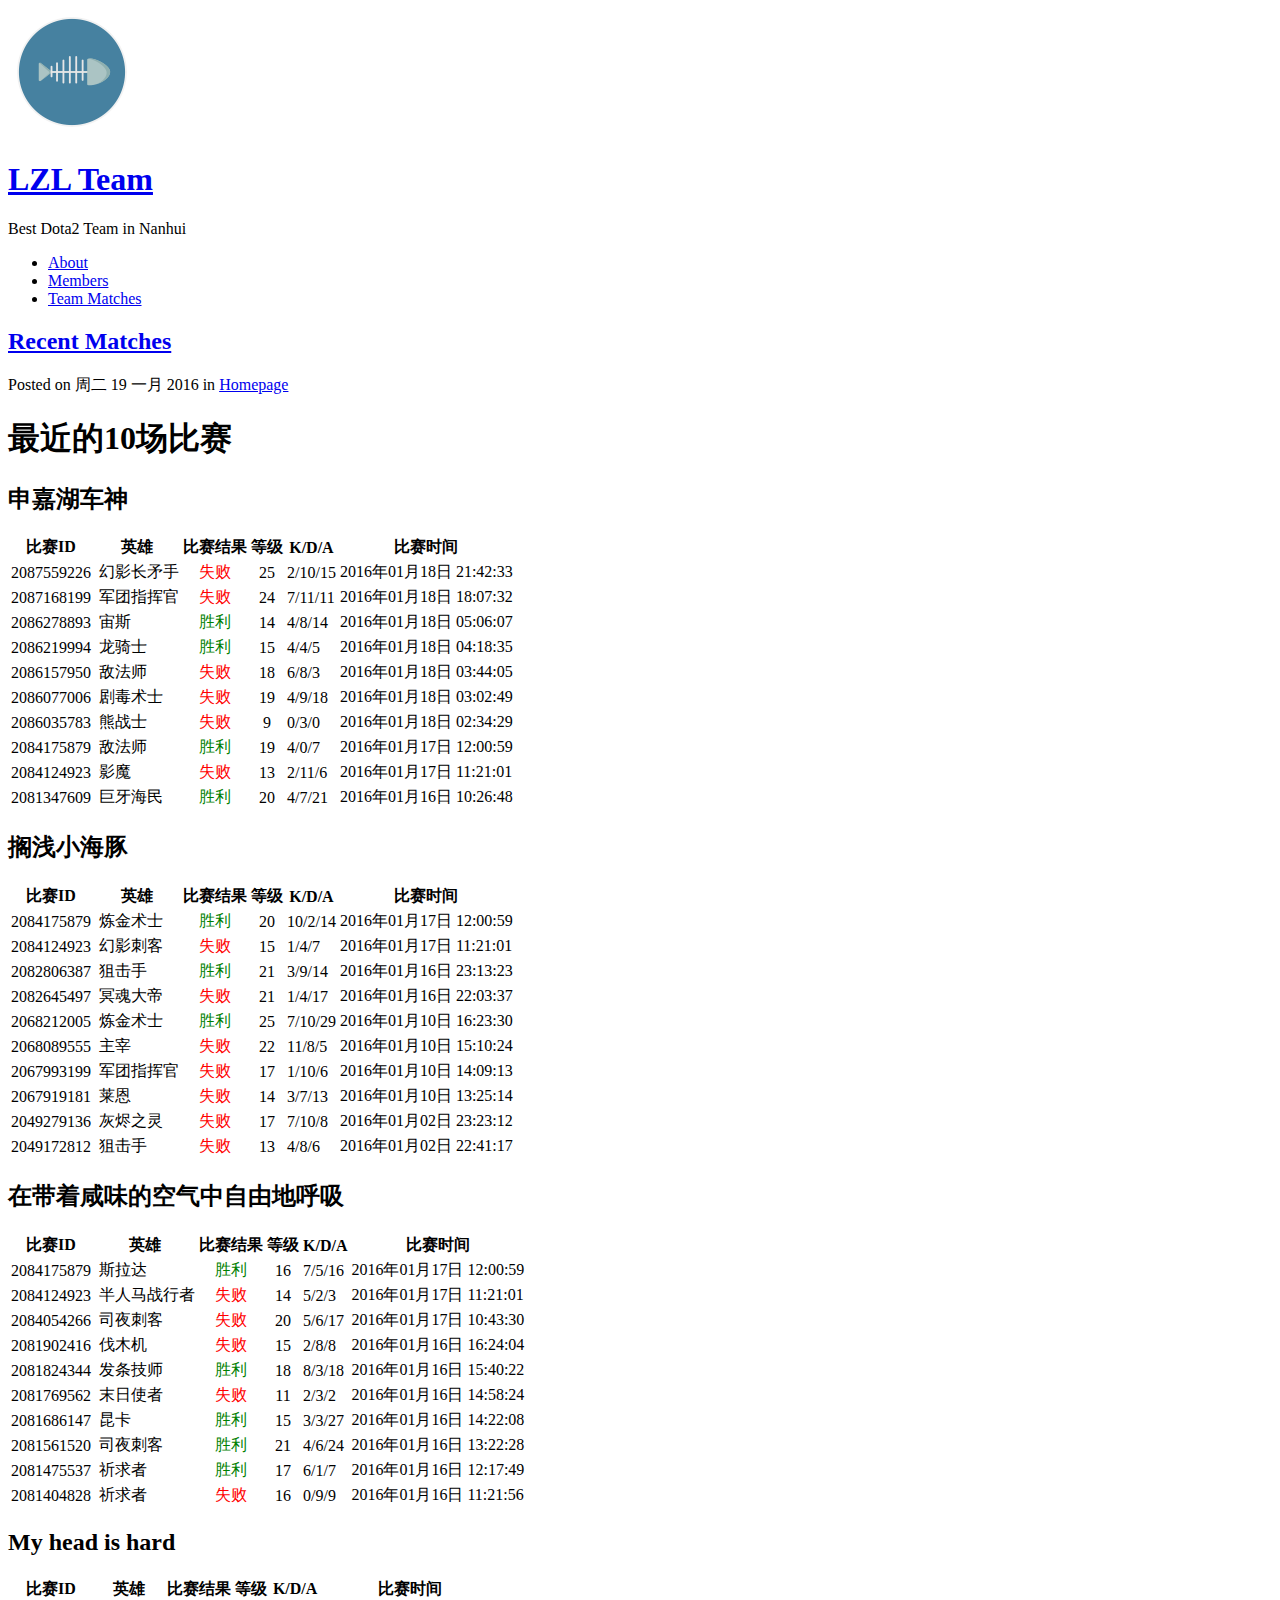
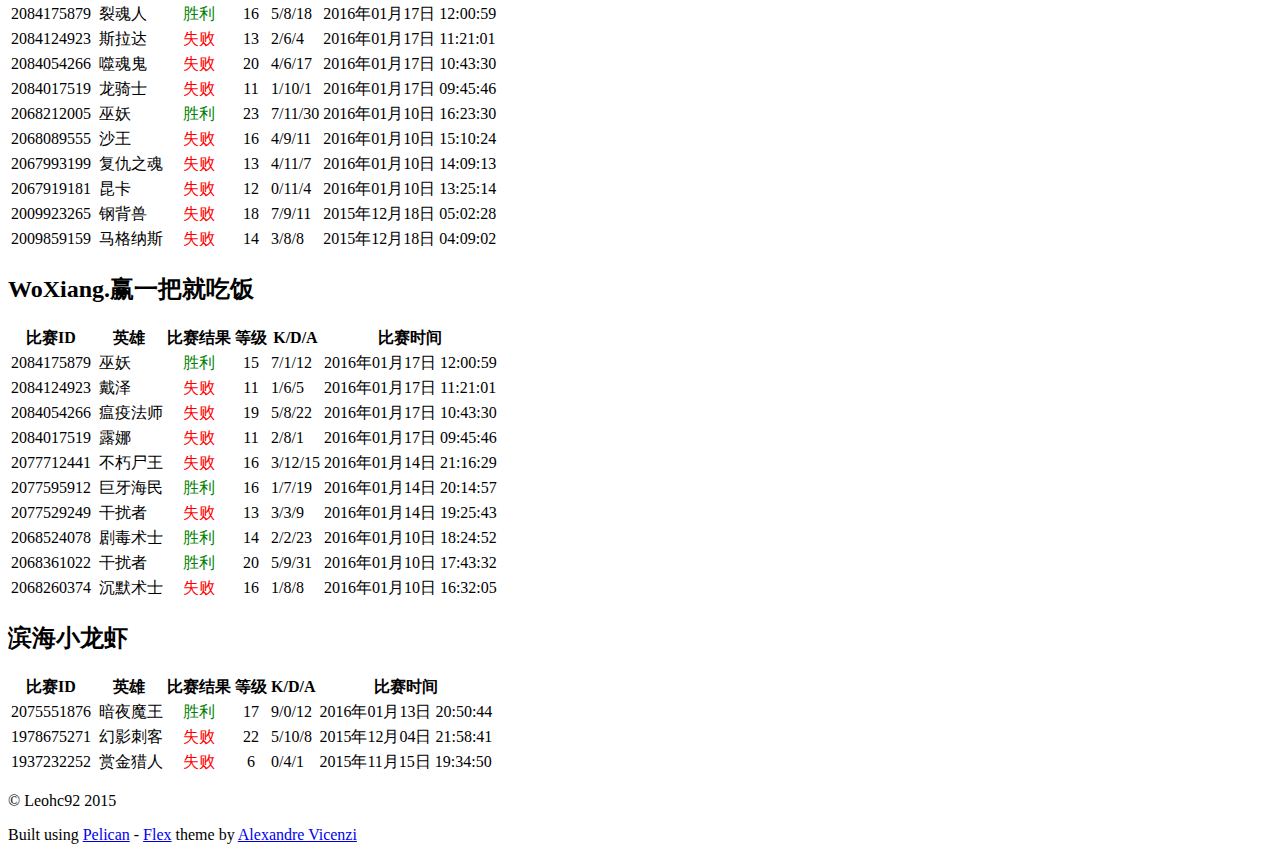
==== commit cd77587f: "update.bat" ====
--- a/index.html
+++ b/index.html
@@ -34,6 +34,7 @@
         <ul class="list">
           <li><a href="http://lzl-team.tk/pages/about.html#about">About</a></li>
           <li><a href="http://lzl-team.tk/pages/members.html#members">Members</a></li>
+          <li><a href="http://lzl-team.tk/pages/team-matches.html#team-matches">Team Matches</a></li>
         </ul>
       </nav>
       <ul class="social">
@@ -46,7 +47,7 @@
   <header>
     <h2><a href="http://lzl-team.tk/recent-matches.html#recent-matches">Recent Matches</a></h2>
     <p>
-      Posted on 周二 12 一月 2016 in <a href="http://lzl-team.tk/category/homepage.html">Homepage</a>
+      Posted on 周二 19 一月 2016 in <a href="http://lzl-team.tk/category/homepage.html">Homepage</a>
     </p>
   </header>
   <div>
@@ -65,84 +66,84 @@
 </thead>
 <tbody>
 <tr>
-<td>2071076712</td>
-<td><img alt="" src="http://media.steampowered.com/apps/dota2/images/heroes/spirit_breaker_sb.png" /> 裂魂人</td>
-<td align="center"><font color=green>胜利</font></td>
-<td align="center">23</td>
-<td>13/10/29</td>
-<td>2016年01月11日 20:38:59</td>
-</tr>
-<tr>
-<td>2068212005</td>
-<td><img alt="" src="http://media.steampowered.com/apps/dota2/images/heroes/slark_sb.png" /> 斯拉克</td>
-<td align="center"><font color=green>胜利</font></td>
+<td>2087559226</td>
+<td><img alt="" src="http://media.steampowered.com/apps/dota2/images/heroes/phantom_lancer_sb.png" /> 幻影长矛手</td>
+<td align="center"><font color=red>失败</font></td>
 <td align="center">25</td>
-<td>23/8/20</td>
-<td>2016年01月10日 16:23:30</td>
-</tr>
-<tr>
-<td>2068089555</td>
+<td>2/10/15</td>
+<td>2016年01月18日 21:42:33</td>
+</tr>
+<tr>
+<td>2087168199</td>
+<td><img alt="" src="http://media.steampowered.com/apps/dota2/images/heroes/legion_commander_sb.png" /> 军团指挥官</td>
+<td align="center"><font color=red>失败</font></td>
+<td align="center">24</td>
+<td>7/11/11</td>
+<td>2016年01月18日 18:07:32</td>
+</tr>
+<tr>
+<td>2086278893</td>
+<td><img alt="" src="http://media.steampowered.com/apps/dota2/images/heroes/zuus_sb.png" /> 宙斯</td>
+<td align="center"><font color=green>胜利</font></td>
+<td align="center">14</td>
+<td>4/8/14</td>
+<td>2016年01月18日 05:06:07</td>
+</tr>
+<tr>
+<td>2086219994</td>
+<td><img alt="" src="http://media.steampowered.com/apps/dota2/images/heroes/dragon_knight_sb.png" /> 龙骑士</td>
+<td align="center"><font color=green>胜利</font></td>
+<td align="center">15</td>
+<td>4/4/5</td>
+<td>2016年01月18日 04:18:35</td>
+</tr>
+<tr>
+<td>2086157950</td>
+<td><img alt="" src="http://media.steampowered.com/apps/dota2/images/heroes/antimage_sb.png" /> 敌法师</td>
+<td align="center"><font color=red>失败</font></td>
+<td align="center">18</td>
+<td>6/8/3</td>
+<td>2016年01月18日 03:44:05</td>
+</tr>
+<tr>
+<td>2086077006</td>
+<td><img alt="" src="http://media.steampowered.com/apps/dota2/images/heroes/venomancer_sb.png" /> 剧毒术士</td>
+<td align="center"><font color=red>失败</font></td>
+<td align="center">19</td>
+<td>4/9/18</td>
+<td>2016年01月18日 03:02:49</td>
+</tr>
+<tr>
+<td>2086035783</td>
+<td><img alt="" src="http://media.steampowered.com/apps/dota2/images/heroes/ursa_sb.png" /> 熊战士</td>
+<td align="center"><font color=red>失败</font></td>
+<td align="center">9</td>
+<td>0/3/0</td>
+<td>2016年01月18日 02:34:29</td>
+</tr>
+<tr>
+<td>2084175879</td>
+<td><img alt="" src="http://media.steampowered.com/apps/dota2/images/heroes/antimage_sb.png" /> 敌法师</td>
+<td align="center"><font color=green>胜利</font></td>
+<td align="center">19</td>
+<td>4/0/7</td>
+<td>2016年01月17日 12:00:59</td>
+</tr>
+<tr>
+<td>2084124923</td>
 <td><img alt="" src="http://media.steampowered.com/apps/dota2/images/heroes/nevermore_sb.png" /> 影魔</td>
 <td align="center"><font color=red>失败</font></td>
-<td align="center">21</td>
-<td>9/11/10</td>
-<td>2016年01月10日 15:10:24</td>
-</tr>
-<tr>
-<td>2067993199</td>
-<td><img alt="" src="http://media.steampowered.com/apps/dota2/images/heroes/tiny_sb.png" /> 小小</td>
-<td align="center"><font color=red>失败</font></td>
-<td align="center">19</td>
-<td>8/9/4</td>
-<td>2016年01月10日 14:09:13</td>
-</tr>
-<tr>
-<td>2067919181</td>
-<td><img alt="" src="http://media.steampowered.com/apps/dota2/images/heroes/lina_sb.png" /> 莉娜</td>
-<td align="center"><font color=red>失败</font></td>
-<td align="center">14</td>
-<td>6/8/8</td>
-<td>2016年01月10日 13:25:14</td>
-</tr>
-<tr>
-<td>2063593052</td>
-<td><img alt="" src="http://media.steampowered.com/apps/dota2/images/heroes/troll_warlord_sb.png" /> 巨魔战将</td>
-<td align="center"><font color=red>失败</font></td>
-<td align="center">14</td>
-<td>4/9/1</td>
-<td>2016年01月08日 21:44:41</td>
-</tr>
-<tr>
-<td>2063477490</td>
-<td><img alt="" src="http://media.steampowered.com/apps/dota2/images/heroes/axe_sb.png" /> 斧王</td>
-<td align="center"><font color=red>失败</font></td>
-<td align="center">15</td>
-<td>8/13/3</td>
-<td>2016年01月08日 21:04:47</td>
-</tr>
-<tr>
-<td>2063374408</td>
-<td><img alt="" src="http://media.steampowered.com/apps/dota2/images/heroes/shadow_shaman_sb.png" /> 暗影萨满</td>
-<td align="center"><font color=green>胜利</font></td>
-<td align="center">18</td>
-<td>7/11/20</td>
-<td>2016年01月08日 20:23:58</td>
-</tr>
-<tr>
-<td>2063112466</td>
-<td><img alt="" src="http://media.steampowered.com/apps/dota2/images/heroes/dragon_knight_sb.png" /> 龙骑士</td>
-<td align="center"><font color=green>胜利</font></td>
-<td align="center">25</td>
-<td>9/8/17</td>
-<td>2016年01月08日 18:36:26</td>
-</tr>
-<tr>
-<td>2063046194</td>
-<td><img alt="" src="http://media.steampowered.com/apps/dota2/images/heroes/tiny_sb.png" /> 小小</td>
-<td align="center"><font color=red>失败</font></td>
+<td align="center">13</td>
+<td>2/11/6</td>
+<td>2016年01月17日 11:21:01</td>
+</tr>
+<tr>
+<td>2081347609</td>
+<td><img alt="" src="http://media.steampowered.com/apps/dota2/images/heroes/tusk_sb.png" /> 巨牙海民</td>
+<td align="center"><font color=green>胜利</font></td>
 <td align="center">20</td>
-<td>6/6/5</td>
-<td>2016年01月08日 17:33:01</td>
+<td>4/7/21</td>
+<td>2016年01月16日 10:26:48</td>
 </tr>
 </tbody>
 </table>
@@ -160,6 +161,38 @@
 </thead>
 <tbody>
 <tr>
+<td>2084175879</td>
+<td><img alt="" src="http://media.steampowered.com/apps/dota2/images/heroes/alchemist_sb.png" /> 炼金术士</td>
+<td align="center"><font color=green>胜利</font></td>
+<td align="center">20</td>
+<td>10/2/14</td>
+<td>2016年01月17日 12:00:59</td>
+</tr>
+<tr>
+<td>2084124923</td>
+<td><img alt="" src="http://media.steampowered.com/apps/dota2/images/heroes/phantom_assassin_sb.png" /> 幻影刺客</td>
+<td align="center"><font color=red>失败</font></td>
+<td align="center">15</td>
+<td>1/4/7</td>
+<td>2016年01月17日 11:21:01</td>
+</tr>
+<tr>
+<td>2082806387</td>
+<td><img alt="" src="http://media.steampowered.com/apps/dota2/images/heroes/sniper_sb.png" /> 狙击手</td>
+<td align="center"><font color=green>胜利</font></td>
+<td align="center">21</td>
+<td>3/9/14</td>
+<td>2016年01月16日 23:13:23</td>
+</tr>
+<tr>
+<td>2082645497</td>
+<td><img alt="" src="http://media.steampowered.com/apps/dota2/images/heroes/skeleton_king_sb.png" /> 冥魂大帝</td>
+<td align="center"><font color=red>失败</font></td>
+<td align="center">21</td>
+<td>1/4/17</td>
+<td>2016年01月16日 22:03:37</td>
+</tr>
+<tr>
 <td>2068212005</td>
 <td><img alt="" src="http://media.steampowered.com/apps/dota2/images/heroes/alchemist_sb.png" /> 炼金术士</td>
 <td align="center"><font color=green>胜利</font></td>
@@ -206,38 +239,6 @@
 <td align="center">13</td>
 <td>4/8/6</td>
 <td>2016年01月02日 22:41:17</td>
-</tr>
-<tr>
-<td>2049026433</td>
-<td><img alt="" src="http://media.steampowered.com/apps/dota2/images/heroes/spectre_sb.png" /> 幽鬼</td>
-<td align="center"><font color=green>胜利</font></td>
-<td align="center">23</td>
-<td>11/5/20</td>
-<td>2016年01月02日 22:02:10</td>
-</tr>
-<tr>
-<td>2048888496</td>
-<td><img alt="" src="http://media.steampowered.com/apps/dota2/images/heroes/bristleback_sb.png" /> 钢背兽</td>
-<td align="center"><font color=red>失败</font></td>
-<td align="center">19</td>
-<td>12/9/6</td>
-<td>2016年01月02日 21:10:16</td>
-</tr>
-<tr>
-<td>2016035272</td>
-<td><img alt="" src="http://media.steampowered.com/apps/dota2/images/heroes/sniper_sb.png" /> 狙击手</td>
-<td align="center"><font color=green>胜利</font></td>
-<td align="center">20</td>
-<td>9/5/15</td>
-<td>2015年12月20日 16:21:24</td>
-</tr>
-<tr>
-<td>2015957162</td>
-<td><img alt="" src="http://media.steampowered.com/apps/dota2/images/heroes/enchantress_sb.png" /> 魅惑魔女</td>
-<td align="center"><font color=red>失败</font></td>
-<td align="center">15</td>
-<td>2/2/9</td>
-<td>2015年12月20日 15:31:39</td>
 </tr>
 </tbody>
 </table>
@@ -255,84 +256,84 @@
 </thead>
 <tbody>
 <tr>
-<td>2068212005</td>
+<td>2084175879</td>
+<td><img alt="" src="http://media.steampowered.com/apps/dota2/images/heroes/slardar_sb.png" /> 斯拉达</td>
+<td align="center"><font color=green>胜利</font></td>
+<td align="center">16</td>
+<td>7/5/16</td>
+<td>2016年01月17日 12:00:59</td>
+</tr>
+<tr>
+<td>2084124923</td>
+<td><img alt="" src="http://media.steampowered.com/apps/dota2/images/heroes/centaur_sb.png" /> 半人马战行者</td>
+<td align="center"><font color=red>失败</font></td>
+<td align="center">14</td>
+<td>5/2/3</td>
+<td>2016年01月17日 11:21:01</td>
+</tr>
+<tr>
+<td>2084054266</td>
+<td><img alt="" src="http://media.steampowered.com/apps/dota2/images/heroes/nyx_assassin_sb.png" /> 司夜刺客</td>
+<td align="center"><font color=red>失败</font></td>
+<td align="center">20</td>
+<td>5/6/17</td>
+<td>2016年01月17日 10:43:30</td>
+</tr>
+<tr>
+<td>2081902416</td>
+<td><img alt="" src="http://media.steampowered.com/apps/dota2/images/heroes/shredder_sb.png" /> 伐木机</td>
+<td align="center"><font color=red>失败</font></td>
+<td align="center">15</td>
+<td>2/8/8</td>
+<td>2016年01月16日 16:24:04</td>
+</tr>
+<tr>
+<td>2081824344</td>
+<td><img alt="" src="http://media.steampowered.com/apps/dota2/images/heroes/rattletrap_sb.png" /> 发条技师</td>
+<td align="center"><font color=green>胜利</font></td>
+<td align="center">18</td>
+<td>8/3/18</td>
+<td>2016年01月16日 15:40:22</td>
+</tr>
+<tr>
+<td>2081769562</td>
+<td><img alt="" src="http://media.steampowered.com/apps/dota2/images/heroes/doom_bringer_sb.png" /> 末日使者</td>
+<td align="center"><font color=red>失败</font></td>
+<td align="center">11</td>
+<td>2/3/2</td>
+<td>2016年01月16日 14:58:24</td>
+</tr>
+<tr>
+<td>2081686147</td>
 <td><img alt="" src="http://media.steampowered.com/apps/dota2/images/heroes/kunkka_sb.png" /> 昆卡</td>
 <td align="center"><font color=green>胜利</font></td>
-<td align="center">22</td>
-<td>9/9/35</td>
-<td>2016年01月10日 16:23:30</td>
-</tr>
-<tr>
-<td>2068089555</td>
-<td><img alt="" src="http://media.steampowered.com/apps/dota2/images/heroes/earth_spirit_sb.png" /> 大地之灵</td>
-<td align="center"><font color=red>失败</font></td>
-<td align="center">16</td>
-<td>0/7/16</td>
-<td>2016年01月10日 15:10:24</td>
-</tr>
-<tr>
-<td>2067993199</td>
-<td><img alt="" src="http://media.steampowered.com/apps/dota2/images/heroes/ancient_apparition_sb.png" /> 远古冰魄</td>
-<td align="center"><font color=red>失败</font></td>
-<td align="center">13</td>
-<td>2/13/6</td>
-<td>2016年01月10日 14:09:13</td>
-</tr>
-<tr>
-<td>2067919181</td>
-<td><img alt="" src="http://media.steampowered.com/apps/dota2/images/heroes/abaddon_sb.png" /> 亚巴顿</td>
-<td align="center"><font color=red>失败</font></td>
-<td align="center">16</td>
-<td>7/3/10</td>
-<td>2016年01月10日 13:25:14</td>
-</tr>
-<tr>
-<td>2061104720</td>
-<td><img alt="" src="http://media.steampowered.com/apps/dota2/images/heroes/earth_spirit_sb.png" /> 大地之灵</td>
-<td align="center"><font color=red>失败</font></td>
-<td align="center">14</td>
-<td>1/7/20</td>
-<td>2016年01月07日 21:11:27</td>
-</tr>
-<tr>
-<td>2060999296</td>
+<td align="center">15</td>
+<td>3/3/27</td>
+<td>2016年01月16日 14:22:08</td>
+</tr>
+<tr>
+<td>2081561520</td>
+<td><img alt="" src="http://media.steampowered.com/apps/dota2/images/heroes/nyx_assassin_sb.png" /> 司夜刺客</td>
+<td align="center"><font color=green>胜利</font></td>
+<td align="center">21</td>
+<td>4/6/24</td>
+<td>2016年01月16日 13:22:28</td>
+</tr>
+<tr>
+<td>2081475537</td>
 <td><img alt="" src="http://media.steampowered.com/apps/dota2/images/heroes/invoker_sb.png" /> 祈求者</td>
 <td align="center"><font color=green>胜利</font></td>
-<td align="center">15</td>
-<td>4/2/6</td>
-<td>2016年01月07日 20:18:58</td>
-</tr>
-<tr>
-<td>2060887460</td>
+<td align="center">17</td>
+<td>6/1/7</td>
+<td>2016年01月16日 12:17:49</td>
+</tr>
+<tr>
+<td>2081404828</td>
 <td><img alt="" src="http://media.steampowered.com/apps/dota2/images/heroes/invoker_sb.png" /> 祈求者</td>
-<td align="center"><font color=green>胜利</font></td>
-<td align="center">20</td>
-<td>5/4/10</td>
-<td>2016年01月07日 19:33:36</td>
-</tr>
-<tr>
-<td>2060809164</td>
-<td><img alt="" src="http://media.steampowered.com/apps/dota2/images/heroes/invoker_sb.png" /> 祈求者</td>
-<td align="center"><font color=green>胜利</font></td>
-<td align="center">18</td>
-<td>10/0/13</td>
-<td>2016年01月07日 18:41:40</td>
-</tr>
-<tr>
-<td>2051477129</td>
-<td><img alt="" src="http://media.steampowered.com/apps/dota2/images/heroes/invoker_sb.png" /> 祈求者</td>
-<td align="center"><font color=red>失败</font></td>
-<td align="center">16</td>
-<td>4/8/9</td>
-<td>2016年01月03日 20:14:54</td>
-</tr>
-<tr>
-<td>2051334483</td>
-<td><img alt="" src="http://media.steampowered.com/apps/dota2/images/heroes/invoker_sb.png" /> 祈求者</td>
-<td align="center"><font color=red>失败</font></td>
-<td align="center">22</td>
-<td>4/5/19</td>
-<td>2016年01月03日 19:25:49</td>
+<td align="center"><font color=red>失败</font></td>
+<td align="center">16</td>
+<td>0/9/9</td>
+<td>2016年01月16日 11:21:56</td>
 </tr>
 </tbody>
 </table>
@@ -350,6 +351,38 @@
 </thead>
 <tbody>
 <tr>
+<td>2084175879</td>
+<td><img alt="" src="http://media.steampowered.com/apps/dota2/images/heroes/spirit_breaker_sb.png" /> 裂魂人</td>
+<td align="center"><font color=green>胜利</font></td>
+<td align="center">16</td>
+<td>5/8/18</td>
+<td>2016年01月17日 12:00:59</td>
+</tr>
+<tr>
+<td>2084124923</td>
+<td><img alt="" src="http://media.steampowered.com/apps/dota2/images/heroes/slardar_sb.png" /> 斯拉达</td>
+<td align="center"><font color=red>失败</font></td>
+<td align="center">13</td>
+<td>2/6/4</td>
+<td>2016年01月17日 11:21:01</td>
+</tr>
+<tr>
+<td>2084054266</td>
+<td><img alt="" src="http://media.steampowered.com/apps/dota2/images/heroes/life_stealer_sb.png" /> 噬魂鬼</td>
+<td align="center"><font color=red>失败</font></td>
+<td align="center">20</td>
+<td>4/6/17</td>
+<td>2016年01月17日 10:43:30</td>
+</tr>
+<tr>
+<td>2084017519</td>
+<td><img alt="" src="http://media.steampowered.com/apps/dota2/images/heroes/dragon_knight_sb.png" /> 龙骑士</td>
+<td align="center"><font color=red>失败</font></td>
+<td align="center">11</td>
+<td>1/10/1</td>
+<td>2016年01月17日 09:45:46</td>
+</tr>
+<tr>
 <td>2068212005</td>
 <td><img alt="" src="http://media.steampowered.com/apps/dota2/images/heroes/lich_sb.png" /> 巫妖</td>
 <td align="center"><font color=green>胜利</font></td>
@@ -396,38 +429,6 @@
 <td align="center">14</td>
 <td>3/8/8</td>
 <td>2015年12月18日 04:09:02</td>
-</tr>
-<tr>
-<td>2008077261</td>
-<td><img alt="" src="http://media.steampowered.com/apps/dota2/images/heroes/kunkka_sb.png" /> 昆卡</td>
-<td align="center"><font color=green>胜利</font></td>
-<td align="center">20</td>
-<td>5/6/25</td>
-<td>2015年12月17日 14:21:44</td>
-</tr>
-<tr>
-<td>2007995818</td>
-<td><img alt="" src="http://media.steampowered.com/apps/dota2/images/heroes/faceless_void_sb.png" /> 虚空假面</td>
-<td align="center"><font color=red>失败</font></td>
-<td align="center">16</td>
-<td>1/9/10</td>
-<td>2015年12月17日 13:27:14</td>
-</tr>
-<tr>
-<td>2007935735</td>
-<td><img alt="" src="http://media.steampowered.com/apps/dota2/images/heroes/ogre_magi_sb.png" /> 食人魔魔法师</td>
-<td align="center"><font color=red>失败</font></td>
-<td align="center">14</td>
-<td>5/10/9</td>
-<td>2015年12月17日 12:33:01</td>
-</tr>
-<tr>
-<td>1962146504</td>
-<td><img alt="" src="http://media.steampowered.com/apps/dota2/images/heroes/slardar_sb.png" /> 斯拉达</td>
-<td align="center"><font color=green>胜利</font></td>
-<td align="center">20</td>
-<td>18/2/15</td>
-<td>2015年11月27日 10:51:22</td>
 </tr>
 </tbody>
 </table>
@@ -445,6 +446,62 @@
 </thead>
 <tbody>
 <tr>
+<td>2084175879</td>
+<td><img alt="" src="http://media.steampowered.com/apps/dota2/images/heroes/lich_sb.png" /> 巫妖</td>
+<td align="center"><font color=green>胜利</font></td>
+<td align="center">15</td>
+<td>7/1/12</td>
+<td>2016年01月17日 12:00:59</td>
+</tr>
+<tr>
+<td>2084124923</td>
+<td><img alt="" src="http://media.steampowered.com/apps/dota2/images/heroes/dazzle_sb.png" /> 戴泽</td>
+<td align="center"><font color=red>失败</font></td>
+<td align="center">11</td>
+<td>1/6/5</td>
+<td>2016年01月17日 11:21:01</td>
+</tr>
+<tr>
+<td>2084054266</td>
+<td><img alt="" src="http://media.steampowered.com/apps/dota2/images/heroes/necrolyte_sb.png" /> 瘟疫法师</td>
+<td align="center"><font color=red>失败</font></td>
+<td align="center">19</td>
+<td>5/8/22</td>
+<td>2016年01月17日 10:43:30</td>
+</tr>
+<tr>
+<td>2084017519</td>
+<td><img alt="" src="http://media.steampowered.com/apps/dota2/images/heroes/luna_sb.png" /> 露娜</td>
+<td align="center"><font color=red>失败</font></td>
+<td align="center">11</td>
+<td>2/8/1</td>
+<td>2016年01月17日 09:45:46</td>
+</tr>
+<tr>
+<td>2077712441</td>
+<td><img alt="" src="http://media.steampowered.com/apps/dota2/images/heroes/undying_sb.png" /> 不朽尸王</td>
+<td align="center"><font color=red>失败</font></td>
+<td align="center">16</td>
+<td>3/12/15</td>
+<td>2016年01月14日 21:16:29</td>
+</tr>
+<tr>
+<td>2077595912</td>
+<td><img alt="" src="http://media.steampowered.com/apps/dota2/images/heroes/tusk_sb.png" /> 巨牙海民</td>
+<td align="center"><font color=green>胜利</font></td>
+<td align="center">16</td>
+<td>1/7/19</td>
+<td>2016年01月14日 20:14:57</td>
+</tr>
+<tr>
+<td>2077529249</td>
+<td><img alt="" src="http://media.steampowered.com/apps/dota2/images/heroes/disruptor_sb.png" /> 干扰者</td>
+<td align="center"><font color=red>失败</font></td>
+<td align="center">13</td>
+<td>3/3/9</td>
+<td>2016年01月14日 19:25:43</td>
+</tr>
+<tr>
 <td>2068524078</td>
 <td><img alt="" src="http://media.steampowered.com/apps/dota2/images/heroes/venomancer_sb.png" /> 剧毒术士</td>
 <td align="center"><font color=green>胜利</font></td>
@@ -467,62 +524,6 @@
 <td align="center">16</td>
 <td>1/8/8</td>
 <td>2016年01月10日 16:32:05</td>
-</tr>
-<tr>
-<td>2068137898</td>
-<td><img alt="" src="http://media.steampowered.com/apps/dota2/images/heroes/zuus_sb.png" /> 宙斯</td>
-<td align="center"><font color=green>胜利</font></td>
-<td align="center">18</td>
-<td>8/6/18</td>
-<td>2016年01月10日 15:43:31</td>
-</tr>
-<tr>
-<td>2068041705</td>
-<td><img alt="" src="http://media.steampowered.com/apps/dota2/images/heroes/necrolyte_sb.png" /> 瘟疫法师</td>
-<td align="center"><font color=green>胜利</font></td>
-<td align="center">16</td>
-<td>10/4/17</td>
-<td>2016年01月10日 14:36:37</td>
-</tr>
-<tr>
-<td>2049279136</td>
-<td><img alt="" src="http://media.steampowered.com/apps/dota2/images/heroes/tidehunter_sb.png" /> 潮汐猎人</td>
-<td align="center"><font color=red>失败</font></td>
-<td align="center">13</td>
-<td>0/12/10</td>
-<td>2016年01月02日 23:23:12</td>
-</tr>
-<tr>
-<td>2049172812</td>
-<td><img alt="" src="http://media.steampowered.com/apps/dota2/images/heroes/omniknight_sb.png" /> 全能骑士</td>
-<td align="center"><font color=red>失败</font></td>
-<td align="center">9</td>
-<td>0/6/2</td>
-<td>2016年01月02日 22:41:17</td>
-</tr>
-<tr>
-<td>2049026433</td>
-<td><img alt="" src="http://media.steampowered.com/apps/dota2/images/heroes/necrolyte_sb.png" /> 瘟疫法师</td>
-<td align="center"><font color=green>胜利</font></td>
-<td align="center">18</td>
-<td>10/3/16</td>
-<td>2016年01月02日 22:02:10</td>
-</tr>
-<tr>
-<td>2048888496</td>
-<td><img alt="" src="http://media.steampowered.com/apps/dota2/images/heroes/undying_sb.png" /> 不朽尸王</td>
-<td align="center"><font color=red>失败</font></td>
-<td align="center">13</td>
-<td>0/13/12</td>
-<td>2016年01月02日 21:10:16</td>
-</tr>
-<tr>
-<td>2046671021</td>
-<td><img alt="" src="http://media.steampowered.com/apps/dota2/images/heroes/necrolyte_sb.png" /> 瘟疫法师</td>
-<td align="center"><font color=red>失败</font></td>
-<td align="center">19</td>
-<td>4/12/16</td>
-<td>2016年01月01日 23:59:31</td>
 </tr>
 </tbody>
 </table>
@@ -539,6 +540,14 @@
 </tr>
 </thead>
 <tbody>
+<tr>
+<td>2075551876</td>
+<td><img alt="" src="http://media.steampowered.com/apps/dota2/images/heroes/night_stalker_sb.png" /> 暗夜魔王</td>
+<td align="center"><font color=green>胜利</font></td>
+<td align="center">17</td>
+<td>9/0/12</td>
+<td>2016年01月13日 20:50:44</td>
+</tr>
 <tr>
 <td>1978675271</td>
 <td><img alt="" src="http://media.steampowered.com/apps/dota2/images/heroes/phantom_assassin_sb.png" /> 幻影刺客</td>
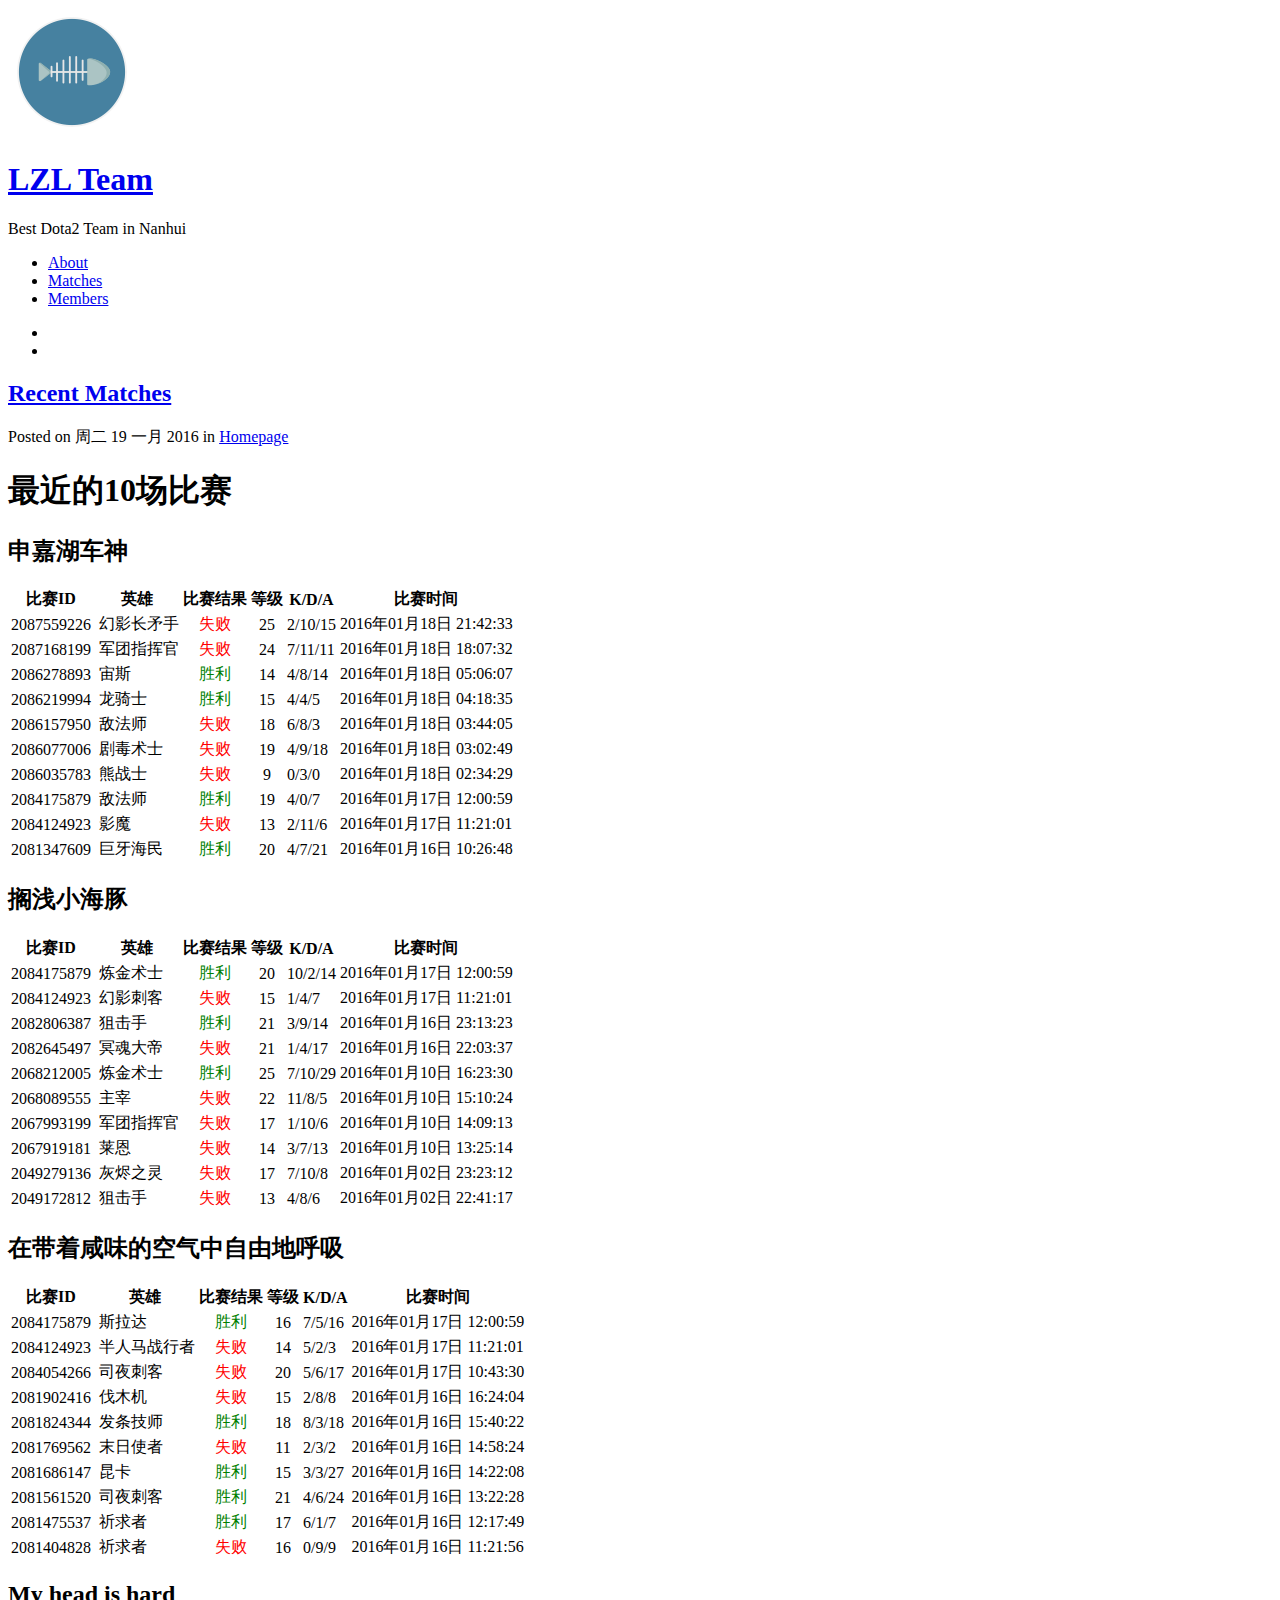
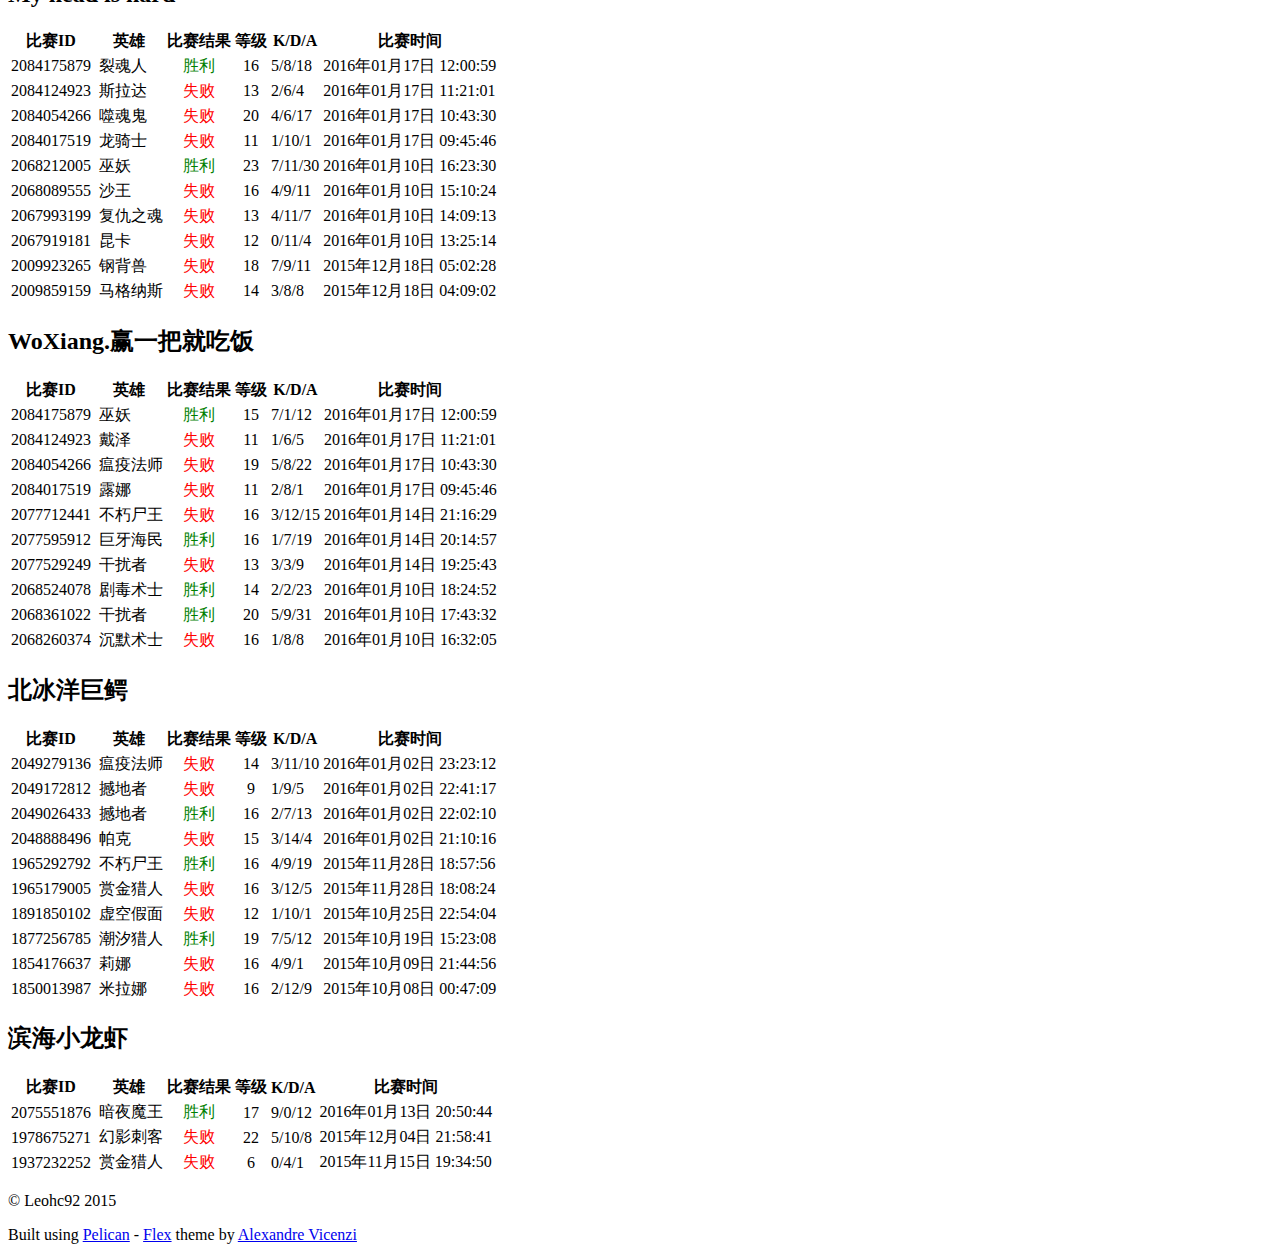
==== commit 6387e552: "update in 160119" ====
--- a/index.html
+++ b/index.html
@@ -33,11 +33,13 @@
       <nav>
         <ul class="list">
           <li><a href="http://lzl-team.tk/pages/about.html#about">About</a></li>
+          <li><a href="http://lzl-team.tk/pages/matches.html#matches">Matches</a></li>
           <li><a href="http://lzl-team.tk/pages/members.html#members">Members</a></li>
-          <li><a href="http://lzl-team.tk/pages/team-matches.html#team-matches">Team Matches</a></li>
         </ul>
       </nav>
       <ul class="social">
+        <li><a class="sc-github" href="https://github.com/Wenice/wenice.github.io" target="_blank"><i class="fa fa-github"></i></a></li>
+        <li><a class="sc-twitter" href="https://twitter.com/Leohc92" target="_blank"><i class="fa fa-twitter"></i></a></li>
       </ul>
     </div>
   </aside>
@@ -527,6 +529,101 @@
 </tr>
 </tbody>
 </table>
+<h2><img alt="" src="https://steamcdn-a.akamaihd.net/steamcommunity/public/images/avatars/88/880bdebb786567cdb002f7f4d5e60b5b1f1a3298_medium.jpg" />北冰洋巨鳄</h2>
+<table>
+<thead>
+<tr>
+<th>比赛ID</th>
+<th>英雄</th>
+<th align="center">比赛结果</th>
+<th align="center">等级</th>
+<th>K/D/A</th>
+<th>比赛时间</th>
+</tr>
+</thead>
+<tbody>
+<tr>
+<td>2049279136</td>
+<td><img alt="" src="http://media.steampowered.com/apps/dota2/images/heroes/necrolyte_sb.png" /> 瘟疫法师</td>
+<td align="center"><font color=red>失败</font></td>
+<td align="center">14</td>
+<td>3/11/10</td>
+<td>2016年01月02日 23:23:12</td>
+</tr>
+<tr>
+<td>2049172812</td>
+<td><img alt="" src="http://media.steampowered.com/apps/dota2/images/heroes/earthshaker_sb.png" /> 撼地者</td>
+<td align="center"><font color=red>失败</font></td>
+<td align="center">9</td>
+<td>1/9/5</td>
+<td>2016年01月02日 22:41:17</td>
+</tr>
+<tr>
+<td>2049026433</td>
+<td><img alt="" src="http://media.steampowered.com/apps/dota2/images/heroes/earthshaker_sb.png" /> 撼地者</td>
+<td align="center"><font color=green>胜利</font></td>
+<td align="center">16</td>
+<td>2/7/13</td>
+<td>2016年01月02日 22:02:10</td>
+</tr>
+<tr>
+<td>2048888496</td>
+<td><img alt="" src="http://media.steampowered.com/apps/dota2/images/heroes/puck_sb.png" /> 帕克</td>
+<td align="center"><font color=red>失败</font></td>
+<td align="center">15</td>
+<td>3/14/4</td>
+<td>2016年01月02日 21:10:16</td>
+</tr>
+<tr>
+<td>1965292792</td>
+<td><img alt="" src="http://media.steampowered.com/apps/dota2/images/heroes/undying_sb.png" /> 不朽尸王</td>
+<td align="center"><font color=green>胜利</font></td>
+<td align="center">16</td>
+<td>4/9/19</td>
+<td>2015年11月28日 18:57:56</td>
+</tr>
+<tr>
+<td>1965179005</td>
+<td><img alt="" src="http://media.steampowered.com/apps/dota2/images/heroes/bounty_hunter_sb.png" /> 赏金猎人</td>
+<td align="center"><font color=red>失败</font></td>
+<td align="center">16</td>
+<td>3/12/5</td>
+<td>2015年11月28日 18:08:24</td>
+</tr>
+<tr>
+<td>1891850102</td>
+<td><img alt="" src="http://media.steampowered.com/apps/dota2/images/heroes/faceless_void_sb.png" /> 虚空假面</td>
+<td align="center"><font color=red>失败</font></td>
+<td align="center">12</td>
+<td>1/10/1</td>
+<td>2015年10月25日 22:54:04</td>
+</tr>
+<tr>
+<td>1877256785</td>
+<td><img alt="" src="http://media.steampowered.com/apps/dota2/images/heroes/tidehunter_sb.png" /> 潮汐猎人</td>
+<td align="center"><font color=green>胜利</font></td>
+<td align="center">19</td>
+<td>7/5/12</td>
+<td>2015年10月19日 15:23:08</td>
+</tr>
+<tr>
+<td>1854176637</td>
+<td><img alt="" src="http://media.steampowered.com/apps/dota2/images/heroes/lina_sb.png" /> 莉娜</td>
+<td align="center"><font color=red>失败</font></td>
+<td align="center">16</td>
+<td>4/9/1</td>
+<td>2015年10月09日 21:44:56</td>
+</tr>
+<tr>
+<td>1850013987</td>
+<td><img alt="" src="http://media.steampowered.com/apps/dota2/images/heroes/mirana_sb.png" /> 米拉娜</td>
+<td align="center"><font color=red>失败</font></td>
+<td align="center">16</td>
+<td>2/12/9</td>
+<td>2015年10月08日 00:47:09</td>
+</tr>
+</tbody>
+</table>
 <h2><img alt="" src="https://steamcdn-a.akamaihd.net/steamcommunity/public/images/avatars/fc/fca1c0a787cef0ff8792249afb1cca1985b80c7d_medium.jpg" />滨海小龙虾</h2>
 <table>
 <thead>
